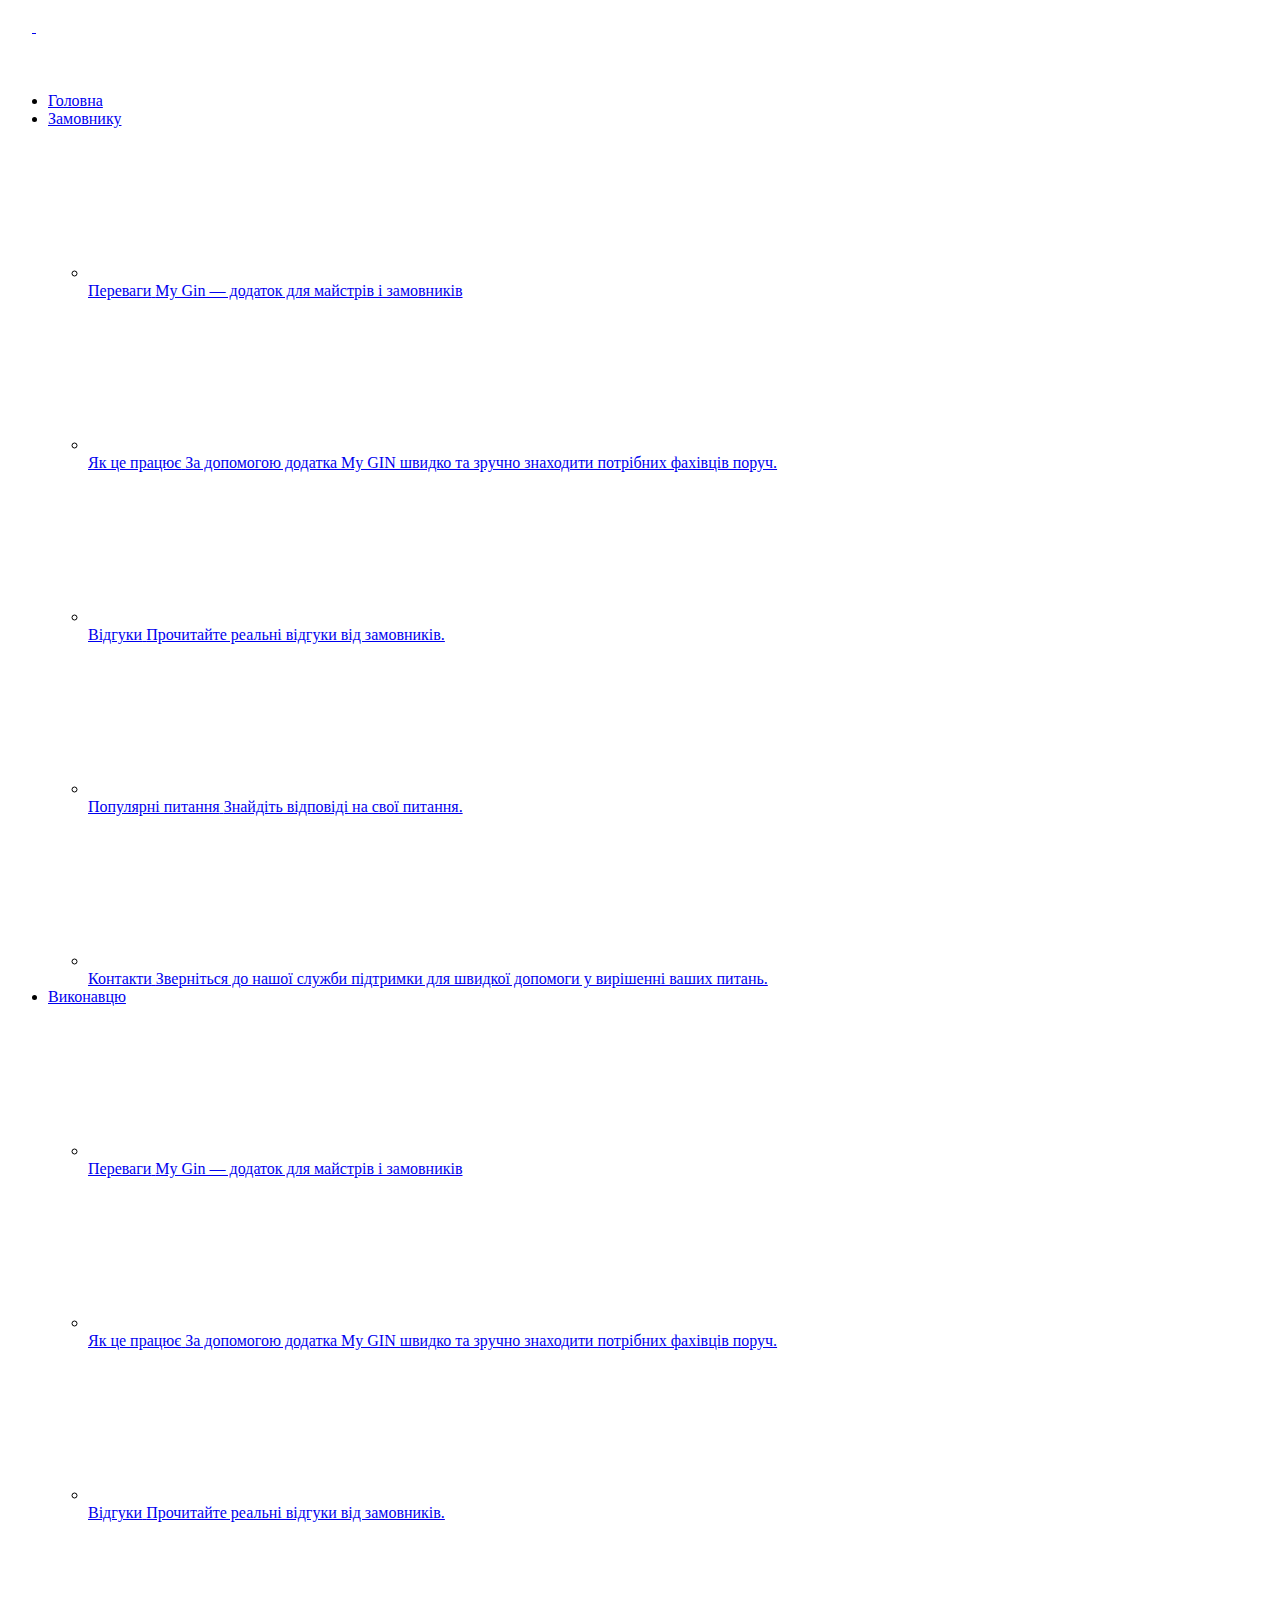
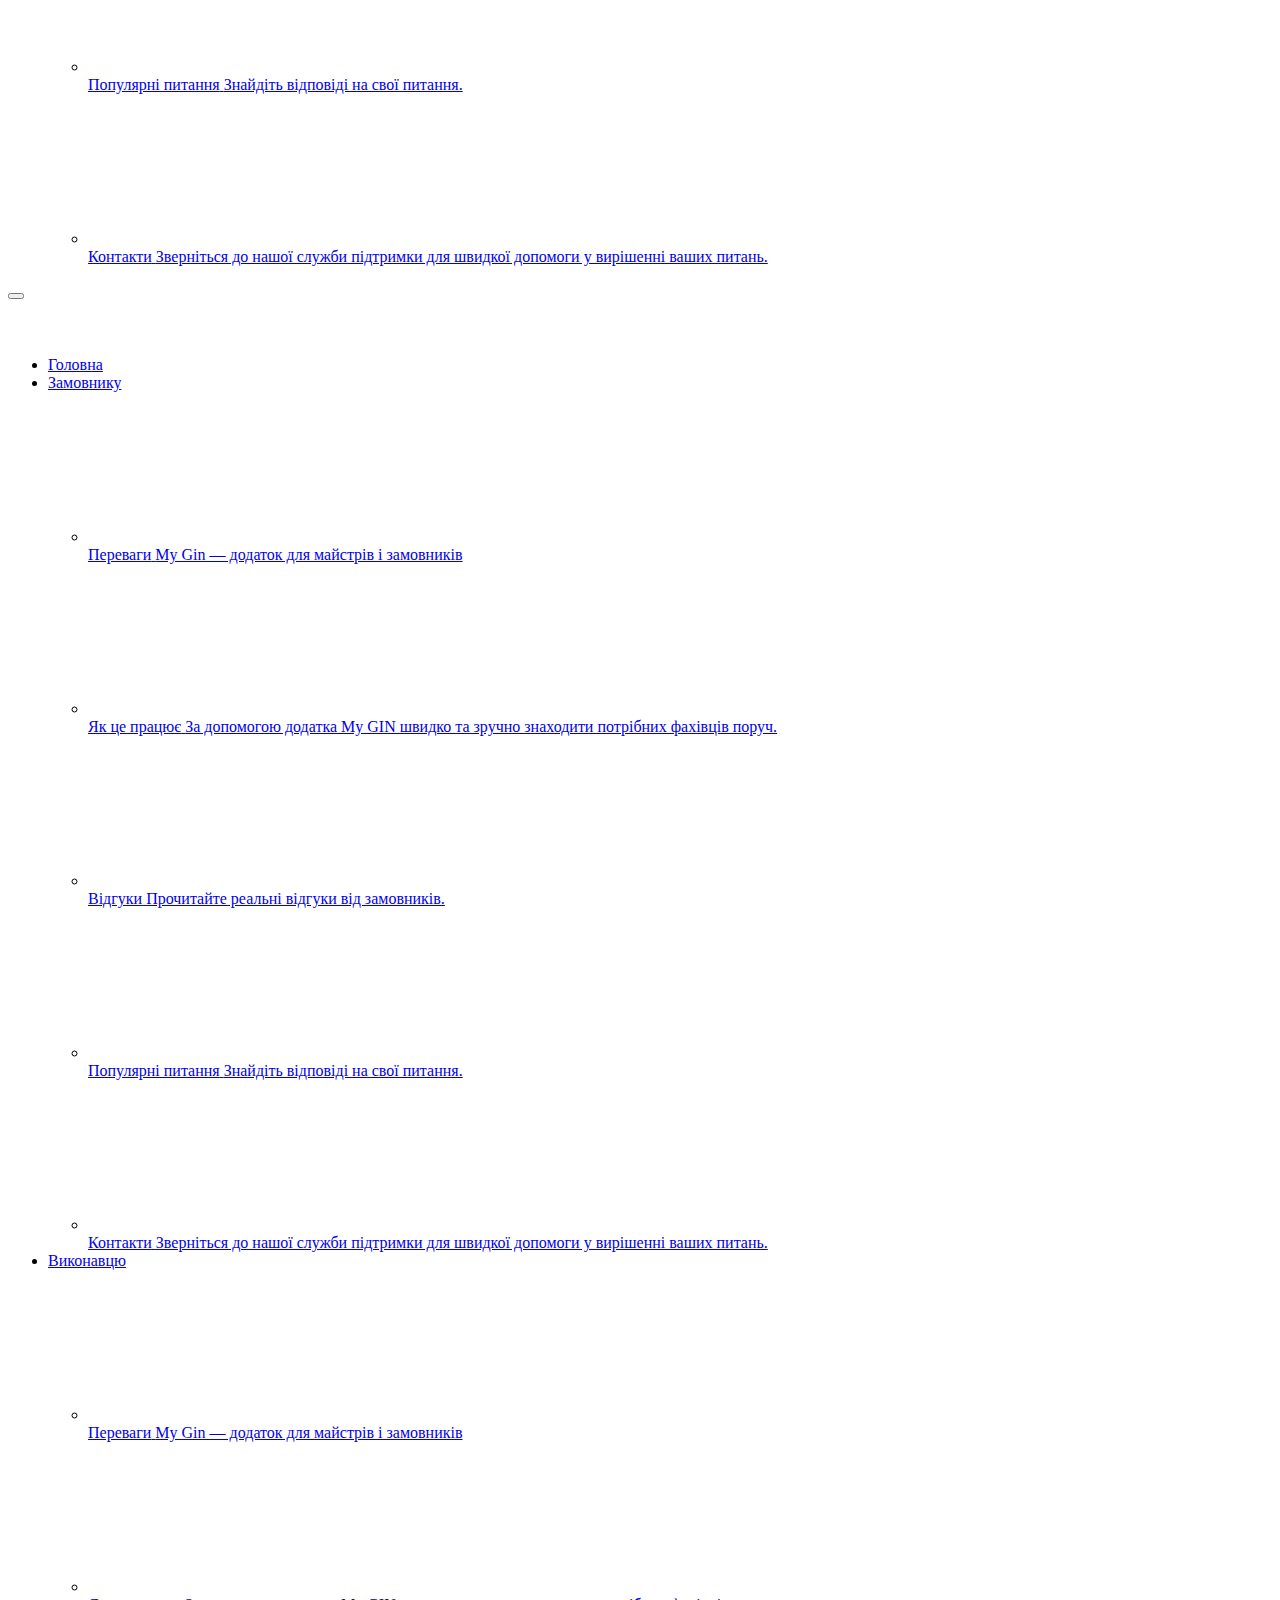
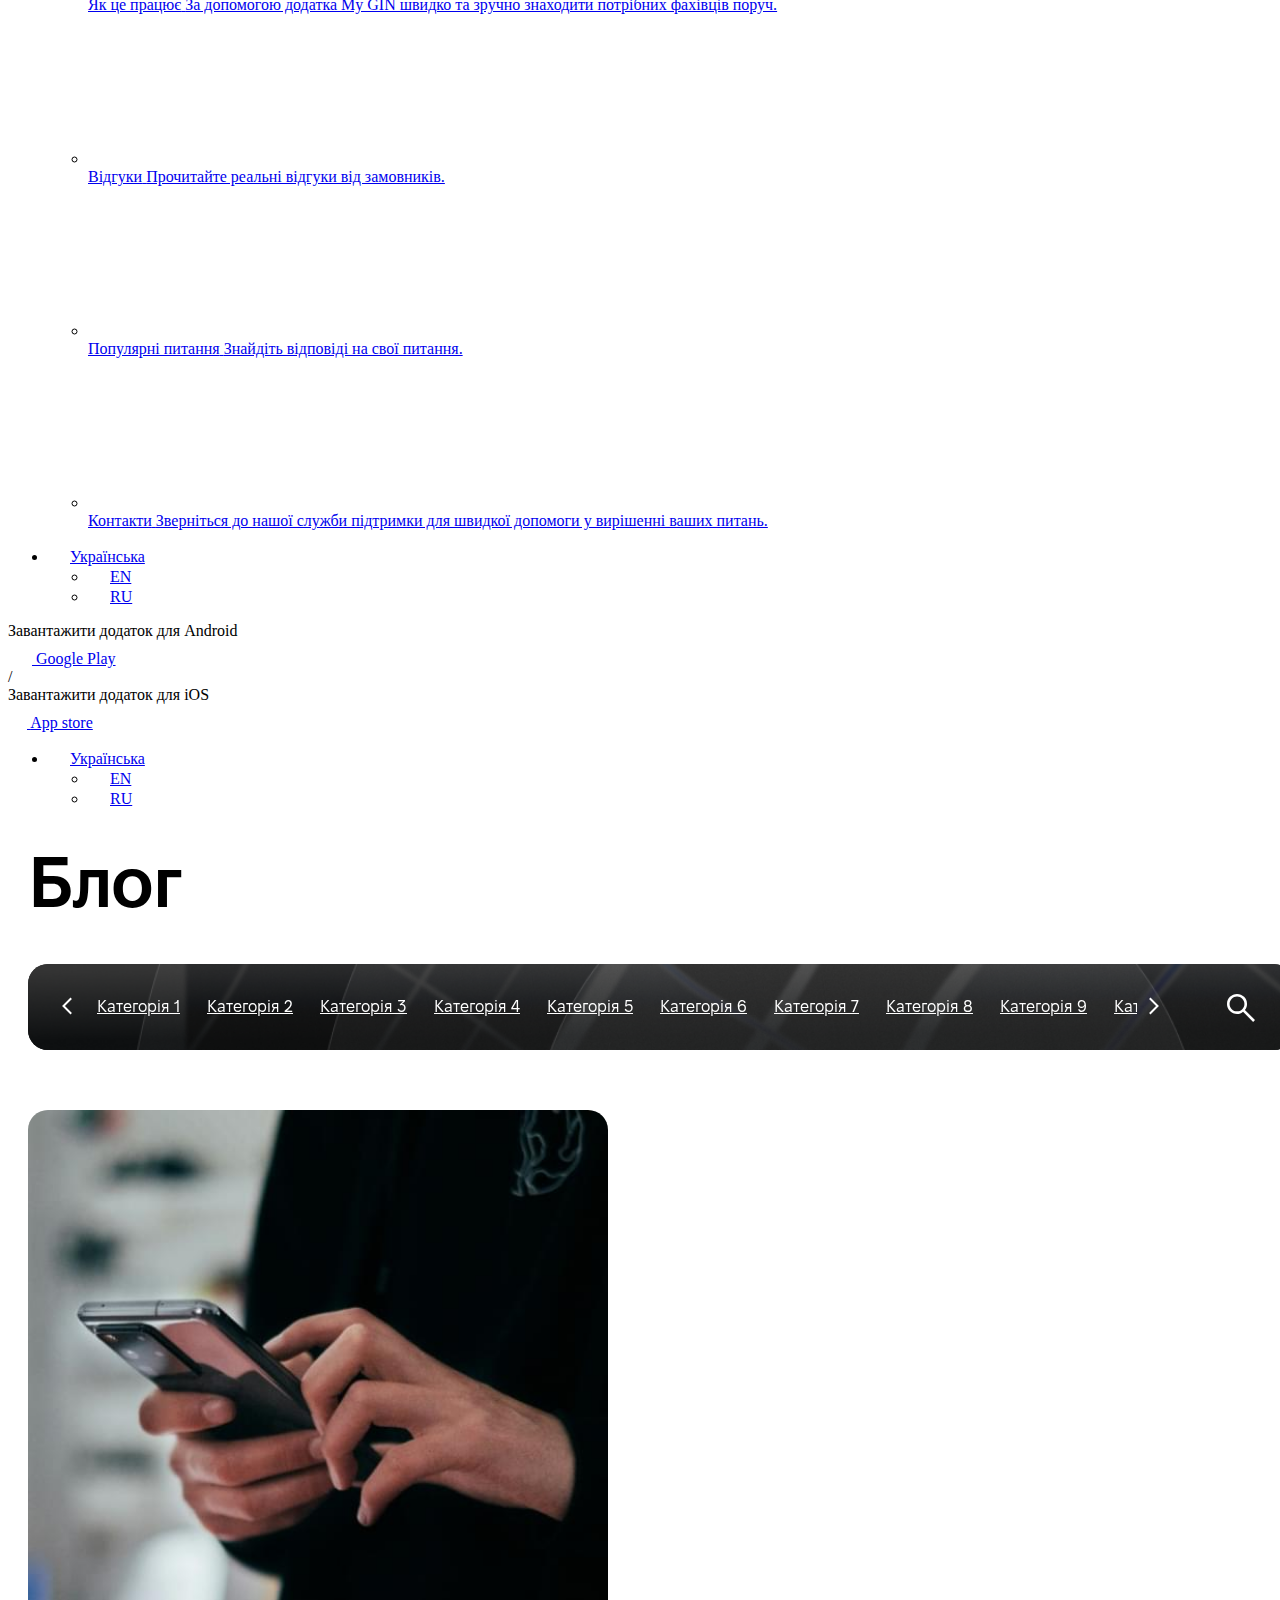
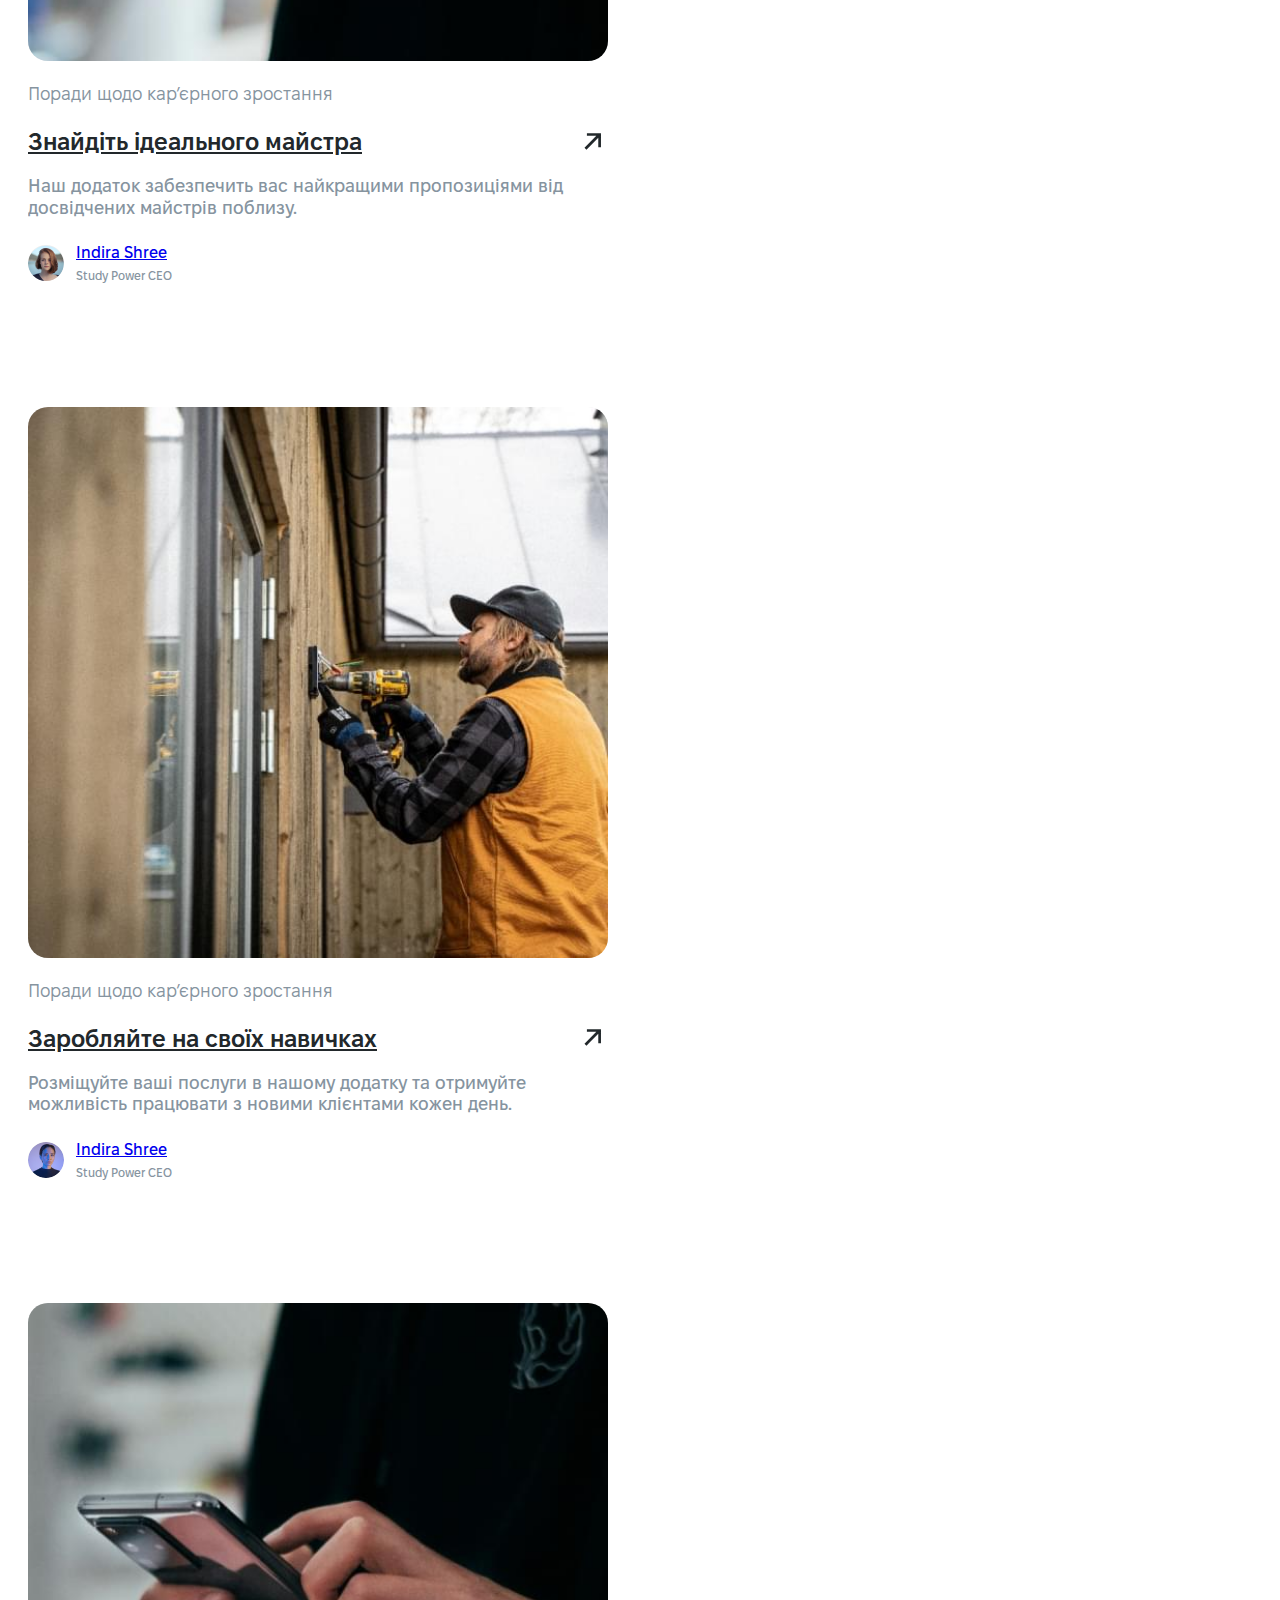
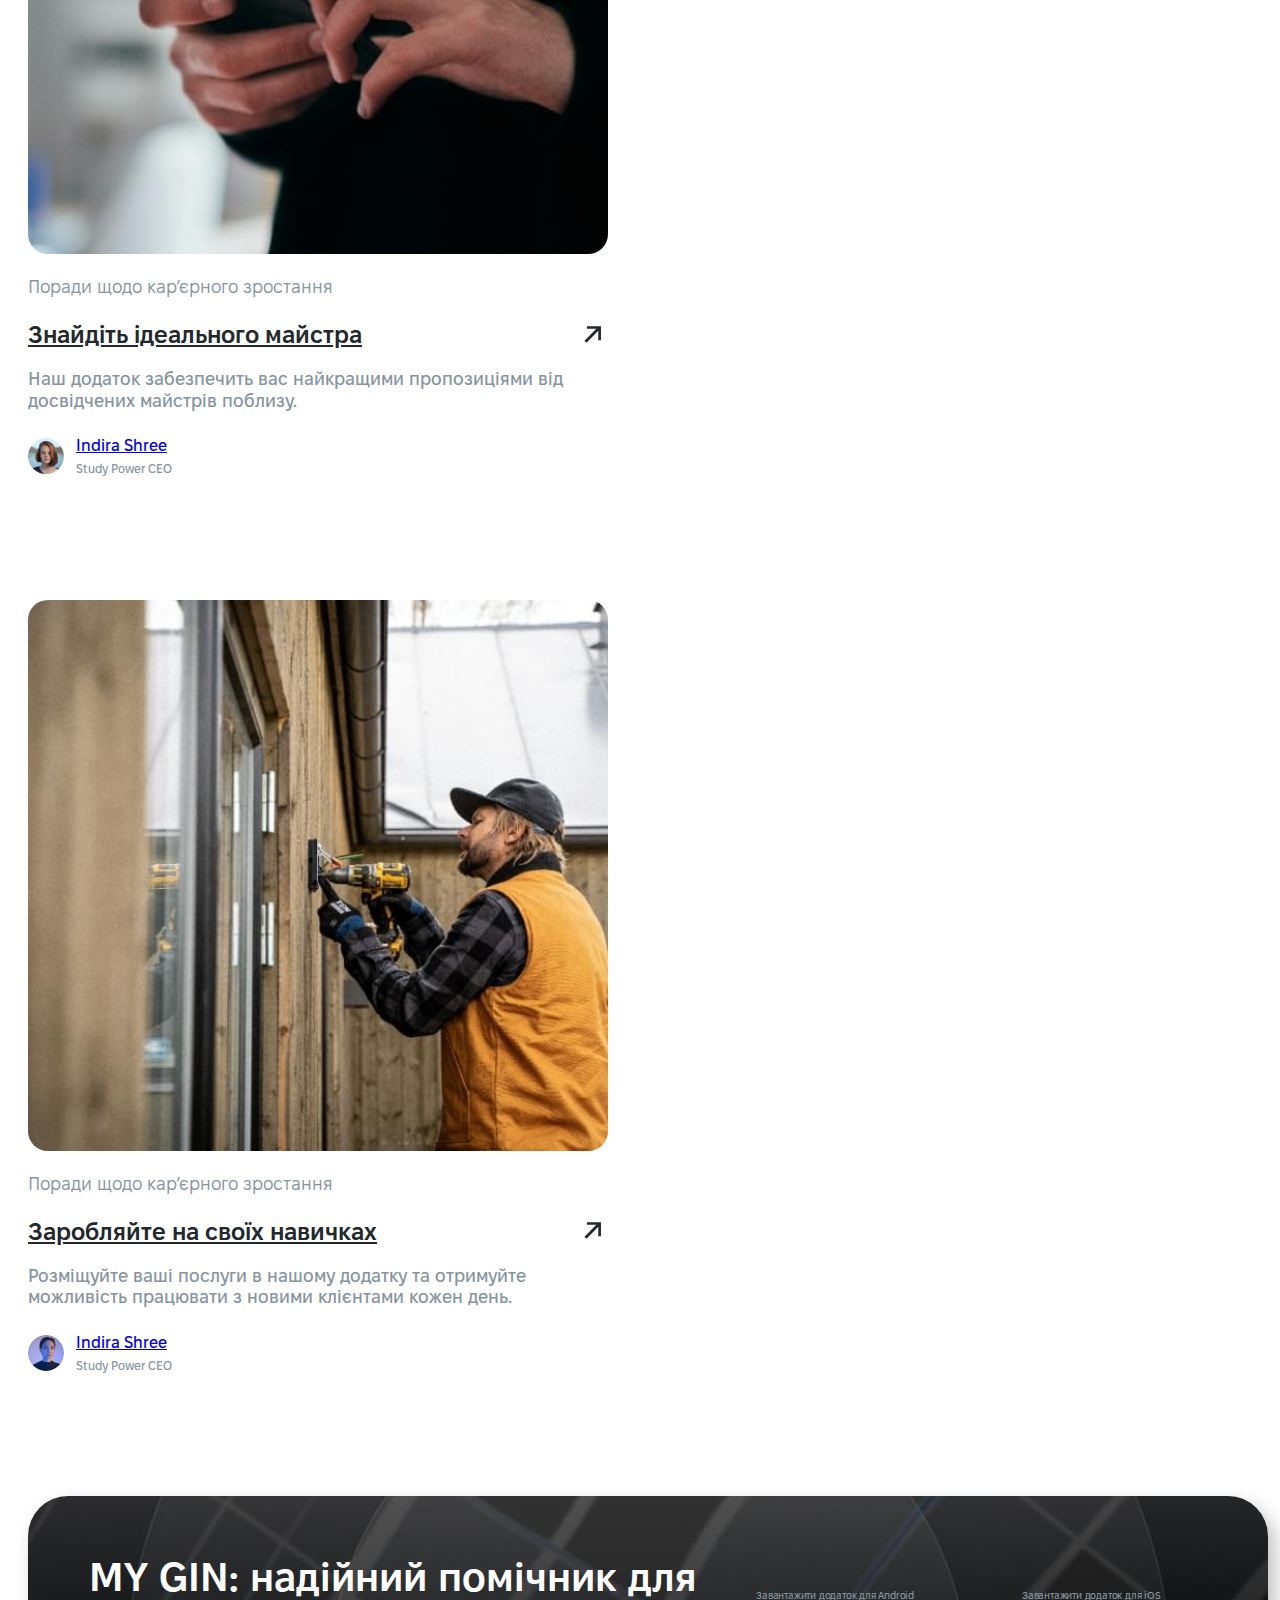
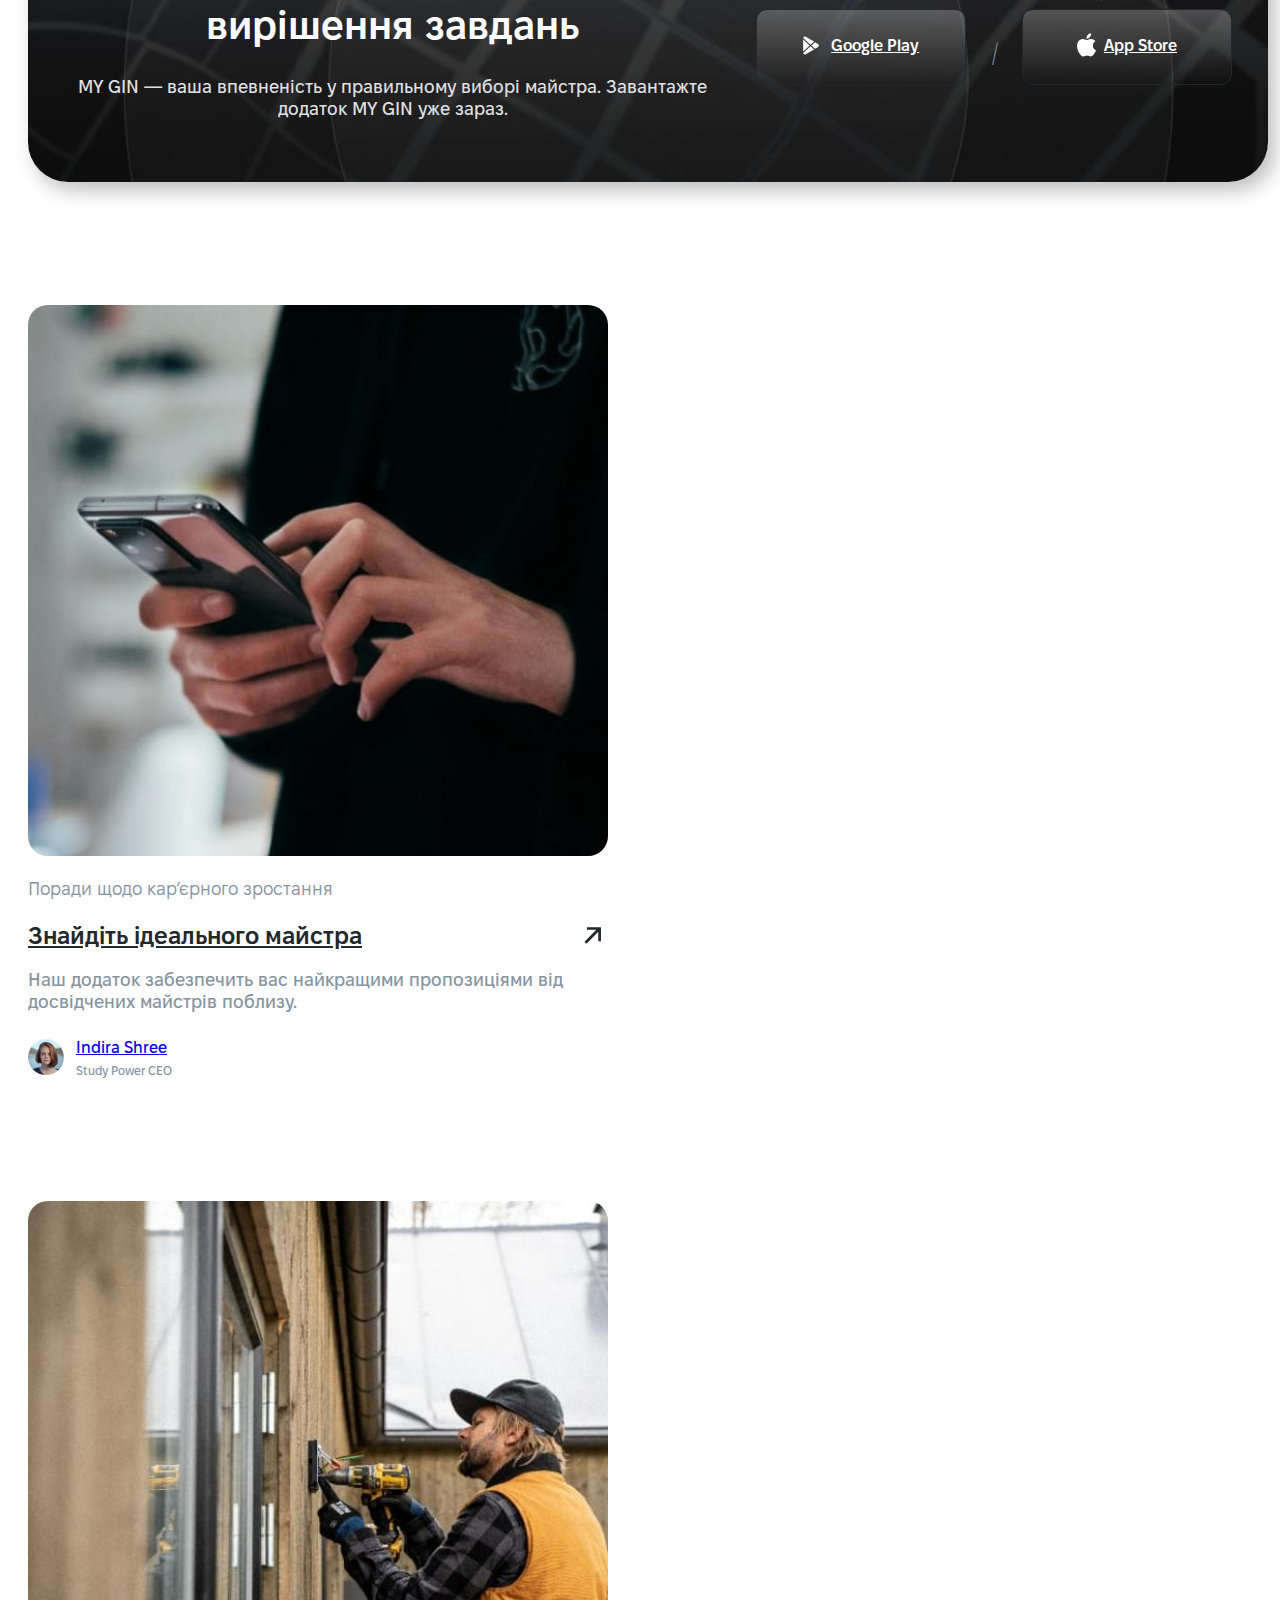
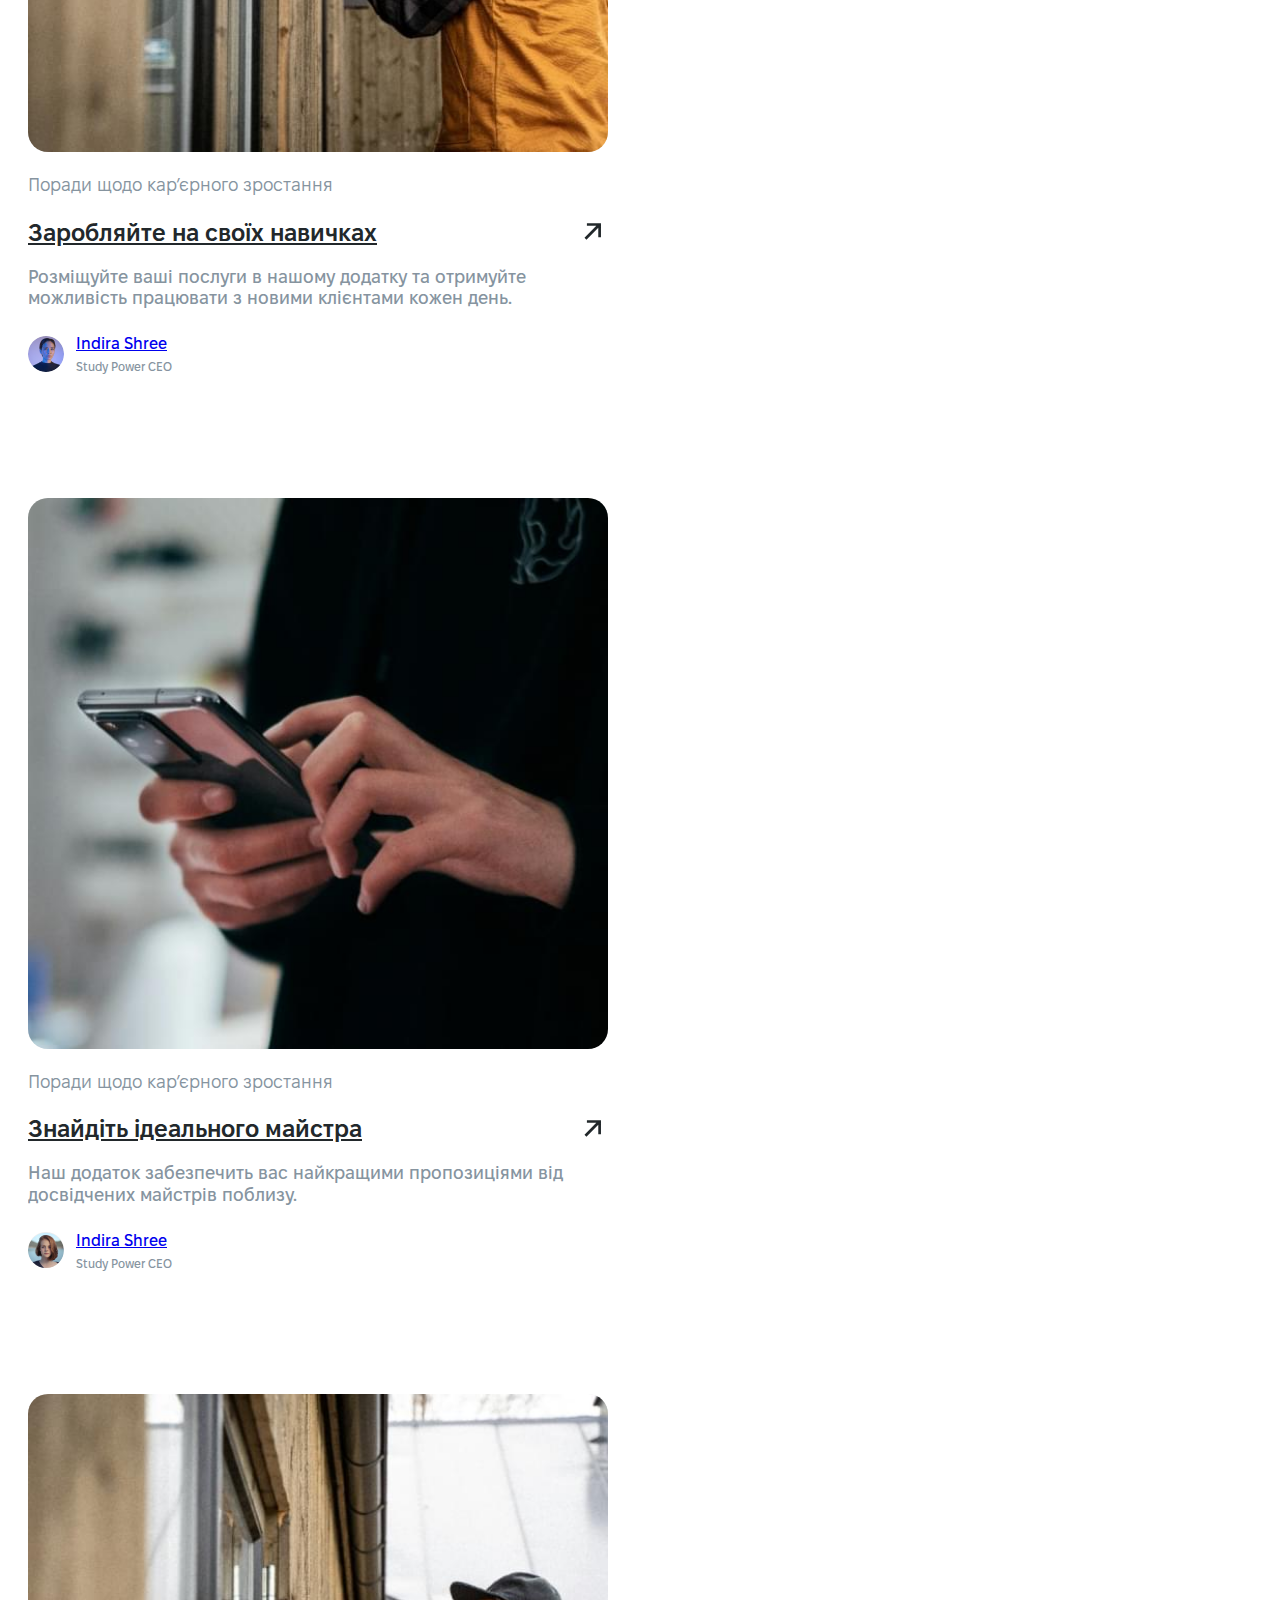
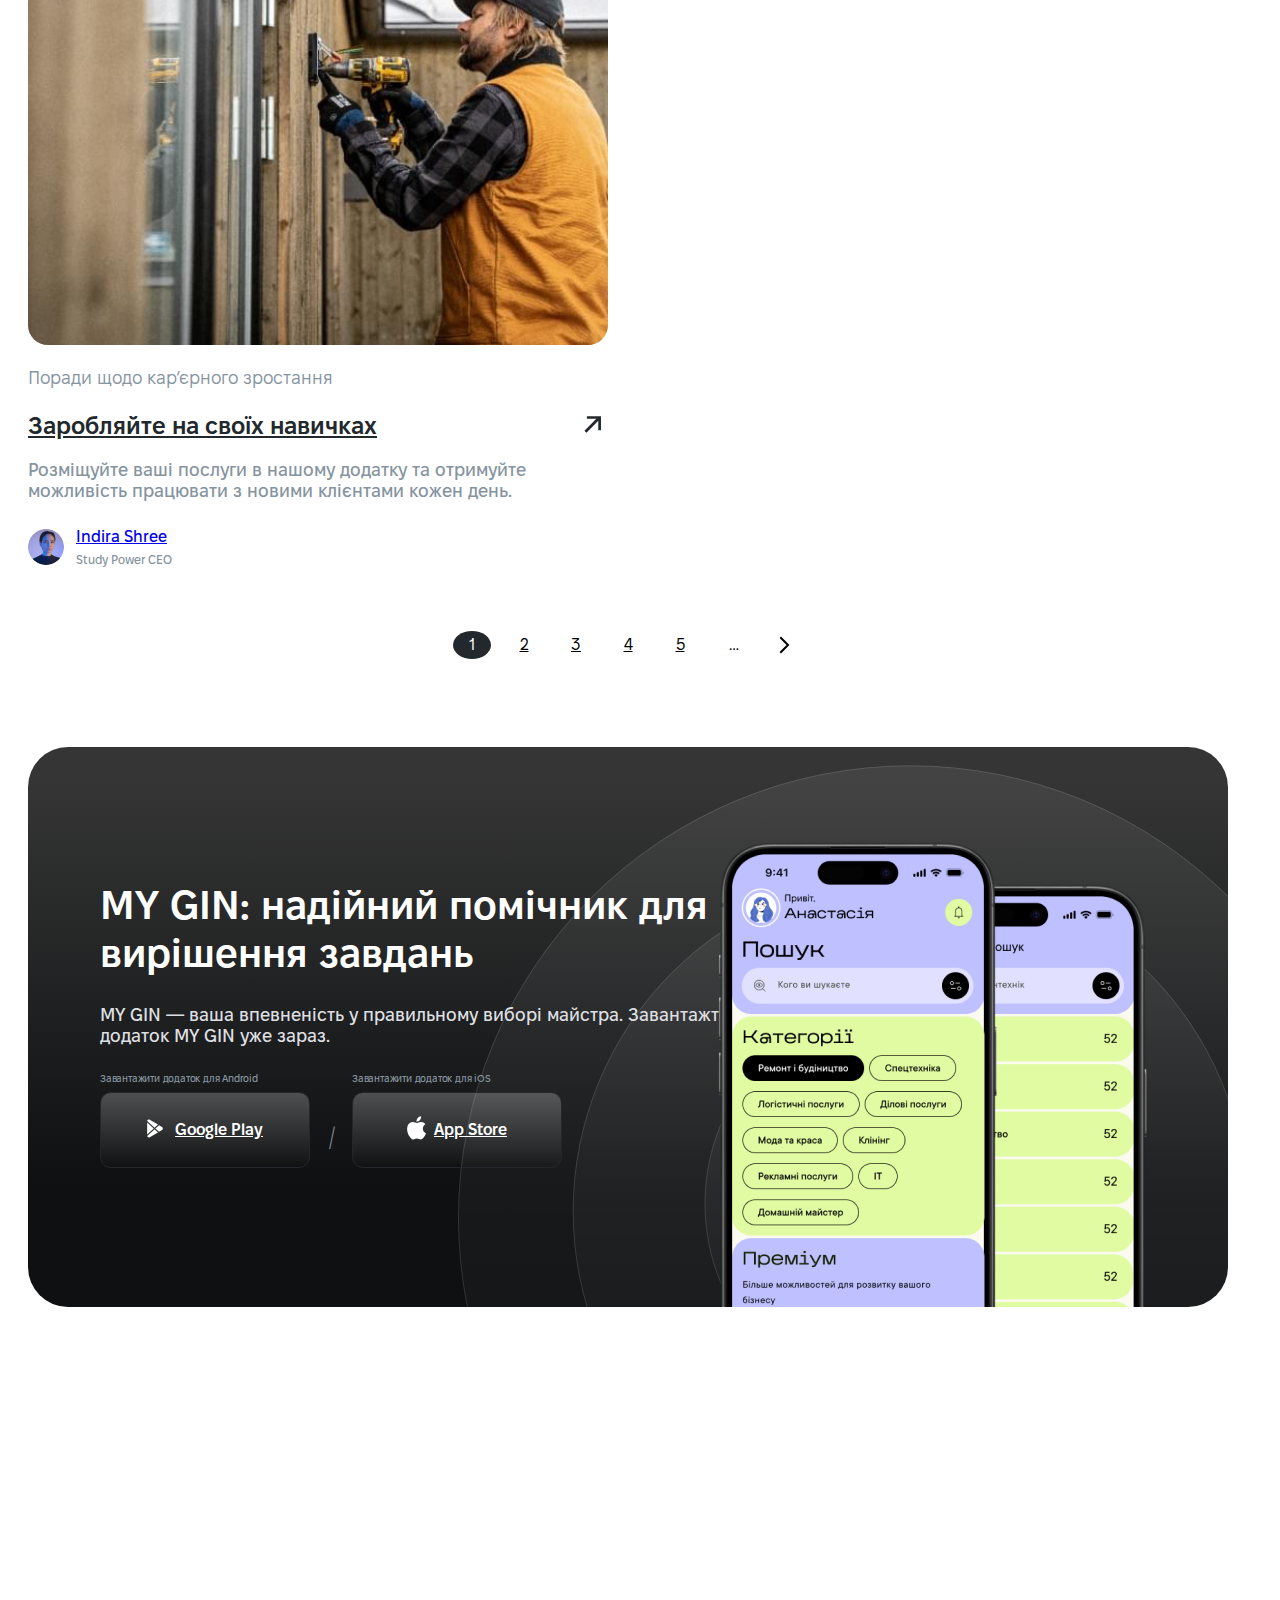
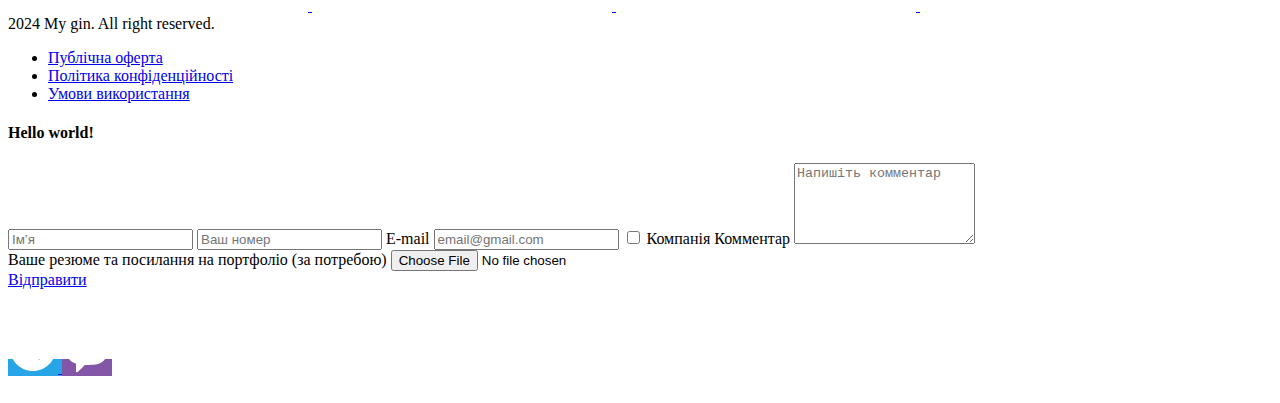
==== index.html @ 876f72d3 "Add files via upload" ====
<!doctype html>
<html lang="uk">
<head>
   <meta charset="UTF-8">
   <meta name="viewport" content="width=device-width, initial-scale=1">
   <link rel="profile" href="https://gmpg.org/xfn/11">
   <link rel="preconnect" href="https://fonts.googleapis.com">
   <link rel="preconnect" href="https://fonts.gstatic.com" crossorigin>
   <meta name='robots' content='index, follow, max-image-preview:large, max-snippet:-1, max-video-preview:-1'/>
   <link rel="alternate" hreflang="uk" href="https://my-gin.com.ua/blog/"/>
   <link rel="alternate" hreflang="en" href="https://my-gin.com.ua/en/blog/"/>
   <link rel="alternate" hreflang="ru" href="https://my-gin.com.ua/ru/blog/"/>
   <link rel="alternate" hreflang="x-default" href="https://my-gin.com.ua/blog/"/>
   <title>Блог - my Gin</title>
   <link rel="canonical" href="https://my-gin.com.ua/blog/"/>
   <meta property="og:locale" content="uk_UA"/>
   <meta property="og:type" content="article"/>
   <meta property="og:title" content="Блог - my Gin"/>
   <meta property="og:url" content="https://my-gin.com.ua/blog/"/>
   <meta property="og:site_name" content="my Gin"/>
   <meta name="twitter:card" content="summary_large_image"/>
   <script type="application/ld+json" class="yoast-schema-graph">{"@context":"https://schema.org","@graph":[{"@type":"WebPage","@id":"https://my-gin.com.ua/blog/","url":"https://my-gin.com.ua/blog/","name":"Блог - my Gin","isPartOf":{"@id":"https://my-gin.com.ua/#website"},"datePublished":"2024-09-06T08:31:53+00:00","dateModified":"2024-09-06T08:31:53+00:00","breadcrumb":{"@id":"https://my-gin.com.ua/blog/#breadcrumb"},"inLanguage":"uk","potentialAction":[{"@type":"ReadAction","target":["https://my-gin.com.ua/blog/"]}]},{"@type":"BreadcrumbList","@id":"https://my-gin.com.ua/blog/#breadcrumb","itemListElement":[{"@type":"ListItem","position":1,"name":"Головна","item":"https://my-gin.com.ua/"},{"@type":"ListItem","position":2,"name":"Блог"}]},{"@type":"WebSite","@id":"https://my-gin.com.ua/#website","url":"https://my-gin.com.ua/","name":"my Gin","description":"Пошук послуг в один клік!","publisher":{"@id":"https://my-gin.com.ua/#organization"},"potentialAction":[{"@type":"SearchAction","target":{"@type":"EntryPoint","urlTemplate":"https://my-gin.com.ua/?s={search_term_string}"},"query-input":"required name=search_term_string"}],"inLanguage":"uk"},{"@type":"Organization","@id":"https://my-gin.com.ua/#organization","name":"my Gin","url":"https://my-gin.com.ua/","logo":{"@type":"ImageObject","inLanguage":"uk","@id":"https://my-gin.com.ua/#/schema/logo/image/","url":"https://my-gin.com.ua/wp-content/uploads/2024/02/logo_white.svg","contentUrl":"https://my-gin.com.ua/wp-content/uploads/2024/02/logo_white.svg","width":94,"height":36,"caption":"my Gin"},"image":{"@id":"https://my-gin.com.ua/#/schema/logo/image/"}}]}</script>
   <link rel="stylesheet" type="text/css" href="//my-gin.com.ua/wp-content/cache/wpfc-minified/dv8j9jp3/bk25g.css?_v=20240906233759" media="all"/>
   <style id='classic-theme-styles-inline-css'>.wp-block-button__link{color:#fff;background-color:#32373c;border-radius:9999px;box-shadow:none;text-decoration:none;padding:calc(.667em + 2px) calc(1.333em + 2px);font-size:1.125em}.wp-block-file__button{background:#32373c;color:#fff;text-decoration:none}</style>
   <style id='global-styles-inline-css'>:root{--wp--preset--aspect-ratio--square:1;--wp--preset--aspect-ratio--4-3:4/3;--wp--preset--aspect-ratio--3-4:3/4;--wp--preset--aspect-ratio--3-2:3/2;--wp--preset--aspect-ratio--2-3:2/3;--wp--preset--aspect-ratio--16-9:16/9;--wp--preset--aspect-ratio--9-16:9/16;--wp--preset--color--black:#000000;--wp--preset--color--cyan-bluish-gray:#abb8c3;--wp--preset--color--white:#ffffff;--wp--preset--color--pale-pink:#f78da7;--wp--preset--color--vivid-red:#cf2e2e;--wp--preset--color--luminous-vivid-orange:#ff6900;--wp--preset--color--luminous-vivid-amber:#fcb900;--wp--preset--color--light-green-cyan:#7bdcb5;--wp--preset--color--vivid-green-cyan:#00d084;--wp--preset--color--pale-cyan-blue:#8ed1fc;--wp--preset--color--vivid-cyan-blue:#0693e3;--wp--preset--color--vivid-purple:#9b51e0;--wp--preset--gradient--vivid-cyan-blue-to-vivid-purple:linear-gradient(135deg,rgba(6,147,227,1) 0%,rgb(155,81,224) 100%);--wp--preset--gradient--light-green-cyan-to-vivid-green-cyan:linear-gradient(135deg,rgb(122,220,180) 0%,rgb(0,208,130) 100%);--wp--preset--gradient--luminous-vivid-amber-to-luminous-vivid-orange:linear-gradient(135deg,rgba(252,185,0,1) 0%,rgba(255,105,0,1) 100%);--wp--preset--gradient--luminous-vivid-orange-to-vivid-red:linear-gradient(135deg,rgba(255,105,0,1) 0%,rgb(207,46,46) 100%);--wp--preset--gradient--very-light-gray-to-cyan-bluish-gray:linear-gradient(135deg,rgb(238,238,238) 0%,rgb(169,184,195) 100%);--wp--preset--gradient--cool-to-warm-spectrum:linear-gradient(135deg,rgb(74,234,220) 0%,rgb(151,120,209) 20%,rgb(207,42,186) 40%,rgb(238,44,130) 60%,rgb(251,105,98) 80%,rgb(254,248,76) 100%);--wp--preset--gradient--blush-light-purple:linear-gradient(135deg,rgb(255,206,236) 0%,rgb(152,150,240) 100%);--wp--preset--gradient--blush-bordeaux:linear-gradient(135deg,rgb(254,205,165) 0%,rgb(254,45,45) 50%,rgb(107,0,62) 100%);--wp--preset--gradient--luminous-dusk:linear-gradient(135deg,rgb(255,203,112) 0%,rgb(199,81,192) 50%,rgb(65,88,208) 100%);--wp--preset--gradient--pale-ocean:linear-gradient(135deg,rgb(255,245,203) 0%,rgb(182,227,212) 50%,rgb(51,167,181) 100%);--wp--preset--gradient--electric-grass:linear-gradient(135deg,rgb(202,248,128) 0%,rgb(113,206,126) 100%);--wp--preset--gradient--midnight:linear-gradient(135deg,rgb(2,3,129) 0%,rgb(40,116,252) 100%);--wp--preset--font-size--small:13px;--wp--preset--font-size--medium:20px;--wp--preset--font-size--large:36px;--wp--preset--font-size--x-large:42px;--wp--preset--spacing--20:0.44rem;--wp--preset--spacing--30:0.67rem;--wp--preset--spacing--40:1rem;--wp--preset--spacing--50:1.5rem;--wp--preset--spacing--60:2.25rem;--wp--preset--spacing--70:3.38rem;--wp--preset--spacing--80:5.06rem;--wp--preset--shadow--natural:6px 6px 9px rgba(0, 0, 0, 0.2);--wp--preset--shadow--deep:12px 12px 50px rgba(0, 0, 0, 0.4);--wp--preset--shadow--sharp:6px 6px 0px rgba(0, 0, 0, 0.2);--wp--preset--shadow--outlined:6px 6px 0px -3px rgba(255, 255, 255, 1), 6px 6px rgba(0, 0, 0, 1);--wp--preset--shadow--crisp:6px 6px 0px rgba(0, 0, 0, 1);}:where(.is-layout-flex){gap:0.5em;}:where(.is-layout-grid){gap:0.5em;}body .is-layout-flex{display:flex;}.is-layout-flex{flex-wrap:wrap;align-items:center;}.is-layout-flex > :is(*, div){margin:0;}body .is-layout-grid{display:grid;}.is-layout-grid > :is(*, div){margin:0;}:where(.wp-block-columns.is-layout-flex){gap:2em;}:where(.wp-block-columns.is-layout-grid){gap:2em;}:where(.wp-block-post-template.is-layout-flex){gap:1.25em;}:where(.wp-block-post-template.is-layout-grid){gap:1.25em;}.has-black-color{color:var(--wp--preset--color--black) !important;}.has-cyan-bluish-gray-color{color:var(--wp--preset--color--cyan-bluish-gray) !important;}.has-white-color{color:var(--wp--preset--color--white) !important;}.has-pale-pink-color{color:var(--wp--preset--color--pale-pink) !important;}.has-vivid-red-color{color:var(--wp--preset--color--vivid-red) !important;}.has-luminous-vivid-orange-color{color:var(--wp--preset--color--luminous-vivid-orange) !important;}.has-luminous-vivid-amber-color{color:var(--wp--preset--color--luminous-vivid-amber) !important;}.has-light-green-cyan-color{color:var(--wp--preset--color--light-green-cyan) !important;}.has-vivid-green-cyan-color{color:var(--wp--preset--color--vivid-green-cyan) !important;}.has-pale-cyan-blue-color{color:var(--wp--preset--color--pale-cyan-blue) !important;}.has-vivid-cyan-blue-color{color:var(--wp--preset--color--vivid-cyan-blue) !important;}.has-vivid-purple-color{color:var(--wp--preset--color--vivid-purple) !important;}.has-black-background-color{background-color:var(--wp--preset--color--black) !important;}.has-cyan-bluish-gray-background-color{background-color:var(--wp--preset--color--cyan-bluish-gray) !important;}.has-white-background-color{background-color:var(--wp--preset--color--white) !important;}.has-pale-pink-background-color{background-color:var(--wp--preset--color--pale-pink) !important;}.has-vivid-red-background-color{background-color:var(--wp--preset--color--vivid-red) !important;}.has-luminous-vivid-orange-background-color{background-color:var(--wp--preset--color--luminous-vivid-orange) !important;}.has-luminous-vivid-amber-background-color{background-color:var(--wp--preset--color--luminous-vivid-amber) !important;}.has-light-green-cyan-background-color{background-color:var(--wp--preset--color--light-green-cyan) !important;}.has-vivid-green-cyan-background-color{background-color:var(--wp--preset--color--vivid-green-cyan) !important;}.has-pale-cyan-blue-background-color{background-color:var(--wp--preset--color--pale-cyan-blue) !important;}.has-vivid-cyan-blue-background-color{background-color:var(--wp--preset--color--vivid-cyan-blue) !important;}.has-vivid-purple-background-color{background-color:var(--wp--preset--color--vivid-purple) !important;}.has-black-border-color{border-color:var(--wp--preset--color--black) !important;}.has-cyan-bluish-gray-border-color{border-color:var(--wp--preset--color--cyan-bluish-gray) !important;}.has-white-border-color{border-color:var(--wp--preset--color--white) !important;}.has-pale-pink-border-color{border-color:var(--wp--preset--color--pale-pink) !important;}.has-vivid-red-border-color{border-color:var(--wp--preset--color--vivid-red) !important;}.has-luminous-vivid-orange-border-color{border-color:var(--wp--preset--color--luminous-vivid-orange) !important;}.has-luminous-vivid-amber-border-color{border-color:var(--wp--preset--color--luminous-vivid-amber) !important;}.has-light-green-cyan-border-color{border-color:var(--wp--preset--color--light-green-cyan) !important;}.has-vivid-green-cyan-border-color{border-color:var(--wp--preset--color--vivid-green-cyan) !important;}.has-pale-cyan-blue-border-color{border-color:var(--wp--preset--color--pale-cyan-blue) !important;}.has-vivid-cyan-blue-border-color{border-color:var(--wp--preset--color--vivid-cyan-blue) !important;}.has-vivid-purple-border-color{border-color:var(--wp--preset--color--vivid-purple) !important;}.has-vivid-cyan-blue-to-vivid-purple-gradient-background{background:var(--wp--preset--gradient--vivid-cyan-blue-to-vivid-purple) !important;}.has-light-green-cyan-to-vivid-green-cyan-gradient-background{background:var(--wp--preset--gradient--light-green-cyan-to-vivid-green-cyan) !important;}.has-luminous-vivid-amber-to-luminous-vivid-orange-gradient-background{background:var(--wp--preset--gradient--luminous-vivid-amber-to-luminous-vivid-orange) !important;}.has-luminous-vivid-orange-to-vivid-red-gradient-background{background:var(--wp--preset--gradient--luminous-vivid-orange-to-vivid-red) !important;}.has-very-light-gray-to-cyan-bluish-gray-gradient-background{background:var(--wp--preset--gradient--very-light-gray-to-cyan-bluish-gray) !important;}.has-cool-to-warm-spectrum-gradient-background{background:var(--wp--preset--gradient--cool-to-warm-spectrum) !important;}.has-blush-light-purple-gradient-background{background:var(--wp--preset--gradient--blush-light-purple) !important;}.has-blush-bordeaux-gradient-background{background:var(--wp--preset--gradient--blush-bordeaux) !important;}.has-luminous-dusk-gradient-background{background:var(--wp--preset--gradient--luminous-dusk) !important;}.has-pale-ocean-gradient-background{background:var(--wp--preset--gradient--pale-ocean) !important;}.has-electric-grass-gradient-background{background:var(--wp--preset--gradient--electric-grass) !important;}.has-midnight-gradient-background{background:var(--wp--preset--gradient--midnight) !important;}.has-small-font-size{font-size:var(--wp--preset--font-size--small) !important;}.has-medium-font-size{font-size:var(--wp--preset--font-size--medium) !important;}.has-large-font-size{font-size:var(--wp--preset--font-size--large) !important;}.has-x-large-font-size{font-size:var(--wp--preset--font-size--x-large) !important;}:where(.wp-block-post-template.is-layout-flex){gap:1.25em;}:where(.wp-block-post-template.is-layout-grid){gap:1.25em;}:where(.wp-block-columns.is-layout-flex){gap:2em;}:where(.wp-block-columns.is-layout-grid){gap:2em;}:root :where(.wp-block-pullquote){font-size:1.5em;line-height:1.6;}</style>
   <link rel="stylesheet" type="text/css" href="//my-gin.com.ua/wp-content/cache/wpfc-minified/dgrmhek3/bk25g.css?_v=20240906233759" media="all"/>
   <link rel="https://api.w.org/" href="https://my-gin.com.ua/wp-json/"/><link rel="alternate" title="JSON" type="application/json" href="https://my-gin.com.ua/wp-json/wp/v2/pages/779"/><link rel='shortlink' href='https://my-gin.com.ua/?p=779'/>
   <link rel="alternate" title="oEmbed (JSON)" type="application/json+oembed" href="https://my-gin.com.ua/wp-json/oembed/1.0/embed?url=https%3A%2F%2Fmy-gin.com.ua%2Fblog%2F"/>
   <link rel="alternate" title="oEmbed (XML)" type="text/xml+oembed" href="https://my-gin.com.ua/wp-json/oembed/1.0/embed?url=https%3A%2F%2Fmy-gin.com.ua%2Fblog%2F&#038;format=xml"/>
   <meta name="generator" content="WPML ver:4.6.9 stt:1,45,54;"/>
   <link rel="icon" href="https://my-gin.com.ua/wp-content/uploads/2024/02/favicon.png" sizes="32x32"/>
   <link rel="icon" href="https://my-gin.com.ua/wp-content/uploads/2024/02/favicon.png" sizes="192x192"/>
   <link rel="apple-touch-icon" href="https://my-gin.com.ua/wp-content/uploads/2024/02/favicon.png"/>
   <meta name="msapplication-TileImage" content="https://my-gin.com.ua/wp-content/uploads/2024/02/favicon.png"/>
   <noscript><style id="rocket-lazyload-nojs-css">.rll-youtube-player, [data-lazy-src]{display:none !important;}</style></noscript>

   <!-- 06.009.2022 -> -->
   <link rel="stylesheet" href="files/swiper/css/swiper-bundle.min.css?_v=20240906233759">
   <link rel="stylesheet" href="css/style.min.css?_v=20240906233759">
   <!-- <- 06.009.2022 -->

</head>
<body class="page-template-default page page-id-779 wp-custom-logo no-sidebar">
   <header id="masthead" class="site-header d-flex flex-column" home-url="https://my-gin.com.ua/">
      <div class="container-full d-flex justify-center align-center">
         <div class="mobile-app-button d-flex align-center show_mobile">
            <a href="https://play.google.com/store/apps/details?id=com.myGin&hl=en" class="app-link button d-flex align-center justify-center" target="_blank">
               <svg width="24" height="24" viewBox="0 0 24 24" fill="none" xmlns="http://www.w3.org/2000/svg">
                  <path d="M18.9998 13.5451C20.1664 12.8589 20.1664 11.141 18.9998 10.4536L15.969 8.66935L12.36 11.9994L15.9679 15.3294L18.9998 13.5451ZM14.9554 15.9256L11.5309 12.7644L4.15875 19.5706C4.38488 20.7282 5.68875 21.3819 6.74963 20.7575L14.9554 15.9256ZM4.125 18.0699V5.92772L10.7018 11.9994L4.125 18.0699ZM4.15875 4.4281L11.5309 11.2344L14.9554 8.0731L6.74963 3.24122C5.68875 2.61572 4.38488 3.26935 4.15875 4.4281Z" fill="white"/>
               </svg>
            </a>
            <a href="https://my-gin.onelink.me/2CqU/30ql1ck3" class="app-link button d-flex align-center justify-center" target="_blank">
               <svg width="19" height="24" viewBox="0 0 19 24" fill="none" xmlns="http://www.w3.org/2000/svg">
                        <path d="M15.8275 13.1377C15.839 12.2484 16.0751 11.3765 16.5141 10.6031C16.953 9.82964 17.5805 9.17984 18.3381 8.7141C17.8569 8.02671 17.222 7.46111 16.4838 7.06207C15.7457 6.66293 14.9247 6.44157 14.086 6.41527C12.2969 6.22755 10.5625 7.48586 9.65085 7.48586C8.72149 7.48586 7.31789 6.43393 5.80632 6.46506C4.82863 6.49667 3.87588 6.78096 3.04068 7.2903C2.20558 7.79954 1.51664 8.51652 1.04094 9.37134C-1.01951 12.9387 0.517394 18.1815 2.49113 21.0652C3.47868 22.4772 4.63278 24.0544 6.14291 23.9986C7.62065 23.9372 8.17262 23.0561 9.95641 23.0561C11.7237 23.0561 12.2414 23.9986 13.7822 23.963C15.3679 23.9372 16.3671 22.5447 17.3199 21.1192C18.0294 20.1131 18.5754 19.0012 18.9376 17.8246C18.0164 17.4349 17.2302 16.7827 16.6771 15.9492C16.124 15.1158 15.8285 14.138 15.8275 13.1377Z" fill="white"/> <path d="M12.9159 4.51739C13.7805 3.47948 14.2064 2.14548 14.1033 0.798523C12.7824 0.93724 11.5622 1.56857 10.6859 2.56665C10.2575 3.05424 9.92943 3.62148 9.72034 4.23599C9.51125 4.8505 9.42531 5.5002 9.46745 6.14786C10.1282 6.15463 10.7818 6.01147 11.3791 5.72901C11.9764 5.44664 12.5019 5.03233 12.9159 4.51739Z" fill="white"/> </svg> </a></div><div class="site-branding"> <a href="https://my-gin.com.ua/" class="custom-logo-link" rel="home" itemprop="url"><?xml version="1.0" encoding="UTF-8"?> <svg xmlns="http://www.w3.org/2000/svg" width="94" height="36" viewBox="0 0 94 36" fill="none"> <path d="M23.2396 12.7688C24.6622 12.7688 25.7889 13.173 26.6199 13.9815C27.4509 14.7763 27.8664 15.9753 27.8664 17.5786V23.8684H25.2256V17.9075C25.2256 16.9483 25.0072 16.2288 24.5706 15.7492C24.134 15.2559 23.5072 15.0092 22.6903 15.0092C21.803 15.0092 21.0917 15.297 20.5565 15.8726C20.0213 16.4344 19.7537 17.2429 19.7537 18.298V23.8684H17.1128V17.9075C17.1128 16.9483 16.8945 16.2288 16.4578 15.7492C16.0212 15.2559 15.3944 15.0092 14.5775 15.0092C13.6761 15.0092 12.9578 15.2902 12.4226 15.852C11.9014 16.4138 11.6409 17.2292 11.6409 18.298V23.8684H9V12.8921H11.5141V14.2898C11.9367 13.7965 12.4648 13.4197 13.0986 13.1593C13.7325 12.8989 14.4367 12.7688 15.2113 12.7688C16.0564 12.7688 16.8029 12.9263 17.4508 13.2415C18.1128 13.543 18.6339 13.9952 19.0142 14.5981C19.479 14.0226 20.0776 13.5773 20.81 13.2621C21.5424 12.9332 22.3523 12.7688 23.2396 12.7688Z" fill="white"></path> <path d="M42.1638 12.8921V22.2035C42.1638 26.0678 40.2131 28 36.3116 28C35.2834 28 34.2975 27.863 33.3538 27.5889C32.4243 27.3285 31.6566 26.9448 31.051 26.4378L32.2341 24.5057C32.713 24.903 33.2975 25.2182 33.9877 25.4512C34.6778 25.6841 35.4032 25.8006 36.1637 25.8006C37.3187 25.8006 38.1638 25.5266 38.699 24.9784C39.2483 24.444 39.5229 23.6149 39.5229 22.4913V21.9774C39.1004 22.4296 38.5863 22.779 37.9807 23.0257C37.375 23.2586 36.7201 23.3751 36.0159 23.3751C34.5088 23.3751 33.3186 22.9709 32.4454 22.1624C31.5862 21.3539 31.1566 20.1411 31.1566 18.5242V12.8921H33.7975V18.1953C33.7975 19.1682 34.0229 19.9013 34.4736 20.3947C34.9384 20.8743 35.5933 21.1141 36.4384 21.1141C37.3821 21.1141 38.1286 20.8332 38.6779 20.2713C39.2412 19.7095 39.5229 18.8941 39.5229 17.8253V12.8921H42.1638Z" fill="white"></path> <path d="M61.8126 16.5098H64.4112V23.8684H62.1506V23.0257C61.0943 23.7246 59.7703 24.074 58.1788 24.074C56.8125 24.074 55.559 23.7862 54.4181 23.2107C53.2773 22.6351 52.3618 21.7992 51.6716 20.703C50.9956 19.6067 50.6575 18.298 50.6575 16.777C50.6575 15.3381 51.0026 14.05 51.6928 12.9126C52.3829 11.7616 53.3336 10.8708 54.5449 10.2405C55.7703 9.59644 57.1435 9.27441 58.6647 9.27441C59.9041 9.27441 61.0309 9.47311 62.045 9.8705C63.0591 10.2679 63.9112 10.8503 64.6014 11.6177L62.869 13.2621C61.7422 12.1658 60.383 11.6177 58.7914 11.6177C57.7492 11.6177 56.8196 11.8369 56.0027 12.2754C55.1998 12.7002 54.566 13.3032 54.1012 14.0843C53.6505 14.8654 53.4252 15.7561 53.4252 16.7564C53.4252 17.8116 53.6505 18.7228 54.1012 19.4902C54.566 20.2439 55.1787 20.8195 55.9393 21.2169C56.6999 21.6005 57.5309 21.7924 58.4323 21.7924C59.0661 21.7924 59.6717 21.6965 60.2492 21.5046C60.8408 21.3128 61.3619 21.0319 61.8126 20.6619V16.5098Z" fill="white"></path> <path d="M67.7802 12.8921H70.421V23.8684H67.7802V12.8921ZM69.1112 11.0832C68.6323 11.0832 68.2309 10.9394 67.9069 10.6516C67.583 10.3501 67.421 9.98013 67.421 9.54162C67.421 9.10312 67.583 8.73998 67.9069 8.45221C68.2309 8.15074 68.6323 8 69.1112 8C69.59 8 69.9915 8.14388 70.3154 8.43165C70.6394 8.70572 70.8013 9.05516 70.8013 9.47996C70.8013 9.93217 70.6394 10.3159 70.3154 10.631C70.0055 10.9325 69.6041 11.0832 69.1112 11.0832Z" fill="white"></path> <path d="M80.2887 12.7688C81.7112 12.7688 82.8521 13.173 83.7113 13.9815C84.5704 14.79 85 15.989 85 17.5786V23.8684H82.3591V17.9075C82.3591 16.9483 82.1267 16.2288 81.6619 15.7492C81.1971 15.2559 80.5352 15.0092 79.676 15.0092C78.7042 15.0092 77.9365 15.297 77.3731 15.8726C76.8098 16.4344 76.5281 17.2497 76.5281 18.3186V23.8684H73.8872V12.8921H76.4013V14.3104C76.8379 13.8034 77.3872 13.4197 78.0492 13.1593C78.7112 12.8989 79.4577 12.7688 80.2887 12.7688Z" fill="white"></path> </svg> </a></div><nav id="site-navigation" class="main-navigation"">
      <ul id="primary-menu" class="menu noselect"><li id="menu-item-356" class="menu-item menu-item-type-post_type menu-item-object-page menu-item-home menu-item-356"><a href="https://my-gin.com.ua/">Головна</a></li>
      <li id="menu-item-355" class="customer menu-item menu-item-type-post_type menu-item-object-page menu-item-has-children menu-item-355"><a href="https://my-gin.com.ua/customer/">Замовнику</a><svg class="transition" width="14" height="8" viewBox="0 0 14 8" fill="none" xmlns="http://www.w3.org/2000/svg">
      <path d="M1 1L7 7L13 1" stroke="white" stroke-width="1.5" stroke-linecap="round" stroke-linejoin="round"/>
      </svg>
      <ul class="sub-menu">
      <li id="menu-item-297" class="menu-item menu-item-type-custom menu-item-object-custom menu-item-297"><a href="#advantages"><div class="menu-item-container d-flex align-start flex-wrap"> <img class="menu-item-ico d-flex" src="data:image/svg+xml,%3Csvg%20xmlns='http://www.w3.org/2000/svg'%20viewBox='0%200%200%200'%3E%3C/svg%3E" data-lazy-src="https://my-gin.com.ua/wp-content/uploads/2024/02/advantages.svg"><noscript><img class="menu-item-ico d-flex" src="https://my-gin.com.ua/wp-content/uploads/2024/02/advantages.svg"></noscript> <div class="menu-item-info d-flex flex-column"> <span class="menu-item-title">Переваги</span> <span class="menu-item-descr">My Gin — додаток для майстрів і замовників</div></div></a></li>
      <li id="menu-item-298" class="menu-item menu-item-type-custom menu-item-object-custom menu-item-298"><a href="#how-works"><div class="menu-item-container d-flex align-start flex-wrap"> <img class="menu-item-ico d-flex" src="data:image/svg+xml,%3Csvg%20xmlns='http://www.w3.org/2000/svg'%20viewBox='0%200%200%200'%3E%3C/svg%3E" data-lazy-src="https://my-gin.com.ua/wp-content/uploads/2024/02/how_works.svg"><noscript><img class="menu-item-ico d-flex" src="https://my-gin.com.ua/wp-content/uploads/2024/02/how_works.svg"></noscript> <div class="menu-item-info d-flex flex-column"> <span class="menu-item-title">Як це працює</span> <span class="menu-item-descr">За допомогою додатка My GIN швидко та зручно знаходити потрібних фахівців поруч.</div></div></a></li>
      <li id="menu-item-299" class="menu-item menu-item-type-custom menu-item-object-custom menu-item-299"><a href="#reviews"><div class="menu-item-container d-flex align-start flex-wrap"> <img class="menu-item-ico d-flex" src="data:image/svg+xml,%3Csvg%20xmlns='http://www.w3.org/2000/svg'%20viewBox='0%200%200%200'%3E%3C/svg%3E" data-lazy-src="https://my-gin.com.ua/wp-content/uploads/2024/02/reviews.svg"><noscript><img class="menu-item-ico d-flex" src="https://my-gin.com.ua/wp-content/uploads/2024/02/reviews.svg"></noscript> <div class="menu-item-info d-flex flex-column"> <span class="menu-item-title">Відгуки</span> <span class="menu-item-descr">Прочитайте реальні відгуки від замовників.</div></div></a></li>
      <li id="menu-item-300" class="menu-item menu-item-type-custom menu-item-object-custom menu-item-300"><a href="#faq"><div class="menu-item-container d-flex align-start flex-wrap"> <img class="menu-item-ico d-flex" src="data:image/svg+xml,%3Csvg%20xmlns='http://www.w3.org/2000/svg'%20viewBox='0%200%200%200'%3E%3C/svg%3E" data-lazy-src="https://my-gin.com.ua/wp-content/uploads/2024/02/faq.svg"><noscript><img class="menu-item-ico d-flex" src="https://my-gin.com.ua/wp-content/uploads/2024/02/faq.svg"></noscript> <div class="menu-item-info d-flex flex-column"> <span class="menu-item-title">Популярні питання</span> <span class="menu-item-descr">Знайдіть відповіді на свої питання.</div></div></a></li>
      <li id="menu-item-301" class="menu-item menu-item-type-custom menu-item-object-custom menu-item-301"><a href="#contacts"><div class="menu-item-container d-flex align-start flex-wrap"> <img class="menu-item-ico d-flex" src="data:image/svg+xml,%3Csvg%20xmlns='http://www.w3.org/2000/svg'%20viewBox='0%200%200%200'%3E%3C/svg%3E" data-lazy-src="https://my-gin.com.ua/wp-content/uploads/2024/02/contacts.svg"><noscript><img class="menu-item-ico d-flex" src="https://my-gin.com.ua/wp-content/uploads/2024/02/contacts.svg"></noscript> <div class="menu-item-info d-flex flex-column"> <span class="menu-item-title">Контакти</span> <span class="menu-item-descr">Зверніться до нашої служби підтримки для швидкої допомоги у вирішенні ваших питань.</div></div></a></li>
      </ul>
      </li>
      <li id="menu-item-354" class="executor menu-item menu-item-type-post_type menu-item-object-page menu-item-has-children menu-item-354"><a href="https://my-gin.com.ua/executor/">Виконавцю</a><svg class="transition" width="14" height="8" viewBox="0 0 14 8" fill="none" xmlns="http://www.w3.org/2000/svg">
      <path d="M1 1L7 7L13 1" stroke="white" stroke-width="1.5" stroke-linecap="round" stroke-linejoin="round"/>
      </svg>
      <ul class="sub-menu">
      <li id="menu-item-302" class="menu-item menu-item-type-custom menu-item-object-custom menu-item-302"><a href="#advantages"><div class="menu-item-container d-flex align-start flex-wrap"> <img class="menu-item-ico d-flex" src="data:image/svg+xml,%3Csvg%20xmlns='http://www.w3.org/2000/svg'%20viewBox='0%200%200%200'%3E%3C/svg%3E" data-lazy-src="https://my-gin.com.ua/wp-content/uploads/2024/02/advantages.svg"><noscript><img class="menu-item-ico d-flex" src="https://my-gin.com.ua/wp-content/uploads/2024/02/advantages.svg"></noscript> <div class="menu-item-info d-flex flex-column"> <span class="menu-item-title">Переваги</span> <span class="menu-item-descr">My Gin — додаток для майстрів і замовників</div></div></a></li>
      <li id="menu-item-303" class="menu-item menu-item-type-custom menu-item-object-custom menu-item-303"><a href="#how-works"><div class="menu-item-container d-flex align-start flex-wrap"> <img class="menu-item-ico d-flex" src="data:image/svg+xml,%3Csvg%20xmlns='http://www.w3.org/2000/svg'%20viewBox='0%200%200%200'%3E%3C/svg%3E" data-lazy-src="https://my-gin.com.ua/wp-content/uploads/2024/02/how_works.svg"><noscript><img class="menu-item-ico d-flex" src="https://my-gin.com.ua/wp-content/uploads/2024/02/how_works.svg"></noscript> <div class="menu-item-info d-flex flex-column"> <span class="menu-item-title">Як це працює</span> <span class="menu-item-descr">За допомогою додатка My GIN швидко та зручно знаходити потрібних фахівців поруч.</div></div></a></li>
      <li id="menu-item-304" class="menu-item menu-item-type-custom menu-item-object-custom menu-item-304"><a href="#reviews"><div class="menu-item-container d-flex align-start flex-wrap"> <img class="menu-item-ico d-flex" src="data:image/svg+xml,%3Csvg%20xmlns='http://www.w3.org/2000/svg'%20viewBox='0%200%200%200'%3E%3C/svg%3E" data-lazy-src="https://my-gin.com.ua/wp-content/uploads/2024/02/reviews.svg"><noscript><img class="menu-item-ico d-flex" src="https://my-gin.com.ua/wp-content/uploads/2024/02/reviews.svg"></noscript> <div class="menu-item-info d-flex flex-column"> <span class="menu-item-title">Відгуки</span> <span class="menu-item-descr">Прочитайте реальні відгуки від замовників.</div></div></a></li>
      <li id="menu-item-305" class="menu-item menu-item-type-custom menu-item-object-custom menu-item-305"><a href="#faq"><div class="menu-item-container d-flex align-start flex-wrap"> <img class="menu-item-ico d-flex" src="data:image/svg+xml,%3Csvg%20xmlns='http://www.w3.org/2000/svg'%20viewBox='0%200%200%200'%3E%3C/svg%3E" data-lazy-src="https://my-gin.com.ua/wp-content/uploads/2024/02/faq.svg"><noscript><img class="menu-item-ico d-flex" src="https://my-gin.com.ua/wp-content/uploads/2024/02/faq.svg"></noscript> <div class="menu-item-info d-flex flex-column"> <span class="menu-item-title">Популярні питання</span> <span class="menu-item-descr">Знайдіть відповіді на свої питання.</div></div></a></li>
      <li id="menu-item-306" class="menu-item menu-item-type-custom menu-item-object-custom menu-item-306"><a href="#contacts"><div class="menu-item-container d-flex align-start flex-wrap"> <img class="menu-item-ico d-flex" src="data:image/svg+xml,%3Csvg%20xmlns='http://www.w3.org/2000/svg'%20viewBox='0%200%200%200'%3E%3C/svg%3E" data-lazy-src="https://my-gin.com.ua/wp-content/uploads/2024/02/contacts.svg"><noscript><img class="menu-item-ico d-flex" src="https://my-gin.com.ua/wp-content/uploads/2024/02/contacts.svg"></noscript> <div class="menu-item-info d-flex flex-column"> <span class="menu-item-title">Контакти</span> <span class="menu-item-descr">Зверніться до нашої служби підтримки для швидкої допомоги у вирішенні ваших питань.</div></div></a></li>
      </ul>
      </li>
      </ul>				</nav>
      <button class="toggle_mnu d-flex align-center justify-center"  aria-label="menu">
      <span class="sandwich">
      <span class="sw-topper"></span>
      <span class="sw-bottom"></span>
      <span class="sw-footer"></span>
      </span>
      </button>
      <div class="top_mnu">
      <div id="mobile_wrap" class="d-flex flex-column align-center justify-start">
      <div class="mobile-logo"> <a href="https://my-gin.com.ua/" class="custom-logo-link" rel="home" itemprop="url"><?xml version="1.0" encoding="UTF-8"?> <svg xmlns="http://www.w3.org/2000/svg" width="94" height="36" viewBox="0 0 94 36" fill="none"> <path d="M23.2396 12.7688C24.6622 12.7688 25.7889 13.173 26.6199 13.9815C27.4509 14.7763 27.8664 15.9753 27.8664 17.5786V23.8684H25.2256V17.9075C25.2256 16.9483 25.0072 16.2288 24.5706 15.7492C24.134 15.2559 23.5072 15.0092 22.6903 15.0092C21.803 15.0092 21.0917 15.297 20.5565 15.8726C20.0213 16.4344 19.7537 17.2429 19.7537 18.298V23.8684H17.1128V17.9075C17.1128 16.9483 16.8945 16.2288 16.4578 15.7492C16.0212 15.2559 15.3944 15.0092 14.5775 15.0092C13.6761 15.0092 12.9578 15.2902 12.4226 15.852C11.9014 16.4138 11.6409 17.2292 11.6409 18.298V23.8684H9V12.8921H11.5141V14.2898C11.9367 13.7965 12.4648 13.4197 13.0986 13.1593C13.7325 12.8989 14.4367 12.7688 15.2113 12.7688C16.0564 12.7688 16.8029 12.9263 17.4508 13.2415C18.1128 13.543 18.6339 13.9952 19.0142 14.5981C19.479 14.0226 20.0776 13.5773 20.81 13.2621C21.5424 12.9332 22.3523 12.7688 23.2396 12.7688Z" fill="white"></path> <path d="M42.1638 12.8921V22.2035C42.1638 26.0678 40.2131 28 36.3116 28C35.2834 28 34.2975 27.863 33.3538 27.5889C32.4243 27.3285 31.6566 26.9448 31.051 26.4378L32.2341 24.5057C32.713 24.903 33.2975 25.2182 33.9877 25.4512C34.6778 25.6841 35.4032 25.8006 36.1637 25.8006C37.3187 25.8006 38.1638 25.5266 38.699 24.9784C39.2483 24.444 39.5229 23.6149 39.5229 22.4913V21.9774C39.1004 22.4296 38.5863 22.779 37.9807 23.0257C37.375 23.2586 36.7201 23.3751 36.0159 23.3751C34.5088 23.3751 33.3186 22.9709 32.4454 22.1624C31.5862 21.3539 31.1566 20.1411 31.1566 18.5242V12.8921H33.7975V18.1953C33.7975 19.1682 34.0229 19.9013 34.4736 20.3947C34.9384 20.8743 35.5933 21.1141 36.4384 21.1141C37.3821 21.1141 38.1286 20.8332 38.6779 20.2713C39.2412 19.7095 39.5229 18.8941 39.5229 17.8253V12.8921H42.1638Z" fill="white"></path> <path d="M61.8126 16.5098H64.4112V23.8684H62.1506V23.0257C61.0943 23.7246 59.7703 24.074 58.1788 24.074C56.8125 24.074 55.559 23.7862 54.4181 23.2107C53.2773 22.6351 52.3618 21.7992 51.6716 20.703C50.9956 19.6067 50.6575 18.298 50.6575 16.777C50.6575 15.3381 51.0026 14.05 51.6928 12.9126C52.3829 11.7616 53.3336 10.8708 54.5449 10.2405C55.7703 9.59644 57.1435 9.27441 58.6647 9.27441C59.9041 9.27441 61.0309 9.47311 62.045 9.8705C63.0591 10.2679 63.9112 10.8503 64.6014 11.6177L62.869 13.2621C61.7422 12.1658 60.383 11.6177 58.7914 11.6177C57.7492 11.6177 56.8196 11.8369 56.0027 12.2754C55.1998 12.7002 54.566 13.3032 54.1012 14.0843C53.6505 14.8654 53.4252 15.7561 53.4252 16.7564C53.4252 17.8116 53.6505 18.7228 54.1012 19.4902C54.566 20.2439 55.1787 20.8195 55.9393 21.2169C56.6999 21.6005 57.5309 21.7924 58.4323 21.7924C59.0661 21.7924 59.6717 21.6965 60.2492 21.5046C60.8408 21.3128 61.3619 21.0319 61.8126 20.6619V16.5098Z" fill="white"></path> <path d="M67.7802 12.8921H70.421V23.8684H67.7802V12.8921ZM69.1112 11.0832C68.6323 11.0832 68.2309 10.9394 67.9069 10.6516C67.583 10.3501 67.421 9.98013 67.421 9.54162C67.421 9.10312 67.583 8.73998 67.9069 8.45221C68.2309 8.15074 68.6323 8 69.1112 8C69.59 8 69.9915 8.14388 70.3154 8.43165C70.6394 8.70572 70.8013 9.05516 70.8013 9.47996C70.8013 9.93217 70.6394 10.3159 70.3154 10.631C70.0055 10.9325 69.6041 11.0832 69.1112 11.0832Z" fill="white"></path> <path d="M80.2887 12.7688C81.7112 12.7688 82.8521 13.173 83.7113 13.9815C84.5704 14.79 85 15.989 85 17.5786V23.8684H82.3591V17.9075C82.3591 16.9483 82.1267 16.2288 81.6619 15.7492C81.1971 15.2559 80.5352 15.0092 79.676 15.0092C78.7042 15.0092 77.9365 15.297 77.3731 15.8726C76.8098 16.4344 76.5281 17.2497 76.5281 18.3186V23.8684H73.8872V12.8921H76.4013V14.3104C76.8379 13.8034 77.3872 13.4197 78.0492 13.1593C78.7112 12.8989 79.4577 12.7688 80.2887 12.7688Z" fill="white"></path> </svg> </a></div><nav id="site-navigation" class="main-navigation">
      <ul id="primary-menu" class="menu noselect"><li class="menu-item menu-item-type-post_type menu-item-object-page menu-item-home menu-item-356"><a href="https://my-gin.com.ua/">Головна</a></li>
      <li class="customer menu-item menu-item-type-post_type menu-item-object-page menu-item-has-children menu-item-355"><a href="https://my-gin.com.ua/customer/">Замовнику</a><svg class="transition" width="14" height="8" viewBox="0 0 14 8" fill="none" xmlns="http://www.w3.org/2000/svg">
      <path d="M1 1L7 7L13 1" stroke="white" stroke-width="1.5" stroke-linecap="round" stroke-linejoin="round"/>
      </svg>
      <ul class="sub-menu">
      <li class="menu-item menu-item-type-custom menu-item-object-custom menu-item-297"><a href="#advantages"><div class="menu-item-container d-flex align-start flex-wrap"> <img class="menu-item-ico d-flex" src="data:image/svg+xml,%3Csvg%20xmlns='http://www.w3.org/2000/svg'%20viewBox='0%200%200%200'%3E%3C/svg%3E" data-lazy-src="https://my-gin.com.ua/wp-content/uploads/2024/02/advantages.svg"><noscript><img class="menu-item-ico d-flex" src="https://my-gin.com.ua/wp-content/uploads/2024/02/advantages.svg"></noscript> <div class="menu-item-info d-flex flex-column"> <span class="menu-item-title">Переваги</span> <span class="menu-item-descr">My Gin — додаток для майстрів і замовників</div></div></a></li>
      <li class="menu-item menu-item-type-custom menu-item-object-custom menu-item-298"><a href="#how-works"><div class="menu-item-container d-flex align-start flex-wrap"> <img class="menu-item-ico d-flex" src="data:image/svg+xml,%3Csvg%20xmlns='http://www.w3.org/2000/svg'%20viewBox='0%200%200%200'%3E%3C/svg%3E" data-lazy-src="https://my-gin.com.ua/wp-content/uploads/2024/02/how_works.svg"><noscript><img class="menu-item-ico d-flex" src="https://my-gin.com.ua/wp-content/uploads/2024/02/how_works.svg"></noscript> <div class="menu-item-info d-flex flex-column"> <span class="menu-item-title">Як це працює</span> <span class="menu-item-descr">За допомогою додатка My GIN швидко та зручно знаходити потрібних фахівців поруч.</div></div></a></li>
      <li class="menu-item menu-item-type-custom menu-item-object-custom menu-item-299"><a href="#reviews"><div class="menu-item-container d-flex align-start flex-wrap"> <img class="menu-item-ico d-flex" src="data:image/svg+xml,%3Csvg%20xmlns='http://www.w3.org/2000/svg'%20viewBox='0%200%200%200'%3E%3C/svg%3E" data-lazy-src="https://my-gin.com.ua/wp-content/uploads/2024/02/reviews.svg"><noscript><img class="menu-item-ico d-flex" src="https://my-gin.com.ua/wp-content/uploads/2024/02/reviews.svg"></noscript> <div class="menu-item-info d-flex flex-column"> <span class="menu-item-title">Відгуки</span> <span class="menu-item-descr">Прочитайте реальні відгуки від замовників.</div></div></a></li>
      <li class="menu-item menu-item-type-custom menu-item-object-custom menu-item-300"><a href="#faq"><div class="menu-item-container d-flex align-start flex-wrap"> <img class="menu-item-ico d-flex" src="data:image/svg+xml,%3Csvg%20xmlns='http://www.w3.org/2000/svg'%20viewBox='0%200%200%200'%3E%3C/svg%3E" data-lazy-src="https://my-gin.com.ua/wp-content/uploads/2024/02/faq.svg"><noscript><img class="menu-item-ico d-flex" src="https://my-gin.com.ua/wp-content/uploads/2024/02/faq.svg"></noscript> <div class="menu-item-info d-flex flex-column"> <span class="menu-item-title">Популярні питання</span> <span class="menu-item-descr">Знайдіть відповіді на свої питання.</div></div></a></li>
      <li class="menu-item menu-item-type-custom menu-item-object-custom menu-item-301"><a href="#contacts"><div class="menu-item-container d-flex align-start flex-wrap"> <img class="menu-item-ico d-flex" src="data:image/svg+xml,%3Csvg%20xmlns='http://www.w3.org/2000/svg'%20viewBox='0%200%200%200'%3E%3C/svg%3E" data-lazy-src="https://my-gin.com.ua/wp-content/uploads/2024/02/contacts.svg"><noscript><img class="menu-item-ico d-flex" src="https://my-gin.com.ua/wp-content/uploads/2024/02/contacts.svg"></noscript> <div class="menu-item-info d-flex flex-column"> <span class="menu-item-title">Контакти</span> <span class="menu-item-descr">Зверніться до нашої служби підтримки для швидкої допомоги у вирішенні ваших питань.</div></div></a></li>
      </ul>
      </li>
      <li class="executor menu-item menu-item-type-post_type menu-item-object-page menu-item-has-children menu-item-354"><a href="https://my-gin.com.ua/executor/">Виконавцю</a><svg class="transition" width="14" height="8" viewBox="0 0 14 8" fill="none" xmlns="http://www.w3.org/2000/svg">
      <path d="M1 1L7 7L13 1" stroke="white" stroke-width="1.5" stroke-linecap="round" stroke-linejoin="round"/>
      </svg>
      <ul class="sub-menu">
      <li class="menu-item menu-item-type-custom menu-item-object-custom menu-item-302"><a href="#advantages"><div class="menu-item-container d-flex align-start flex-wrap"> <img class="menu-item-ico d-flex" src="data:image/svg+xml,%3Csvg%20xmlns='http://www.w3.org/2000/svg'%20viewBox='0%200%200%200'%3E%3C/svg%3E" data-lazy-src="https://my-gin.com.ua/wp-content/uploads/2024/02/advantages.svg"><noscript><img class="menu-item-ico d-flex" src="https://my-gin.com.ua/wp-content/uploads/2024/02/advantages.svg"></noscript> <div class="menu-item-info d-flex flex-column"> <span class="menu-item-title">Переваги</span> <span class="menu-item-descr">My Gin — додаток для майстрів і замовників</div></div></a></li>
      <li class="menu-item menu-item-type-custom menu-item-object-custom menu-item-303"><a href="#how-works"><div class="menu-item-container d-flex align-start flex-wrap"> <img class="menu-item-ico d-flex" src="data:image/svg+xml,%3Csvg%20xmlns='http://www.w3.org/2000/svg'%20viewBox='0%200%200%200'%3E%3C/svg%3E" data-lazy-src="https://my-gin.com.ua/wp-content/uploads/2024/02/how_works.svg"><noscript><img class="menu-item-ico d-flex" src="https://my-gin.com.ua/wp-content/uploads/2024/02/how_works.svg"></noscript> <div class="menu-item-info d-flex flex-column"> <span class="menu-item-title">Як це працює</span> <span class="menu-item-descr">За допомогою додатка My GIN швидко та зручно знаходити потрібних фахівців поруч.</div></div></a></li>
      <li class="menu-item menu-item-type-custom menu-item-object-custom menu-item-304"><a href="#reviews"><div class="menu-item-container d-flex align-start flex-wrap"> <img class="menu-item-ico d-flex" src="data:image/svg+xml,%3Csvg%20xmlns='http://www.w3.org/2000/svg'%20viewBox='0%200%200%200'%3E%3C/svg%3E" data-lazy-src="https://my-gin.com.ua/wp-content/uploads/2024/02/reviews.svg"><noscript><img class="menu-item-ico d-flex" src="https://my-gin.com.ua/wp-content/uploads/2024/02/reviews.svg"></noscript> <div class="menu-item-info d-flex flex-column"> <span class="menu-item-title">Відгуки</span> <span class="menu-item-descr">Прочитайте реальні відгуки від замовників.</div></div></a></li>
      <li class="menu-item menu-item-type-custom menu-item-object-custom menu-item-305"><a href="#faq"><div class="menu-item-container d-flex align-start flex-wrap"> <img class="menu-item-ico d-flex" src="data:image/svg+xml,%3Csvg%20xmlns='http://www.w3.org/2000/svg'%20viewBox='0%200%200%200'%3E%3C/svg%3E" data-lazy-src="https://my-gin.com.ua/wp-content/uploads/2024/02/faq.svg"><noscript><img class="menu-item-ico d-flex" src="https://my-gin.com.ua/wp-content/uploads/2024/02/faq.svg"></noscript> <div class="menu-item-info d-flex flex-column"> <span class="menu-item-title">Популярні питання</span> <span class="menu-item-descr">Знайдіть відповіді на свої питання.</div></div></a></li>
      <li class="menu-item menu-item-type-custom menu-item-object-custom menu-item-306"><a href="#contacts"><div class="menu-item-container d-flex align-start flex-wrap"> <img class="menu-item-ico d-flex" src="data:image/svg+xml,%3Csvg%20xmlns='http://www.w3.org/2000/svg'%20viewBox='0%200%200%200'%3E%3C/svg%3E" data-lazy-src="https://my-gin.com.ua/wp-content/uploads/2024/02/contacts.svg"><noscript><img class="menu-item-ico d-flex" src="https://my-gin.com.ua/wp-content/uploads/2024/02/contacts.svg"></noscript> <div class="menu-item-info d-flex flex-column"> <span class="menu-item-title">Контакти</span> <span class="menu-item-descr">Зверніться до нашої служби підтримки для швидкої допомоги у вирішенні ваших питань.</div></div></a></li>
      </ul>
      </li>
      </ul>        </nav>
      <div class="language-wrap d-flex align-center">
      <div class="wpml-ls-statics-shortcode_actions wpml-ls wpml-ls-legacy-dropdown js-wpml-ls-legacy-dropdown"> <ul> <li tabindex="0" class="wpml-ls-slot-shortcode_actions wpml-ls-item wpml-ls-item-uk wpml-ls-current-language wpml-ls-first-item wpml-ls-item-legacy-dropdown"> <a href="#" class="js-wpml-ls-item-toggle wpml-ls-item-toggle"> <img class="wpml-ls-flag" src="data:image/svg+xml,%3Csvg%20xmlns='http://www.w3.org/2000/svg'%20viewBox='0%200%200%200'%3E%3C/svg%3E" alt="" width=22 height=16 data-lazy-src="https://my-gin.com.ua/wp-content/plugins/sitepress-multilingual-cms/res/flags/uk.svg"/><noscript><img class="wpml-ls-flag" src="https://my-gin.com.ua/wp-content/plugins/sitepress-multilingual-cms/res/flags/uk.svg" alt="" width=22 height=16 /></noscript><span class="wpml-ls-native">Українська</span></a> <ul class="wpml-ls-sub-menu"> <li class="wpml-ls-slot-shortcode_actions wpml-ls-item wpml-ls-item-en"> <a href="https://my-gin.com.ua/en/blog/" class="wpml-ls-link"> <img class="wpml-ls-flag" src="data:image/svg+xml,%3Csvg%20xmlns='http://www.w3.org/2000/svg'%20viewBox='0%200%200%200'%3E%3C/svg%3E" alt="" width=22 height=16 data-lazy-src="https://my-gin.com.ua/wp-content/plugins/sitepress-multilingual-cms/res/flags/en.svg"/><noscript><img class="wpml-ls-flag" src="https://my-gin.com.ua/wp-content/plugins/sitepress-multilingual-cms/res/flags/en.svg" alt="" width=22 height=16 /></noscript><span class="wpml-ls-display">EN</span></a> </li> <li class="wpml-ls-slot-shortcode_actions wpml-ls-item wpml-ls-item-ru wpml-ls-last-item"> <a href="https://my-gin.com.ua/ru/blog/" class="wpml-ls-link"> <img class="wpml-ls-flag" src="data:image/svg+xml,%3Csvg%20xmlns='http://www.w3.org/2000/svg'%20viewBox='0%200%200%200'%3E%3C/svg%3E" alt="" width=22 height=16 data-lazy-src="https://my-gin.com.ua/wp-content/plugins/sitepress-multilingual-cms/res/flags/ru.svg"/><noscript><img class="wpml-ls-flag" src="https://my-gin.com.ua/wp-content/plugins/sitepress-multilingual-cms/res/flags/ru.svg" alt="" width=22 height=16 /></noscript><span class="wpml-ls-display">RU</span></a> </li> </ul> </li> </ul></div></div><div class="mobile-menu-app-buttons d-flex align-end justify-center">  
      <div class="app-link-wrap d-flex flex-column align-start">
      <div class="app-link-descr"> Завантажити додаток для Android</div><a href="https://play.google.com/store/apps/details?id=com.myGin&hl=en" class="app-link button d-flex align-center"target="_blank">
      <svg width="24" height="24" viewBox="0 0 24 24" fill="none" xmlns="http://www.w3.org/2000/svg">
      <path d="M18.9998 13.5451C20.1664 12.8589 20.1664 11.141 18.9998 10.4536L15.969 8.66935L12.36 11.9994L15.9679 15.3294L18.9998 13.5451ZM14.9554 15.9256L11.5309 12.7644L4.15875 19.5706C4.38488 20.7282 5.68875 21.3819 6.74963 20.7575L14.9554 15.9256ZM4.125 18.0699V5.92772L10.7018 11.9994L4.125 18.0699ZM4.15875 4.4281L11.5309 11.2344L14.9554 8.0731L6.74963 3.24122C5.68875 2.61572 4.38488 3.26935 4.15875 4.4281Z" fill="white"/>
      </svg>
      <span class="app-link-name">
      Google Play            </span>
      <span class="hover-glow"></span>
      </a></div><div class="app-link-divider"> /</div><div class="app-link-wrap d-flex flex-column align-start">
      <div class="app-link-descr"> Завантажити додаток для iOS</div><a href="https://my-gin.onelink.me/2CqU/30ql1ck3" class="app-link button d-flex align-center"target="_blank">
      <svg width="19" height="24" viewBox="0 0 19 24" fill="none" xmlns="http://www.w3.org/2000/svg">
      <path d="M15.8275 13.1377C15.839 12.2484 16.0751 11.3765 16.5141 10.6031C16.953 9.82964 17.5805 9.17984 18.3381 8.7141C17.8569 8.02671 17.222 7.46111 16.4838 7.06207C15.7457 6.66293 14.9247 6.44157 14.086 6.41527C12.2969 6.22755 10.5625 7.48586 9.65085 7.48586C8.72149 7.48586 7.31789 6.43393 5.80632 6.46506C4.82863 6.49667 3.87588 6.78096 3.04068 7.2903C2.20558 7.79954 1.51664 8.51652 1.04094 9.37134C-1.01951 12.9387 0.517394 18.1815 2.49113 21.0652C3.47868 22.4772 4.63278 24.0544 6.14291 23.9986C7.62065 23.9372 8.17262 23.0561 9.95641 23.0561C11.7237 23.0561 12.2414 23.9986 13.7822 23.963C15.3679 23.9372 16.3671 22.5447 17.3199 21.1192C18.0294 20.1131 18.5754 19.0012 18.9376 17.8246C18.0164 17.4349 17.2302 16.7827 16.6771 15.9492C16.124 15.1158 15.8285 14.138 15.8275 13.1377Z" fill="white"/>
      <path d="M12.9159 4.51739C13.7805 3.47948 14.2064 2.14548 14.1033 0.798523C12.7824 0.93724 11.5622 1.56857 10.6859 2.56665C10.2575 3.05424 9.92943 3.62148 9.72034 4.23599C9.51125 4.8505 9.42531 5.5002 9.46745 6.14786C10.1282 6.15463 10.7818 6.01147 11.3791 5.72901C11.9764 5.44664 12.5019 5.03233 12.9159 4.51739Z" fill="white"/>
      </svg>
      <span class="app-link-name">
      App store            </span>
      <span class="hover-glow"></span>
      </a></div></div></div></div><div class="language-wrap d-flex align-center">
      <div class="wpml-ls-statics-shortcode_actions wpml-ls wpml-ls-legacy-dropdown js-wpml-ls-legacy-dropdown"> <ul> <li tabindex="0" class="wpml-ls-slot-shortcode_actions wpml-ls-item wpml-ls-item-uk wpml-ls-current-language wpml-ls-first-item wpml-ls-item-legacy-dropdown"> <a href="#" class="js-wpml-ls-item-toggle wpml-ls-item-toggle"> <img class="wpml-ls-flag" src="data:image/svg+xml,%3Csvg%20xmlns='http://www.w3.org/2000/svg'%20viewBox='0%200%200%200'%3E%3C/svg%3E" alt="" width=22 height=16 data-lazy-src="https://my-gin.com.ua/wp-content/plugins/sitepress-multilingual-cms/res/flags/uk.svg"/><noscript><img class="wpml-ls-flag" src="https://my-gin.com.ua/wp-content/plugins/sitepress-multilingual-cms/res/flags/uk.svg" alt="" width=22 height=16 /></noscript><span class="wpml-ls-native">Українська</span></a> <ul class="wpml-ls-sub-menu"> <li class="wpml-ls-slot-shortcode_actions wpml-ls-item wpml-ls-item-en"> <a href="https://my-gin.com.ua/en/blog/" class="wpml-ls-link"> <img class="wpml-ls-flag" src="data:image/svg+xml,%3Csvg%20xmlns='http://www.w3.org/2000/svg'%20viewBox='0%200%200%200'%3E%3C/svg%3E" alt="" width=22 height=16 data-lazy-src="https://my-gin.com.ua/wp-content/plugins/sitepress-multilingual-cms/res/flags/en.svg"/><noscript><img class="wpml-ls-flag" src="https://my-gin.com.ua/wp-content/plugins/sitepress-multilingual-cms/res/flags/en.svg" alt="" width=22 height=16 /></noscript><span class="wpml-ls-display">EN</span></a> </li> <li class="wpml-ls-slot-shortcode_actions wpml-ls-item wpml-ls-item-ru wpml-ls-last-item"> <a href="https://my-gin.com.ua/ru/blog/" class="wpml-ls-link"> <img class="wpml-ls-flag" src="data:image/svg+xml,%3Csvg%20xmlns='http://www.w3.org/2000/svg'%20viewBox='0%200%200%200'%3E%3C/svg%3E" alt="" width=22 height=16 data-lazy-src="https://my-gin.com.ua/wp-content/plugins/sitepress-multilingual-cms/res/flags/ru.svg"/><noscript><img class="wpml-ls-flag" src="https://my-gin.com.ua/wp-content/plugins/sitepress-multilingual-cms/res/flags/ru.svg" alt="" width=22 height=16 /></noscript><span class="wpml-ls-display">RU</span></a> </li> </ul> </li> </ul></div></div></div>
   </header>
   <main id="primary" class="site-main">
      
      <!-- 06.009.2022 -> new-container -->
      <div class="container new-container">
      <!-- <- 06.009.2022 new-container -->

         <!-- 06.009.2022 -> -->
         <h1 class="page__title">Блог</h1>
         <div class="categories">
            <div class="categories__wrapSlider">
               <div id="categories-slider" class="categories__slider swiper-conteiner">
                  <div class="swiper-wrapper">
                     <div class="swiper-slide">
                        <a href="#">Категорія 1</a>
                     </div>
                     <div class="swiper-slide">
                        <a href="#">Категорія 2</a>
                     </div>
                     <div class="swiper-slide">
                        <a href="#">Категорія 3</a>
                     </div>
                     <div class="swiper-slide">
                        <a href="#">Категорія 4</a>
                     </div>
                     <div class="swiper-slide">
                        <a href="#">Категорія 5</a>
                     </div>
                     <div class="swiper-slide">
                        <a href="#">Категорія 6</a>
                     </div>
                     <div class="swiper-slide">
                        <a href="#">Категорія 7</a>
                     </div>
                     <div class="swiper-slide">
                        <a href="#">Категорія 8</a>
                     </div>
                     <div class="swiper-slide">
                        <a href="#">Категорія 9</a>
                     </div>
                     <div class="swiper-slide">
                        <a href="#">Категорія 10</a>
                     </div>
                  </div>
               </div>
               <div id="categories__slider-button-prev" class="swiper-button-prev">
                  <svg width="11" height="18" viewBox="0 0 11 18" fill="none" xmlns="http://www.w3.org/2000/svg">
                     <path d="M9 16L2 9L9 2" stroke="white" stroke-width="2" stroke-linecap="square"/>
                  </svg>
               </div>
               <div id="categories__slider-button-next" class="swiper-button-next">
                  <svg width="11" height="18" viewBox="0 0 11 18" fill="none" xmlns="http://www.w3.org/2000/svg">
                     <path d="M2 2L9 9L2 16" stroke="white" stroke-width="2" stroke-linecap="square"/>
                  </svg>
               </div>
            </div>
            <div class="categories__blockForm">
               <form>
                  <input type="text" placeholder="Що бажаєте знайти?">
                  <!--<input type="submit">-->
                  <button type="submit">
                     <svg width="30" height="31" viewBox="0 0 30 31" fill="none" xmlns="http://www.w3.org/2000/svg">
                        <path d="M28 30.9722L17.1946 20.1668C16.3612 20.8704 15.394 21.4213 14.2929 21.8197C13.1918 22.2177 12.0201 22.4168 10.7779 22.4168C7.7657 22.4168 5.21625 21.3727 3.12958 19.2847C1.04319 17.1969 0 14.6669 0 11.6947C0 8.72244 1.04403 6.19231 3.13208 4.10425C5.21986 2.0162 7.75458 0.972168 10.7363 0.972168C13.7176 0.972168 16.2476 2.0162 18.3263 4.10425C20.4051 6.19231 21.4446 8.72383 21.4446 11.6988C21.4446 12.8997 21.2501 14.0511 20.8612 15.153C20.4724 16.2547 19.9075 17.2686 19.1667 18.1947L30 28.9722L28 30.9722ZM10.75 19.6388C12.9492 19.6388 14.8183 18.8634 16.3575 17.3126C17.8969 15.7618 18.6667 13.8891 18.6667 11.6947C18.6667 9.50022 17.8969 7.62745 16.3575 6.07633C14.8183 4.5255 12.9492 3.75008 10.75 3.75008C8.53555 3.75008 6.65319 4.5255 5.10292 6.07633C3.55292 7.62745 2.77792 9.50022 2.77792 11.6947C2.77792 13.8891 3.55292 15.7618 5.10292 17.3126C6.65319 18.8634 8.53555 19.6388 10.75 19.6388Z" fill="white"/>
                     </svg>
                  </button>
               </form>
            </div>
            <button id="show-block-form" type="button" class="categories__button">
               <svg width="30" height="31" viewBox="0 0 30 31" fill="none" xmlns="http://www.w3.org/2000/svg">
                  <path d="M28 30.9722L17.1946 20.1668C16.3612 20.8704 15.394 21.4213 14.2929 21.8197C13.1918 22.2177 12.0201 22.4168 10.7779 22.4168C7.7657 22.4168 5.21625 21.3727 3.12958 19.2847C1.04319 17.1969 0 14.6669 0 11.6947C0 8.72244 1.04403 6.19231 3.13208 4.10425C5.21986 2.0162 7.75458 0.972168 10.7363 0.972168C13.7176 0.972168 16.2476 2.0162 18.3263 4.10425C20.4051 6.19231 21.4446 8.72383 21.4446 11.6988C21.4446 12.8997 21.2501 14.0511 20.8612 15.153C20.4724 16.2547 19.9075 17.2686 19.1667 18.1947L30 28.9722L28 30.9722ZM10.75 19.6388C12.9492 19.6388 14.8183 18.8634 16.3575 17.3126C17.8969 15.7618 18.6667 13.8891 18.6667 11.6947C18.6667 9.50022 17.8969 7.62745 16.3575 6.07633C14.8183 4.5255 12.9492 3.75008 10.75 3.75008C8.53555 3.75008 6.65319 4.5255 5.10292 6.07633C3.55292 7.62745 2.77792 9.50022 2.77792 11.6947C2.77792 13.8891 3.55292 15.7618 5.10292 17.3126C6.65319 18.8634 8.53555 19.6388 10.75 19.6388Z" fill="white"/>
               </svg>
            </button>
            <img class="categories__bg" src="images/categories-bg.png" alt="">
         </div>
         <section class="preview-posts">
            <div class="preview-posts__block">
               <a href="#" class="preview-posts__blockImage">
                  <img src="images/post-1.jpg" alt="">
               </a>
               <p>Поради щодо кар’єрного зростання</p>
               <h2>
                  <a href="single.html">Знайдіть ідеального майстра</a>
               </h2>
               <div class="preview-posts__blockText">
                  <p>Наш додаток забезпечить вас найкращими пропозиціями від досвідчених майстрів поблизу.</p>
               </div>
               <div class="preview-posts__blockBottom">
                  <div class="block-photo">
                     <img src="images/photo-1.png" alt="">
                  </div>
                  <div class="block-info">
                     <h3>
                        <a href="author.html">Indira Shree</a>
                     </h3>
                     <p>Study Power CEO</p>
                  </div>
               </div>
            </div>
            <div class="preview-posts__block">
               <a href="#" class="preview-posts__blockImage">
                  <img src="images/post-2.jpg" alt="">
               </a>
               <p>Поради щодо кар’єрного зростання</p>
               <h2>
                  <a href="single.html">Заробляйте на своїх навичках</a>
               </h2>
               <div class="preview-posts__blockText">
                  <p>Розміщуйте ваші послуги в нашому додатку та отримуйте можливість працювати з новими клієнтами кожен день.</p>
               </div>
               <div class="preview-posts__blockBottom">
                  <div class="block-photo">
                     <img src="images/photo-2.png" alt="">
                  </div>
                  <div class="block-info">
                     <h3>
                        <a href="author.html">Indira Shree</a>
                     </h3>
                     <p>Study Power CEO</p>
                  </div>
               </div>
            </div>
            <div class="preview-posts__block">
               <a href="#" class="preview-posts__blockImage">
                  <img src="images/post-1.jpg" alt="">
               </a>
               <p>Поради щодо кар’єрного зростання</p>
               <h2>
                  <a href="single.html">Знайдіть ідеального майстра</a>
               </h2>
               <div class="preview-posts__blockText">
                  <p>Наш додаток забезпечить вас найкращими пропозиціями від досвідчених майстрів поблизу.</p>
               </div>
               <div class="preview-posts__blockBottom">
                  <div class="block-photo">
                     <img src="images/photo-1.png" alt="">
                  </div>
                  <div class="block-info">
                     <h3>
                        <a href="author.html">Indira Shree</a>
                     </h3>
                     <p>Study Power CEO</p>
                  </div>
               </div>
            </div>
            <div class="preview-posts__block">
               <a href="#" class="preview-posts__blockImage">
                  <img src="images/post-2.jpg" alt="">
               </a>
               <p>Поради щодо кар’єрного зростання</p>
               <h2>
                  <a href="single.html">Заробляйте на своїх навичках</a>
               </h2>
               <div class="preview-posts__blockText">
                  <p>Розміщуйте ваші послуги в нашому додатку та отримуйте можливість працювати з новими клієнтами кожен день.</p>
               </div>
               <div class="preview-posts__blockBottom">
                  <div class="block-photo">
                     <img src="images/photo-2.png" alt="">
                  </div>
                  <div class="block-info">
                     <h3>
                        <a href="author.html">Indira Shree</a>
                     </h3>
                     <p>Study Power CEO</p>
                  </div>
               </div>
            </div>
            <div class="preview-posts__block no-block-post">
               <div class="my-gin">
                  <div class="my-gin__items">
                     <div class="my-gin__item">
                        <h2>MY GIN: надійний помічник для вирішення завдань</h2>
                        <p>MY GIN — ваша впевненість у правильному виборі майстра. Завантажте додаток MY GIN уже зараз.</p>
                     </div>
                     <div class="my-gin__item">
                        <ul>
                           <li>
                              <div class="bock-text js-same-height">
                                 <p>Завантажити додаток для Android</p>
                              </div>
                              <a href="#" class="my-gin__button google">
                                 <svg width="16" height="19" viewBox="0 0 16 19" fill="none" xmlns="http://www.w3.org/2000/svg">
                                    <path d="M15.0349 11.0451C16.2015 10.3589 16.2015 8.64098 15.0349 7.9536L12.0042 6.16935L8.39516 9.49935L12.003 12.8294L15.0349 11.0451ZM10.9905 13.4256L7.56604 10.2644L0.193906 17.0706C0.420031 18.2282 1.72391 18.8819 2.78478 18.2575L10.9905 13.4256ZM0.160156 15.5699V3.42772L6.73691 9.49935L0.160156 15.5699ZM0.193906 1.9281L7.56604 8.73435L10.9905 5.5731L2.78478 0.741223C1.72391 0.115722 0.420031 0.769348 0.193906 1.9281Z" fill="white"/>
                                 </svg>
                                 Google Play
                              </a>
                           </li>
                           <li class="slash">/</li>
                           <li>
                              <div class="bock-text js-same-height">
                                 <p>Завантажити додаток для iOS</p>
                              </div>
                              <a href="#" class="my-gin__button ios">
                                 <svg width="19" height="24" viewBox="0 0 19 24" fill="none" xmlns="http://www.w3.org/2000/svg">
                                    <path d="M15.8626 12.6377C15.8741 11.7485 16.1103 10.8766 16.5492 10.1031C16.9882 9.3297 17.6157 8.6799 18.3732 8.21416C17.892 7.52677 17.2571 6.96117 16.519 6.56213C15.7808 6.16299 14.9598 5.94163 14.1212 5.91533C12.3321 5.72761 10.5977 6.98592 9.686 6.98592C8.75665 6.98592 7.35305 5.93399 5.84147 5.96512C4.86379 5.99673 3.91104 6.28103 3.07584 6.79036C2.24074 7.2996 1.55179 8.01658 1.0761 8.8714C-0.984352 12.4388 0.55255 17.6816 2.52629 20.5653C3.51384 21.9773 4.66794 23.5545 6.17807 23.4986C7.65581 23.4372 8.20778 22.5562 9.99157 22.5562C11.7588 22.5562 12.2766 23.4986 13.8173 23.463C15.4031 23.4372 16.4022 22.0447 17.3551 20.6193C18.0646 19.6132 18.6106 18.5012 18.9728 17.3246C18.0515 16.9349 17.2653 16.2827 16.7122 15.4493C16.1592 14.6158 15.8637 13.638 15.8626 12.6377Z" fill="white"/>
                                    <path d="M12.9511 4.01745C13.8157 2.97954 14.2416 1.64554 14.1385 0.298584C12.8176 0.437301 11.5974 1.06863 10.7211 2.06671C10.2927 2.5543 9.96458 3.12154 9.75549 3.73605C9.5464 4.35056 9.46046 5.00026 9.50261 5.64792C10.1633 5.65469 10.817 5.51153 11.4143 5.22907C12.0116 4.9467 12.5371 4.53239 12.9511 4.01745Z" fill="white"/>
                                 </svg>
                                 App Store
                              </a>
                           </li>
                        </ul>
                     </div>
                  </div>
                  <div class="my-gin__bg">
                     <img src="images/my-gin-bg.jpg" alt="">
                  </div>
               </div>
            </div>
            <div class="preview-posts__block">
               <a href="#" class="preview-posts__blockImage">
                  <img src="images/post-1.jpg" alt="">
               </a>
               <p>Поради щодо кар’єрного зростання</p>
               <h2>
                  <a href="single.html">Знайдіть ідеального майстра</a>
               </h2>
               <div class="preview-posts__blockText">
                  <p>Наш додаток забезпечить вас найкращими пропозиціями від досвідчених майстрів поблизу.</p>
               </div>
               <div class="preview-posts__blockBottom">
                  <div class="block-photo">
                     <img src="images/photo-1.png" alt="">
                  </div>
                  <div class="block-info">
                     <h3>
                        <a href="author.html">Indira Shree</a>
                     </h3>
                     <p>Study Power CEO</p>
                  </div>
               </div>
            </div>
            <div class="preview-posts__block">
               <a href="#" class="preview-posts__blockImage">
                  <img src="images/post-2.jpg" alt="">
               </a>
               <p>Поради щодо кар’єрного зростання</p>
               <h2>
                  <a href="single.html">Заробляйте на своїх навичках</a>
               </h2>
               <div class="preview-posts__blockText">
                  <p>Розміщуйте ваші послуги в нашому додатку та отримуйте можливість працювати з новими клієнтами кожен день.</p>
               </div>
               <div class="preview-posts__blockBottom">
                  <div class="block-photo">
                     <img src="images/photo-2.png" alt="">
                  </div>
                  <div class="block-info">
                     <h3>
                        <a href="author.html">Indira Shree</a>
                     </h3>
                     <p>Study Power CEO</p>
                  </div>
               </div>
            </div>
            <div class="preview-posts__block">
               <a href="#" class="preview-posts__blockImage">
                  <img src="images/post-1.jpg" alt="">
               </a>
               <p>Поради щодо кар’єрного зростання</p>
               <h2>
                  <a href="single.html">Знайдіть ідеального майстра</a>
               </h2>
               <div class="preview-posts__blockText">
                  <p>Наш додаток забезпечить вас найкращими пропозиціями від досвідчених майстрів поблизу.</p>
               </div>
               <div class="preview-posts__blockBottom">
                  <div class="block-photo">
                     <img src="images/photo-1.png" alt="">
                  </div>
                  <div class="block-info">
                     <h3>
                        <a href="author.html">Indira Shree</a>
                     </h3>
                     <p>Study Power CEO</p>
                  </div>
               </div>
            </div>
            <div class="preview-posts__block">
               <a href="#" class="preview-posts__blockImage">
                  <img src="images/post-2.jpg" alt="">
               </a>
               <p>Поради щодо кар’єрного зростання</p>
               <h2>
                  <a href="single.html">Заробляйте на своїх навичках</a>
               </h2>
               <div class="preview-posts__blockText">
                  <p>Розміщуйте ваші послуги в нашому додатку та отримуйте можливість працювати з новими клієнтами кожен день.</p>
               </div>
               <div class="preview-posts__blockBottom">
                  <div class="block-photo">
                     <img src="images/photo-2.png" alt="">
                  </div>
                  <div class="block-info">
                     <h3>
                        <a href="author.html">Indira Shree</a>
                     </h3>
                     <p>Study Power CEO</p>
                  </div>
               </div>
            </div>
         </section>
         <nav class="navigation pagination" aria-label="Записи">
            <h2 class="screen-reader-text">Навигация по записям</h2>
            <div class="nav-links">
               <!--<a class="prev page-numbers" href="https://site.example/news/page/1/">
                  <svg width="11" height="18" viewBox="0 0 11 18" fill="none" xmlns="http://www.w3.org/2000/svg">
                     <path d="M2 2L9 9L2 16" stroke="black" stroke-width="2" stroke-linecap="square"/>
                  </svg>
               </a>-->
               <span aria-current="page" class="page-numbers current">1</span>
               <a class="page-numbers" href="https://site.example/news/page/2/">2</a>
               <a class="page-numbers" href="https://site.example/news/page/3/">3</a>
               <a class="page-numbers" href="https://site.example/news/page/4/">4</a>
               <a class="page-numbers" href="https://site.example/news/page/5/">5</a>
               <span class="page-numbers dots">…</span>
               <!--<a class="page-numbers" href="https://site.example/news/page/15/">15</a>-->
               <a class="next page-numbers" href="https://site.example/news/page/2/">
                  <svg width="11" height="18" viewBox="0 0 11 18" fill="none" xmlns="http://www.w3.org/2000/svg">
                     <path d="M2 2L9 9L2 16" stroke="black" stroke-width="2" stroke-linecap="square"/>
                  </svg>
               </a>
            </div>
         </nav>
                  <div class="my-gin two">
            <div class="my-gin__items">
               <div class="my-gin__item">
                  <h2>MY GIN: надійний помічник для вирішення завдань</h2>
                  <p>MY GIN — ваша впевненість у правильному виборі майстра. Завантажте додаток MY GIN уже зараз.</p>
                  <ul>
                     <li>
                        <div class="bock-text js-same-height">
                           <p>Завантажити додатoк для Android</p>
                        </div>
                        <a href="#" class="my-gin__button google">
                           <svg width="16" height="19" viewBox="0 0 16 19" fill="none" xmlns="http://www.w3.org/2000/svg">
                              <path d="M15.0349 11.0451C16.2015 10.3589 16.2015 8.64098 15.0349 7.9536L12.0042 6.16935L8.39516 9.49935L12.003 12.8294L15.0349 11.0451ZM10.9905 13.4256L7.56604 10.2644L0.193906 17.0706C0.420031 18.2282 1.72391 18.8819 2.78478 18.2575L10.9905 13.4256ZM0.160156 15.5699V3.42772L6.73691 9.49935L0.160156 15.5699ZM0.193906 1.9281L7.56604 8.73435L10.9905 5.5731L2.78478 0.741223C1.72391 0.115722 0.420031 0.769348 0.193906 1.9281Z" fill="white"/>
                           </svg>
                           Google Play
                        </a>
                     </li>
                     <li class="slash">/</li>
                     <li>
                        <div class="bock-text js-same-height">
                           <p>Завантажити додаток для iOS</p>
                        </div>
                        <a href="#" class="my-gin__button ios">
                           <svg width="19" height="24" viewBox="0 0 19 24" fill="none" xmlns="http://www.w3.org/2000/svg">
                              <path d="M15.8626 12.6377C15.8741 11.7485 16.1103 10.8766 16.5492 10.1031C16.9882 9.3297 17.6157 8.6799 18.3732 8.21416C17.892 7.52677 17.2571 6.96117 16.519 6.56213C15.7808 6.16299 14.9598 5.94163 14.1212 5.91533C12.3321 5.72761 10.5977 6.98592 9.686 6.98592C8.75665 6.98592 7.35305 5.93399 5.84147 5.96512C4.86379 5.99673 3.91104 6.28103 3.07584 6.79036C2.24074 7.2996 1.55179 8.01658 1.0761 8.8714C-0.984352 12.4388 0.55255 17.6816 2.52629 20.5653C3.51384 21.9773 4.66794 23.5545 6.17807 23.4986C7.65581 23.4372 8.20778 22.5562 9.99157 22.5562C11.7588 22.5562 12.2766 23.4986 13.8173 23.463C15.4031 23.4372 16.4022 22.0447 17.3551 20.6193C18.0646 19.6132 18.6106 18.5012 18.9728 17.3246C18.0515 16.9349 17.2653 16.2827 16.7122 15.4493C16.1592 14.6158 15.8637 13.638 15.8626 12.6377Z" fill="white"/>
                              <path d="M12.9511 4.01745C13.8157 2.97954 14.2416 1.64554 14.1385 0.298584C12.8176 0.437301 11.5974 1.06863 10.7211 2.06671C10.2927 2.5543 9.96458 3.12154 9.75549 3.73605C9.5464 4.35056 9.46046 5.00026 9.50261 5.64792C10.1633 5.65469 10.817 5.51153 11.4143 5.22907C12.0116 4.9467 12.5371 4.53239 12.9511 4.01745Z" fill="white"/>
                           </svg>
                           App Store
                        </a>
                     </li>
                  </ul>
               </div>
               <div class="my-gin__item">
                  <img class="device one" src="images/device-one.png" alt="">
                  <img class="device two" src="images/device-two.png" alt="">
               </div>
            </div>
            <img class="my-gin-two-elipses" src="images/svg/my-gin-two-elipses.svg" alt="">
         </div>
         <!-- <- 06.009.2022 -->

      </div>
   </main>
   <footer id="colophon" class="site-footer">
      <div class="container d-flex flex-column">
      <div class="site-info d-flex flex-column">
      <div class="footer-top d-flex align-center justify-between">
      <div class="footer-logo"> <a class="d-flex" href="https://my-gin.com.ua">
         <img src="data:image/svg+xml,%3Csvg%20xmlns='http://www.w3.org/2000/svg'%20viewBox='0%200%200%200'%3E%3C/svg%3E" alt="myGin" title="myGin" aria-label="myGin" data-lazy-src="https://my-gin.com.ua/wp-content/uploads/2024/02/footer-logo.svg"/><noscript><img src="https://my-gin.com.ua/wp-content/uploads/2024/02/footer-logo.svg" alt="myGin" title="myGin" aria-label="myGin"/></noscript></a></div><div class="footer-socials d-flex align-center"> <a href="https://www.facebook.com/profile.php?id=100087415840385" class="social-item" aria-label="myGin social"> <img src="data:image/svg+xml,%3Csvg%20xmlns='http://www.w3.org/2000/svg'%20viewBox='0%200%200%200'%3E%3C/svg%3E" alt="social" title="social" data-lazy-src="https://my-gin.com.ua/wp-content/uploads/2024/02/fb.svg"/><noscript><img src="https://my-gin.com.ua/wp-content/uploads/2024/02/fb.svg" alt="social" title="social"/></noscript> </a> <a href="https://instagram.com/my_gin_ukraine?igshid=YmMyMTA2M2Y=" class="social-item" aria-label="myGin social"> <img src="data:image/svg+xml,%3Csvg%20xmlns='http://www.w3.org/2000/svg'%20viewBox='0%200%200%200'%3E%3C/svg%3E" alt="social" title="social" data-lazy-src="https://my-gin.com.ua/wp-content/uploads/2024/02/instagram.svg"/><noscript><img src="https://my-gin.com.ua/wp-content/uploads/2024/02/instagram.svg" alt="social" title="social"/></noscript> </a> <a href="https://t.me/my_Gin" class="social-item" aria-label="myGin social"> <img src="data:image/svg+xml,%3Csvg%20xmlns='http://www.w3.org/2000/svg'%20viewBox='0%200%200%200'%3E%3C/svg%3E" alt="social" title="social" data-lazy-src="https://my-gin.com.ua/wp-content/uploads/2024/02/tg.svg"/><noscript><img src="https://my-gin.com.ua/wp-content/uploads/2024/02/tg.svg" alt="social" title="social"/></noscript> </a> <a href="https://www.tiktok.com/@mygin_ua?_t=8kiqCiLspL4&_r=1" class="social-item" aria-label="myGin social"> <img src="data:image/svg+xml,%3Csvg%20xmlns='http://www.w3.org/2000/svg'%20viewBox='0%200%200%200'%3E%3C/svg%3E" alt="social" title="social" data-lazy-src="https://my-gin.com.ua/wp-content/uploads/2024/02/tiktok.svg"/><noscript><img src="https://my-gin.com.ua/wp-content/uploads/2024/02/tiktok.svg" alt="social" title="social"/></noscript> </a></div></div><div class="footer-bottom d-flex justify-center align-center">
      <div class="copyrights"> 2024 My gin. All right reserved.</div><div class="single_widget d-flex align-center"><section id="nav_menu-2" class="widget widget_nav_menu"><div class="menu-futer-menyu-container"><ul id="menu-futer-menyu" class="menu"><li id="menu-item-708" class="menu-item menu-item-type-post_type menu-item-object-page menu-item-708"><a href="https://my-gin.com.ua/publichna-oferta/">Публічна оферта</a></li> <li id="menu-item-204" class="menu-item menu-item-type-post_type menu-item-object-page menu-item-privacy-policy menu-item-204"><a rel="privacy-policy" href="https://my-gin.com.ua/privacy-policy/">Політика конфіденційності</a></li> <li id="menu-item-205" class="menu-item menu-item-type-post_type menu-item-object-page menu-item-205"><a href="https://my-gin.com.ua/terms/">Умови використання</a></li> </ul></div></section></div></div></div></div>
   </footer>
   <div id="default_form_wrap" class="popup zoom-anim-dialog mfp-hide">
   <form action="" class="default_form callback-form" enctype="multipart/form-data">
   <h4 class="form-info-text">Hello world!</h4>
   <div class="fields-wrap">
   <label><input name="Ім’я" data-validation="length" data-validation-length="min2" data-validation-error-msg="Занадто коротке" value="" placeholder="Ім’я"></label>
   <label><input name="Ваш номер" type="phone" value="" data-validation="length" data-validation-length="min10" data-validation-error-msg="Занадто коротке" placeholder="Ваш номер" required></label>
   <label>
   E-mail                    <input name="E-mail" placeholder="email@gmail.com" data-validation="email" data-validation-error-msg="Введіть правилиный e-mail" value="">
   </label>
   <label class="checkbox_label d-flex flex-row align-center justify-start">
   <input type="checkbox" name="Компанія" value="Так">
   <span>Компанія</span>
   </label>
   <label class="textarea_label">
   Комментар                    <textarea name="Комментар" rows="5" placeholder="Напишіть комментар"></textarea>
   </label></div><label class="file-add d-flex flex-column align-center">
   <span>Ваше резюме та посилання на портфоліо (за потребою)</span>
   <input type="file" name="file" data-text="Завантажити" accept=".xlsx,.xls,image,.doc, .docx,.ppt, .pptx,.txt,.pdf"></label>
   <div class="result"></div><input class="vacancy_input_title" type="hidden" name="" value="">
   <input type="hidden" name="Language" value="">
   <a href="#" class="button form-submit">Відправити <i class="fa fa-angle-right"></i></a>
   </form>
   </div>
   <div class="callme">
   <div class="callme-btn">
   <svg height="30px" enable-background="new 0 0 24 24" viewBox="0 0 512 512.0002" width="30px" fill="#fff" xmlns="http://www.w3.org/2000/svg">
   <path d="m256 0c-141.484375 0-256 114.496094-256 256 0 44.902344 11.710938 88.757812 33.949219 127.4375l-32.984375 102.429688c-2.300782 7.140624-.410156 14.96875 4.894531 20.273437 5.253906 5.253906 13.0625 7.214844 20.273437 4.894531l102.429688-32.984375c38.679688 22.238281 82.535156 33.949219 127.4375 33.949219 141.484375 0 256-114.496094 256-256 0-141.484375-114.496094-256-256-256zm0 472c-40.558594 0-80.09375-11.316406-114.332031-32.726562-4.925781-3.078126-11.042969-3.910157-16.734375-2.078126l-73.941406 23.8125 23.8125-73.941406c1.804687-5.609375 1.042968-11.734375-2.082032-16.734375-21.40625-34.238281-32.722656-73.773437-32.722656-114.332031 0-119.101562 96.898438-216 216-216s216 96.898438 216 216-96.898438 216-216 216zm25-216c0 13.804688-11.191406 25-25 25s-25-11.195312-25-25c0-13.808594 11.191406-25 25-25s25 11.191406 25 25zm100 0c0 13.804688-11.191406 25-25 25s-25-11.195312-25-25c0-13.808594 11.191406-25 25-25s25 11.191406 25 25zm-200 0c0 13.804688-11.191406 25-25 25-13.804688 0-25-11.195312-25-25 0-13.808594 11.195312-25 25-25 13.808594 0 25 11.191406 25 25zm0 0"></path>
   </svg>
   <div class="close-ico"> <i class="fa fa-times-circle"></i></div></div><div class="callme-list"> <a href="https://t.me/MyGin_bot" target="_blank" style="background:#27a5e7"> <svg xmlns="http://www.w3.org/2000/svg" xmlns:xlink="http://www.w3.org/1999/xlink" viewBox="0,0,256,256" width="50px" height="50px"><g fill-opacity="0" fill="#dddddd" fill-rule="nonzero" stroke="none" stroke-width="1" stroke-linecap="butt" stroke-linejoin="miter" stroke-miterlimit="10" stroke-dasharray="" stroke-dashoffset="0" font-family="none" font-weight="none" font-size="none" text-anchor="none" style="mix-blend-mode: normal"><path d="M0,256v-256h256v256z" id="bgRectangle"></path></g><g fill="#ffffff" fill-rule="nonzero" stroke="none" stroke-width="1" stroke-linecap="butt" stroke-linejoin="miter" stroke-miterlimit="10" stroke-dasharray="" stroke-dashoffset="0" font-family="none" font-weight="none" font-size="none" text-anchor="none" style="mix-blend-mode: normal"><g transform="scale(5.12,5.12)"><path d="M25,2c12.703,0 23,10.297 23,23c0,12.703 -10.297,23 -23,23c-12.703,0 -23,-10.297 -23,-23c0,-12.703 10.297,-23 23,-23zM32.934,34.375c0.423,-1.298 2.405,-14.234 2.65,-16.783c0.074,-0.772 -0.17,-1.285 -0.648,-1.514c-0.578,-0.278 -1.434,-0.139 -2.427,0.219c-1.362,0.491 -18.774,7.884 -19.78,8.312c-0.954,0.405 -1.856,0.847 -1.856,1.487c0,0.45 0.267,0.703 1.003,0.966c0.766,0.273 2.695,0.858 3.834,1.172c1.097,0.303 2.346,0.04 3.046,-0.395c0.742,-0.461 9.305,-6.191 9.92,-6.693c0.614,-0.502 1.104,0.141 0.602,0.644c-0.502,0.502 -6.38,6.207 -7.155,6.997c-0.941,0.959 -0.273,1.953 0.358,2.351c0.721,0.454 5.906,3.932 6.687,4.49c0.781,0.558 1.573,0.811 2.298,0.811c0.725,0 1.107,-0.955 1.468,-2.064z"></path></g></g></svg> </a> <a href="viber://pa?chatURI=myginbot" target="_blank" style="background:#8456a7"> <svg xmlns="http://www.w3.org/2000/svg" xmlns:xlink="http://www.w3.org/1999/xlink" viewBox="0,0,256,256" width="50px" height="50px"><g fill-opacity="0" fill="#dddddd" fill-rule="nonzero" stroke="none" stroke-width="1" stroke-linecap="butt" stroke-linejoin="miter" stroke-miterlimit="10" stroke-dasharray="" stroke-dashoffset="0" font-family="none" font-weight="none" font-size="none" text-anchor="none" style="mix-blend-mode: normal"><path d="M0,256v-256h256v256z" id="bgRectangle"></path></g><g fill="#ffffff" fill-rule="nonzero" stroke="none" stroke-width="1" stroke-linecap="butt" stroke-linejoin="miter" stroke-miterlimit="10" stroke-dasharray="" stroke-dashoffset="0" font-family="none" font-weight="none" font-size="none" text-anchor="none" style="mix-blend-mode: normal"><g transform="scale(5.12,5.12)"><path d="M44.78125,13.15625c-0.78125,-2.78906 -2.32812,-4.99219 -4.59375,-6.55078c-2.85937,-1.97266 -6.14844,-2.66797 -8.98828,-3.09375c-3.92969,-0.58594 -7.48828,-0.66797 -10.88281,-0.25391c-3.17969,0.39063 -5.57422,1.01172 -7.75781,2.01562c-4.28125,1.96875 -6.85156,5.15234 -7.63672,9.46094c-0.38281,2.09375 -0.64062,3.98438 -0.78906,5.78906c-0.34375,4.17188 -0.03125,7.86328 0.95313,11.28516c0.96094,3.33594 2.63672,5.71875 5.125,7.28516c0.63281,0.39844 1.44531,0.6875 2.23047,0.96484c0.44531,0.15625 0.87891,0.30859 1.23438,0.47656c0.32813,0.15234 0.32813,0.17969 0.32422,0.45313c-0.02734,2.37109 0,7.01953 0,7.01953l0.00781,0.99219h1.78125l0.28906,-0.28125c0.19141,-0.17969 4.60547,-4.44531 6.17969,-6.16406l0.21484,-0.23828c0.26953,-0.3125 0.26953,-0.3125 0.54688,-0.31641c2.125,-0.04297 4.29688,-0.125 6.45313,-0.24219c2.61328,-0.14062 5.64063,-0.39453 8.49219,-1.58203c2.60938,-1.08984 4.51563,-2.82031 5.66016,-5.14062c1.19531,-2.42187 1.90234,-5.04297 2.16797,-8.01562c0.46875,-5.22656 0.13672,-9.76172 -1.01172,-13.86328zM35.38281,33.48047c-0.65625,1.06641 -1.63281,1.80859 -2.78516,2.28906c-0.84375,0.35156 -1.70312,0.27734 -2.53516,-0.07422c-6.96484,-2.94922 -12.42969,-7.59375 -16.03906,-14.27344c-0.74609,-1.375 -1.26172,-2.875 -1.85547,-4.32812c-0.12109,-0.29687 -0.11328,-0.64844 -0.16797,-0.97656c0.05078,-2.34766 1.85156,-3.67187 3.67188,-4.07031c0.69531,-0.15625 1.3125,0.08984 1.82813,0.58594c1.42969,1.35938 2.55859,2.94141 3.41016,4.71484c0.37109,0.77734 0.20313,1.46484 -0.42969,2.04297c-0.13281,0.12109 -0.26953,0.23047 -0.41406,0.33984c-1.44531,1.08594 -1.65625,1.91016 -0.88672,3.54688c1.3125,2.78516 3.49219,4.65625 6.30859,5.81641c0.74219,0.30469 1.44141,0.15234 2.00781,-0.44922c0.07813,-0.07812 0.16406,-0.15625 0.21875,-0.25c1.10938,-1.85156 2.72266,-1.66797 4.21094,-0.61328c0.97656,0.69531 1.92578,1.42969 2.89063,2.13672c1.47266,1.08203 1.46094,2.09766 0.56641,3.5625zM26.14453,15c-0.32812,0 -0.65625,0.02734 -0.98047,0.08203c-0.54687,0.08984 -1.05859,-0.27734 -1.15234,-0.82422c-0.08984,-0.54297 0.27734,-1.05859 0.82422,-1.14844c0.42969,-0.07422 0.87109,-0.10937 1.30859,-0.10937c4.33203,0 7.85547,3.52344 7.85547,7.85547c0,0.44141 -0.03516,0.88281 -0.10937,1.30859c-0.08203,0.48828 -0.50391,0.83594 -0.98437,0.83594c-0.05469,0 -0.10937,-0.00391 -0.16797,-0.01562c-0.54297,-0.08984 -0.91016,-0.60547 -0.82031,-1.14844c0.05469,-0.32031 0.08203,-0.64844 0.08203,-0.98047c0,-3.22656 -2.62891,-5.85547 -5.85547,-5.85547zM31,21c0,0.55078 -0.44922,1 -1,1c-0.55078,0 -1,-0.44922 -1,-1c0,-1.65234 -1.34766,-3 -3,-3c-0.55078,0 -1,-0.44922 -1,-1c0,-0.55078 0.44922,-1 1,-1c2.75781,0 5,2.24219 5,5zM36.71094,23.22266c-0.10547,0.46484 -0.51953,0.77734 -0.97656,0.77734c-0.07422,0 -0.14844,-0.00781 -0.22266,-0.02344c-0.53906,-0.125 -0.875,-0.66016 -0.75391,-1.19922c0.14453,-0.63672 0.21875,-1.29687 0.21875,-1.96094c0,-4.85937 -3.95703,-8.81641 -8.81641,-8.81641c-0.66406,0 -1.32422,0.07422 -1.96094,0.21875c-0.53906,0.125 -1.07422,-0.21484 -1.19531,-0.75391c-0.125,-0.53906 0.21484,-1.07422 0.75391,-1.19531c0.78125,-0.17969 1.58984,-0.26953 2.40234,-0.26953c5.96484,0 10.81641,4.85156 10.81641,10.81641c0,0.8125 -0.08984,1.62109 -0.26562,2.40625z"></path></g></g></svg> </a></div></div><div class="top d-flex align-center justify-center"> <svg class="transition" width="14" height="8" viewBox="0 0 14 8" fill="none" xmlns="http://www.w3.org/2000/svg"> <path d="M1 1L7 7L13 1" stroke="white" stroke-width="1.5" stroke-linecap="round" stroke-linejoin="round"></path> </svg></div><noscript id="wpfc-google-fonts"><link href="https://fonts.googleapis.com/css2?family=Mulish:ital,wght@0,200;0,300;0,400;0,500;0,600;0,700;1,200&display=swap&_v=20240906233759" rel="stylesheet">
   </noscript>
   <script id="wpml-cookie-js-extra">var wpml_cookies={"wp-wpml_current_language":{"value":"uk","expires":1,"path":"\/"}};var wpml_cookies={"wp-wpml_current_language":{"value":"uk","expires":1,"path":"\/"}};</script>
   <script src='//my-gin.com.ua/wp-content/cache/wpfc-minified/2yo3sysf/bk25h.js?_v=20240906233759'></script>
   <script src="//my-gin.com.ua/wp-content/cache/wpfc-minified/dvfxm0wu/bk25h.js?_v=20240906233759" id="wpml-legacy-dropdown-0-js"></script>
   <script src='//my-gin.com.ua/wp-content/cache/wpfc-minified/dq6sf8a8/bk25h.js?_v=20240906233759'></script>
   <script>window.lazyLoadOptions={
   elements_selector: "img[data-lazy-src],.rocket-lazyload,iframe[data-lazy-src]",
   data_src: "lazy-src",
   data_srcset: "lazy-srcset",
   data_sizes: "lazy-sizes",
   class_loading: "lazyloading",
   class_loaded: "lazyloaded",
   threshold: 300,
   callback_loaded: function(element){
   if(element.tagName==="IFRAME"&&element.dataset.rocketLazyload=="fitvidscompatible"){
   if(element.classList.contains("lazyloaded")){
   if(typeof window.jQuery!="undefined"){
   if(jQuery.fn.fitVids){
   jQuery(element).parent().fitVids();
   }}
   }}
   }};
   window.addEventListener('LazyLoad::Initialized', function (e){
   var lazyLoadInstance=e.detail.instance;
   if(window.MutationObserver){
   var observer=new MutationObserver(function(mutations){
   var image_count=0;
   var iframe_count=0;
   var rocketlazy_count=0;
   mutations.forEach(function(mutation){
   for (i=0; i < mutation.addedNodes.length; i++){
   if(typeof mutation.addedNodes[i].getElementsByTagName!=='function'){
   return;
   }
   if(typeof mutation.addedNodes[i].getElementsByClassName!=='function'){
   return;
   }
   images=mutation.addedNodes[i].getElementsByTagName('img');
   is_image=mutation.addedNodes[i].tagName=="IMG";
   iframes=mutation.addedNodes[i].getElementsByTagName('iframe');
   is_iframe=mutation.addedNodes[i].tagName=="IFRAME";
   rocket_lazy=mutation.addedNodes[i].getElementsByClassName('rocket-lazyload');
   image_count +=images.length;
   iframe_count +=iframes.length;
   rocketlazy_count +=rocket_lazy.length;
   if(is_image){
   image_count +=1;
   }
   if(is_iframe){
   iframe_count +=1;
   }}
   });
   if(image_count > 0||iframe_count > 0||rocketlazy_count > 0){
   lazyLoadInstance.update();
   }});
   var b=document.getElementsByTagName("body")[0];
   var config={ childList: true, subtree: true };
   observer.observe(b, config);
   }}, false);
   </script>
   <script defer src='//my-gin.com.ua/wp-content/cache/wpfc-minified/9a3f054u/bk25h.js?_v=20240906233759'></script>
   <script>document.addEventListener('DOMContentLoaded',function(){function wpfcgl(){var wgh=document.querySelector('noscript#wpfc-google-fonts').innerText, wgha=wgh.match(/<link[^\>]+>/gi);for(i=0;i<wgha.length;i++){var wrpr=document.createElement('div');wrpr.innerHTML=wgha[i];document.body.appendChild(wrpr.firstChild);}}wpfcgl();});</script>

   <!-- 06.009.2022 -> -->
    <script src="files/swiper/js/swiper-bundle.min.js?_v=20240906233759"></script>
    <script src="files/swiper/js/init.js?_v=20240906233759"></script>
   <script src="files/js/script.js?_v=20240906233759"></script>
   <!-- <- 06.009.2022 -->
</body>
</html>
---- css/style.min.css ----
@charset "UTF-8";@font-face{font-family:Roboto;font-style:normal;font-weight:400;font-display:swap;src:url(../files/fonts/Roboto/400/cyrillic-ext.woff2) format("woff2");unicode-range:U+0460-052F,U+1C80-1C88,U+20B4,U+2DE0-2DFF,U+A640-A69F,U+FE2E-FE2F}@font-face{font-family:Roboto;font-style:normal;font-weight:400;font-display:swap;src:url(../files/fonts/Roboto/400/cyrillic.woff2) format("woff2");unicode-range:U+0301,U+0400-045F,U+0490-0491,U+04B0-04B1,U+2116}@font-face{font-family:Roboto;font-style:normal;font-weight:400;font-display:swap;src:url(../files/fonts/Roboto/400/greek-ext.woff2) format("woff2");unicode-range:U+1F00-1FFF}@font-face{font-family:Roboto;font-style:normal;font-weight:400;font-display:swap;src:url(../files/fonts/Roboto/400/greek.woff2) format("woff2");unicode-range:U+0370-0377,U+037A-037F,U+0384-038A,U+038C,U+038E-03A1,U+03A3-03FF}@font-face{font-family:Roboto;font-style:normal;font-weight:400;font-display:swap;src:url(../files/fonts/Roboto/400/vietnamese.woff2) format("woff2");unicode-range:U+0102-0103,U+0110-0111,U+0128-0129,U+0168-0169,U+01A0-01A1,U+01AF-01B0,U+0300-0301,U+0303-0304,U+0308-0309,U+0323,U+0329,U+1EA0-1EF9,U+20AB}@font-face{font-family:Roboto;font-style:normal;font-weight:400;font-display:swap;src:url(../files/fonts/Roboto/400/latin-ext.woff2) format("woff2");unicode-range:U+0100-02AF,U+0304,U+0308,U+0329,U+1E00-1E9F,U+1EF2-1EFF,U+2020,U+20A0-20AB,U+20AD-20C0,U+2113,U+2C60-2C7F,U+A720-A7FF}@font-face{font-family:Roboto;font-style:normal;font-weight:400;font-display:swap;src:url(../files/fonts/Roboto/400/latin.woff2) format("woff2");unicode-range:U+0000-00FF,U+0131,U+0152-0153,U+02BB-02BC,U+02C6,U+02DA,U+02DC,U+0304,U+0308,U+0329,U+2000-206F,U+2074,U+20AC,U+2122,U+2191,U+2193,U+2212,U+2215,U+FEFF,U+FFFD}@font-face{font-family:Nunito;font-style:normal;font-weight:400;font-display:swap;src:url(../files/fonts/Nunito/400/cyrillic-ext.woff2) format("woff2");unicode-range:U+0460-052F,U+1C80-1C88,U+20B4,U+2DE0-2DFF,U+A640-A69F,U+FE2E-FE2F}@font-face{font-family:Nunito;font-style:normal;font-weight:400;font-display:swap;src:url(../files/fonts/Nunito/400/cyrillic.woff2) format("woff2");unicode-range:U+0301,U+0400-045F,U+0490-0491,U+04B0-04B1,U+2116}@font-face{font-family:Nunito;font-style:normal;font-weight:400;font-display:swap;src:url(../files/fonts/Nunito/400/vietnamese.woff2) format("woff2");unicode-range:U+0102-0103,U+0110-0111,U+0128-0129,U+0168-0169,U+01A0-01A1,U+01AF-01B0,U+0300-0301,U+0303-0304,U+0308-0309,U+0323,U+0329,U+1EA0-1EF9,U+20AB}@font-face{font-family:Nunito;font-style:normal;font-weight:400;font-display:swap;src:url(../files/fonts/Nunito/400/latin-ext.woff2) format("woff2");unicode-range:U+0100-02AF,U+0304,U+0308,U+0329,U+1E00-1E9F,U+1EF2-1EFF,U+2020,U+20A0-20AB,U+20AD-20C0,U+2113,U+2C60-2C7F,U+A720-A7FF}@font-face{font-family:Nunito;font-style:normal;font-weight:400;font-display:swap;src:url(../files/fonts/Nunito/400/latin.woff2) format("woff2");unicode-range:U+0000-00FF,U+0131,U+0152-0153,U+02BB-02BC,U+02C6,U+02DA,U+02DC,U+0304,U+0308,U+0329,U+2000-206F,U+2074,U+20AC,U+2122,U+2191,U+2193,U+2212,U+2215,U+FEFF,U+FFFD}@font-face{font-family:Poppins;font-style:normal;font-weight:400;font-display:swap;src:url(../files/fonts/Poppins/400/latin-ext.woff2) format("woff2");unicode-range:U+0100-02AF,U+0304,U+0308,U+0329,U+1E00-1E9F,U+1EF2-1EFF,U+2020,U+20A0-20AB,U+20AD-20C0,U+2113,U+2C60-2C7F,U+A720-A7FF}@font-face{font-family:Poppins;font-style:normal;font-weight:400;font-display:swap;src:url(../files/fonts/Poppins/400/latin.woff2) format("woff2");unicode-range:U+0000-00FF,U+0131,U+0152-0153,U+02BB-02BC,U+02C6,U+02DA,U+02DC,U+0304,U+0308,U+0329,U+2000-206F,U+2074,U+20AC,U+2122,U+2191,U+2193,U+2212,U+2215,U+FEFF,U+FFFD}@font-face{font-family:Montserrat;font-style:normal;font-weight:400;font-display:swap;src:url(../files/fonts/Montserrat/400/cyrillic-ext.woff2) format("woff2");unicode-range:U+0460-052F,U+1C80-1C88,U+20B4,U+2DE0-2DFF,U+A640-A69F,U+FE2E-FE2F}@font-face{font-family:Montserrat;font-style:normal;font-weight:400;font-display:swap;src:url(../files/fonts/Montserrat/400/cyrillic.woff2) format("woff2");unicode-range:U+0301,U+0400-045F,U+0490-0491,U+04B0-04B1,U+2116}@font-face{font-family:Montserrat;font-style:normal;font-weight:400;font-display:swap;src:url(../files/fonts/Montserrat/400/vietnamese.woff2) format("woff2");unicode-range:U+0102-0103,U+0110-0111,U+0128-0129,U+0168-0169,U+01A0-01A1,U+01AF-01B0,U+0300-0301,U+0303-0304,U+0308-0309,U+0323,U+0329,U+1EA0-1EF9,U+20AB}@font-face{font-family:Montserrat;font-style:normal;font-weight:400;font-display:swap;src:url(../files/fonts/Montserrat/400/latin-ext.woff2) format("woff2");unicode-range:U+0100-02AF,U+0304,U+0308,U+0329,U+1E00-1E9F,U+1EF2-1EFF,U+2020,U+20A0-20AB,U+20AD-20C0,U+2113,U+2C60-2C7F,U+A720-A7FF}@font-face{font-family:Montserrat;font-style:normal;font-weight:400;font-display:swap;src:url(../files/fonts/Montserrat/400/latin.woff2) format("woff2");unicode-range:U+0000-00FF,U+0131,U+0152-0153,U+02BB-02BC,U+02C6,U+02DA,U+02DC,U+0304,U+0308,U+0329,U+2000-206F,U+2074,U+20AC,U+2122,U+2191,U+2193,U+2212,U+2215,U+FEFF,U+FFFD}@font-face{font-family:Raleway;font-style:normal;font-weight:700;font-display:swap;src:url(../files/fonts/Raleway/700/cyrillic-ext.woff2) format("woff2");unicode-range:U+0460-052F,U+1C80-1C88,U+20B4,U+2DE0-2DFF,U+A640-A69F,U+FE2E-FE2F}@font-face{font-family:Raleway;font-style:normal;font-weight:700;font-display:swap;src:url(../files/fonts/Raleway/700/cyrillic.woff2) format("woff2");unicode-range:U+0301,U+0400-045F,U+0490-0491,U+04B0-04B1,U+2116}@font-face{font-family:Raleway;font-style:normal;font-weight:700;font-display:swap;src:url(../files/fonts/Raleway/700/vietnamese.woff2) format("woff2");unicode-range:U+0102-0103,U+0110-0111,U+0128-0129,U+0168-0169,U+01A0-01A1,U+01AF-01B0,U+0300-0301,U+0303-0304,U+0308-0309,U+0323,U+0329,U+1EA0-1EF9,U+20AB}@font-face{font-family:Raleway;font-style:normal;font-weight:700;font-display:swap;src:url(../files/fonts/Raleway/700/latin-ext.woff2) format("woff2");unicode-range:U+0100-02AF,U+0304,U+0308,U+0329,U+1E00-1E9F,U+1EF2-1EFF,U+2020,U+20A0-20AB,U+20AD-20C0,U+2113,U+2C60-2C7F,U+A720-A7FF}@font-face{font-family:Raleway;font-style:normal;font-weight:700;font-display:swap;src:url(../files/fonts/Raleway/700/latin.woff2) format("woff2");unicode-range:U+0000-00FF,U+0131,U+0152-0153,U+02BB-02BC,U+02C6,U+02DA,U+02DC,U+0304,U+0308,U+0329,U+2000-206F,U+2074,U+20AC,U+2122,U+2191,U+2193,U+2212,U+2215,U+FEFF,U+FFFD}@font-face{font-family:"Fixel Text";font-style:normal;font-weight:200;font-display:swap;src:url(../files/fonts/Fixel-Text/FixelText-ExtraLight.woff2) format("woff2")}@font-face{font-family:"Fixel Text";font-style:normal;font-weight:400;font-display:swap;src:url(../files/fonts/Fixel-Text/FixelText-Regular.woff2) format("woff2")}@font-face{font-family:"Fixel Text";font-style:normal;font-weight:500;font-display:swap;src:url(../files/fonts/Fixel-Text/FixelText-Medium.woff2) format("woff2")}@font-face{font-family:"Fixel Text";font-style:normal;font-weight:600;font-display:swap;src:url(../files/fonts/Fixel-Text/FixelText-SemiBold.woff2) format("woff2")}@font-face{font-family:"Fixel Text";font-style:normal;font-weight:700;font-display:swap;src:url(../files/fonts/Fixel-Text/FixelText-Bold.woff2) format("woff2")}.page__title{font-family:"Fixel Text",sans-serif;font-size:72px;font-weight:600;line-height:86.4px;letter-spacing:-.02em;margin:0;padding-top:15px}.categories{align-items:center;background:linear-gradient(180deg,#353535 6.07%,#0e1011 78.46%);border-radius:20px;display:flex;justify-content:space-between;height:76px;margin-top:39px;margin-bottom:60px;padding:5px 33px;position:relative;width:100%;z-index:1}.categories__wrapSlider{overflow:hidden;max-width:calc(87% - 4px);padding-left:36px;padding-right:23px;position:relative}.categories__wrapSlider .swiper-button-next,.categories__wrapSlider .swiper-button-prev{height:18px;margin-top:-1px;transform:translateY(-50%);width:12px;z-index:1}.categories__wrapSlider .swiper-button-next.swiper-button-disabled,.categories__wrapSlider .swiper-button-prev.swiper-button-disabled{opacity:1}.categories__wrapSlider .swiper-button-next img,.categories__wrapSlider .swiper-button-next svg,.categories__wrapSlider .swiper-button-prev img,.categories__wrapSlider .swiper-button-prev svg{max-height:100%;max-width:100%}.categories__wrapSlider .swiper-button-next::after,.categories__wrapSlider .swiper-button-prev::after{display:none}.categories__wrapSlider .swiper-button-prev{left:0}.categories__wrapSlider .swiper-button-next{right:0}.categories__slider{align-items:center;overflow:hidden}.categories__slider .swiper-slide{width:auto}.categories__slider .swiper-slide a{color:#fff;font-family:"Fixel Text",sans-serif;font-size:16px;font-weight:400;line-height:20.8px;-webkit-user-select:none;-moz-user-select:none;user-select:none;white-space:nowrap}.categories__blockForm{background:linear-gradient(180deg,#353535 6.07%,#0e1011 78.46%);border-radius:inherit;bottom:0;left:0;height:100%;padding-left:8px;padding-right:12px;position:absolute;right:0;transition:opacity .3s;top:0;width:100%;z-index:2}.categories__blockForm:not(.show){opacity:0;pointer-events:none}.categories__blockForm form{align-items:center;border-radius:inherit;display:flex;min-height:100%;width:100%}.categories__blockForm input:not([type=submit])::-moz-placeholder{font-family:"Fixel Text",sans-serif;font-size:18px}.categories__blockForm input:not([type=submit]),.categories__blockForm input:not([type=submit])::placeholder{font-family:"Fixel Text",sans-serif;font-size:18px}.categories__blockForm input:not([type=submit]){border-radius:15px;height:60px;padding:0 20px;width:calc(100% - 60px)}.categories__blockForm button[type=submit],.categories__blockForm input[type=submit]{align-items:center;background:0 0;border:none;cursor:pointer;display:flex;justify-content:center;height:72%;margin-left:auto;width:40px}.categories__blockForm input[type=submit]{background:url("data:image/svg+xml;charset=UTF-8,%3csvg width='30' height='31' viewBox='0 0 30 31' fill='none' xmlns='http://www.w3.org/2000/svg'%3e%3cpath d='M28 30.9722L17.1946 20.1668C16.3612 20.8704 15.394 21.4213 14.2929 21.8197C13.1918 22.2177 12.0201 22.4168 10.7779 22.4168C7.7657 22.4168 5.21625 21.3727 3.12958 19.2847C1.04319 17.1969 0 14.6669 0 11.6947C0 8.72244 1.04403 6.19231 3.13208 4.10425C5.21986 2.0162 7.75458 0.972168 10.7363 0.972168C13.7176 0.972168 16.2476 2.0162 18.3263 4.10425C20.4051 6.19231 21.4446 8.72383 21.4446 11.6988C21.4446 12.8997 21.2501 14.0511 20.8612 15.153C20.4724 16.2547 19.9075 17.2686 19.1667 18.1947L30 28.9722L28 30.9722ZM10.75 19.6388C12.9492 19.6388 14.8183 18.8634 16.3575 17.3126C17.8969 15.7618 18.6667 13.8891 18.6667 11.6947C18.6667 9.50022 17.8969 7.62745 16.3575 6.07633C14.8183 4.5255 12.9492 3.75008 10.75 3.75008C8.53555 3.75008 6.65319 4.5255 5.10292 6.07633C3.55292 7.62745 2.77792 9.50022 2.77792 11.6947C2.77792 13.8891 3.55292 15.7618 5.10292 17.3126C6.65319 18.8634 8.53555 19.6388 10.75 19.6388Z' fill='white'/%3e%3c/svg%3e");background-position:center;background-repeat:no-repeat;font-size:0}.categories__button{align-items:center;background:0 0;border:none;cursor:pointer;display:flex;justify-content:center;height:40px;margin-left:auto;position:relative;width:40px;z-index:1}.categories__bg{border-radius:inherit;height:100%;-o-object-fit:cover;object-fit:cover;position:absolute;right:0;width:100%;z-index:0}.preview-posts{flex-wrap:wrap;padding:0!important}.preview-posts__block{margin-bottom:123px;width:100%}.preview-posts__block.no-block-post{width:100%}.preview-posts__blockImage{background-color:#eee;border-radius:20px;display:block;margin-bottom:22px;padding-bottom:95%;position:relative}.preview-posts__blockImage img{border-radius:inherit;left:0;height:100%;-o-object-fit:cover;object-fit:cover;position:absolute;top:0;width:100%}.preview-posts__block p{color:#86949f;font-family:"Fixel Text",sans-serif;font-size:18px;font-weight:400;line-height:21.6px;margin:0}.preview-posts__block h2{font-family:"Fixel Text",sans-serif;font-size:24px;font-weight:600;line-height:31.2px;margin:21px 0 0;padding-right:32px;position:relative;text-align:left;overflow:hidden;text-overflow:ellipsis;display:-moz-box;display:-webkit-box;-webkit-line-clamp:2;-webkit-box-orient:vertical}.preview-posts__block h2 a{color:#22282b}.preview-posts__block h2 a::after{content:url("data:image/svg+xml;charset=UTF-8,%3csvg width='17' height='18' viewBox='0 0 17 18' fill='none' xmlns='http://www.w3.org/2000/svg'%3e%3cpath d='M16.9719 14.8052L14.2751 14.8202V5.40386L2.44811 17.2308L0.489508 15.2722L12.3165 3.44526L2.90763 3.45279L2.91517 0.748409L16.9719 0.74841V14.8052Z' fill='%2322282B'/%3e%3c/svg%3e");position:absolute;pointer-events:none;right:7px;transform:translateY(-50%);transition:.2s;top:50%}.preview-posts__blockText{padding-bottom:18px;padding-top:18px}.preview-posts__blockText p{font-family:"Fixel Text",sans-serif;font-weight:500;overflow:hidden;text-overflow:ellipsis;display:-moz-box;display:-webkit-box;-webkit-line-clamp:5;-webkit-box-orient:vertical}.preview-posts__blockBottom{align-items:center;display:flex;margin-top:6px}.preview-posts .block-photo{background-color:#eee;border-radius:50%;display:block;height:36px;flex:0 0 36px;-webkit-user-select:none;-moz-user-select:none;user-select:none;position:relative;width:36px}.preview-posts .block-photo img{border-radius:inherit;left:0;height:100%;-o-object-fit:cover;object-fit:cover;pointer-events:none;position:absolute;-webkit-user-select:none;-moz-user-select:none;user-select:none;top:0;width:100%}.preview-posts .block-info{padding-left:12px}.preview-posts .block-info h3{color:#0f1121;font-family:"Fixel Text",sans-serif;font-size:16px;font-weight:500;margin:0}.preview-posts .block-info p{font-family:"Fixel Text",sans-serif;font-size:12px;font-weight:500;line-height:14.52px;margin:5px 0 0}.my-gin{border-radius:40px;box-shadow:7px 9px 18.8px 0 rgba(0,0,0,.25);overflow:hidden;margin-top:27px;padding:57px 36px 62px;position:relative}.my-gin.two{background:linear-gradient(180deg,#353535 6.07%,#0e1011 78.46%);box-shadow:none;margin-top:81px;padding:0}.my-gin.two .my-gin__item:nth-child(1){padding-bottom:139px;padding-left:72px;padding-top:134px}.my-gin.two .my-gin__item:nth-child(2){position:static}.my-gin.two .my-gin__item:nth-child(2) img.device{bottom:0;max-width:27%;position:absolute}.my-gin.two .my-gin__item:nth-child(2) img.device.one{right:calc(18% + 2px);z-index:1}.my-gin.two .my-gin__item:nth-child(2) img.device.two{right:calc(6% - 4px);z-index:0}.my-gin.two h2,.my-gin.two p{text-align:left}.my-gin.two ul{max-width:462px;margin-top:25px}.my-gin.two ul li p{text-align:left}.my-gin.two .my-gin-two-elipses{bottom:0;max-width:67%;position:absolute;right:0}.my-gin__items{position:relative;z-index:1}.my-gin__item h2{color:#fff;font-family:"Fixel Text",sans-serif;font-size:40px;font-weight:600;line-height:48px;margin:0;padding-right:0;text-align:center;-webkit-line-clamp:100}.my-gin__item p{color:#dedfe1;font-family:"Fixel Text",sans-serif;font-size:18px;font-weight:500;line-height:21.6px;margin:27px 0 0;text-align:center}.my-gin ul{align-items:center;display:flex;justify-content:space-between;margin:0;padding:0;position:relative;width:100%}.my-gin ul li{list-style:none}.my-gin ul li.slash{bottom:10px;color:#86949f;font-family:"Fixel Text",sans-serif;font-size:27px;font-weight:200;line-height:43.2px;letter-spacing:-.01em;left:50%;transform:translateX(-50%);position:absolute;width:6px}.my-gin ul li p{color:#86949f;font-family:"Fixel Text",sans-serif;font-size:10px;font-weight:500;line-height:13px;letter-spacing:-.02em;margin:0 0 auto;padding-bottom:7px;text-align:left}.my-gin__button{align-items:center;background:linear-gradient(180deg,rgba(255,255,255,.24) 0,rgba(255,255,255,0) 100%);border-radius:11px;border:.5px solid #22282b;color:#fff;display:flex;justify-content:center;height:58px;font-family:"Fixel Text",sans-serif;font-size:16px;font-weight:600;line-height:22.4px;margin-top:auto;padding:8px 12px;text-align:center;width:184px;max-width:100%}.my-gin__button.google img,.my-gin__button.google svg{bottom:1px;margin-right:12px;min-width:16px;position:relative}.my-gin__button.ios img,.my-gin__button.ios svg{bottom:2px;margin-right:8px;min-width:19px;position:relative}.my-gin__bg{bottom:0;left:0;min-height:100%;position:absolute;right:0;top:0;width:100%;z-index:0}.my-gin__bg img{left:0;height:100%;-o-object-fit:cover;object-fit:cover;position:absolute;top:0;width:100%}.pagination{margin:-67px 0 50px;position:relative;text-align:center;z-index:1}.pagination .screen-reader-text{display:none}.pagination .nav-links{align-items:center;display:flex;flex-wrap:wrap;justify-content:center}.pagination .page-numbers{align-items:center;border-radius:50%;color:#000;display:flex;justify-content:center;font-family:"Fixel Text",sans-serif;font-size:16px;font-weight:400;line-height:25px;height:28px;margin:7px;min-width:28px;padding-left:5px;padding-right:5px;text-align:center;transition:.3s}.pagination .page-numbers.next,.pagination .page-numbers.prev{background-color:transparent!important;height:14px;flex:0 0 7px;top:-1px;width:7px}.pagination .page-numbers.prev{margin-right:15px}.pagination .page-numbers.prev img,.pagination .page-numbers.prev svg{transform:scale(-1,1)}.pagination .page-numbers.next{margin-left:3px}.pagination .page-numbers.current{background-color:#22282b;color:#fff}.pagination .page-numbers.dots{margin-left:9px;margin-right:9px;pointer-events:none}@media screen and (min-width:576px){.preview-posts{margin-left:-10px;margin-right:-10px;width:calc(100% + 20px)}.preview-posts__block{margin-left:10px;margin-right:10px;width:calc(50% - 20px)}}@media screen and (min-width:992px){.preview-posts{margin-left:-20px;margin-right:-20px;width:calc(100% + 40px)}.preview-posts__block{margin-left:20px;margin-right:20px;width:calc(50% - 40px)}}@media screen and (min-width:993px){.my-gin__items{align-items:center;display:flex}.my-gin__item:nth-child(1){padding-right:35px;width:58%}.my-gin__item:nth-child(2){width:42%}}@media screen and (min-width:1025px){.container.new-container{padding-left:20px;padding-right:20px;width:100%;max-width:1200px}}@media screen and (max-width:1200.98px){.my-gin.two .my-gin__item:nth-child(2) img.device{max-width:24%}}@media screen and (max-width:1099.98px){.my-gin.two .my-gin__item:nth-child(1){padding-bottom:80px;padding-left:50px;padding-top:80px}.my-gin.two ul{max-width:400px}.my-gin__button{width:174px}}@media screen and (max-width:1024.98px){.page__title{font-size:56px;line-height:60px}}@media screen and (max-width:992.98px){.categories{border-radius:10px;height:55px;padding-left:12px;padding-right:12px}.categories__wrapSlider{max-width:calc(100% - 55px);padding-left:20px;width:100%}.categories__slider .swiper-slide a{font-size:15px}.categories__blockForm input:not([type=submit])::-moz-placeholder{font-size:16px;line-height:48px}.categories__blockForm input:not([type=submit]),.categories__blockForm input:not([type=submit])::placeholder{font-size:16px;line-height:48px}.categories__blockForm input:not([type=submit]){border-radius:8px;height:43px;padding-left:15px;padding-right:15px;width:calc(100% - 50px)}.categories__blockForm button[type=submit],.categories__blockForm input[type=submit]{height:42px;width:34px}.categories__blockForm button[type=submit] svg,.categories__blockForm input[type=submit] svg{max-height:100%;max-width:100%}.categories__button{height:34px;width:34px}.my-gin{margin-top:0;padding:50px 25px}.my-gin.two .my-gin__item:nth-child(1){padding-bottom:420px;padding-left:15px;padding-right:15px}.my-gin.two .my-gin__item:nth-child(2) img.device{max-width:100%;width:280px}.my-gin.two .my-gin__item:nth-child(2) img.device.one{left:20%;right:auto}.my-gin.two .my-gin__item:nth-child(2) img.device.two{right:16%}.my-gin.two h2,.my-gin.two p{text-align:center}.my-gin.two .my-gin-two-elipses{max-width:100%}.my-gin__items{width:100%}.my-gin__item:nth-child(2){padding-top:35px}.my-gin__item h2{margin-left:auto;margin-right:auto;max-width:540px}.my-gin__item p{margin-left:auto;margin-right:auto;max-width:530px}.my-gin ul{margin-left:auto;margin-right:auto;max-width:420px}.my-gin__bg{background:linear-gradient(180deg,#353535 6.07%,#0e1011 78.46%)}.my-gin__bg img{display:none}}@media screen and (max-width:768.98px){.my-gin.two{margin-bottom:50px}}@media screen and (max-width:640.98px){.my-gin.two .my-gin__item:nth-child(2) img.device.one{left:11%}.my-gin.two .my-gin__item:nth-child(2) img.device.two{right:11%}}@media screen and (max-width:575.98px){.page__title{font-size:46px;line-height:60px;padding-top:0}.categories{margin-top:15px;margin-bottom:30px}.categories__slider .swiper-slide a{font-size:12px}.categories__button{height:31px;width:31px}.preview-posts__block{margin-bottom:50px}.preview-posts__blockImage{border-radius:16px;margin-bottom:15px}.preview-posts__block p{font-size:16px}.preview-posts__block h2{font-size:21px;line-height:24px;margin-top:15px}.preview-posts__blockText{padding-bottom:12px;padding-top:12px}.preview-posts__blockText p{font-weight:400}.my-gin{border-radius:20px;padding:8px 15px 15px}.my-gin.two{margin-top:100px}.my-gin.two .my-gin__item:nth-child(1){padding-bottom:320px;padding-top:23px}.my-gin.two .my-gin__item:nth-child(2) img.device{width:200px}.my-gin.two .my-gin__item:nth-child(2) img.device.one{left:5%}.my-gin.two .my-gin__item:nth-child(2) img.device.two{right:5%}.my-gin__item h2{font-size:24px;line-height:31px}.my-gin__item p{font-size:16px;font-weight:400;margin-top:15px}.my-gin ul{max-width:100%}.my-gin ul li.slash{bottom:4px;left:calc(50% - 1px)}.my-gin__button{font-size:14px;font-weight:500;line-height:17px;height:50px;width:140px}.my-gin__button.google img,.my-gin__button.google svg{bottom:0;height:16px;margin-left:-6px;margin-right:6px;min-width:12px}.my-gin__button.ios img,.my-gin__button.ios svg{height:20px;margin-left:-6px;margin-right:6px;min-width:15px}.pagination{margin-top:5px}}@media screen and (max-width:480.98px){.my-gin__item:nth-child(2){padding-top:25px}}@media screen and (max-width:460.98px){.categories{border-radius:0;height:45px;margin-left:-24px;padding-left:8px;padding-right:5px;width:calc(100% + 48px)}.categories__wrapSlider{max-width:calc(100% - 40px);padding-left:22px}.categories__blockForm{padding-left:5px;padding-right:5px}.categories__blockForm input:not([type=submit])::-moz-placeholder{font-size:15px;line-height:42px}.categories__blockForm input:not([type=submit]),.categories__blockForm input:not([type=submit])::placeholder{font-size:15px;line-height:42px}.categories__blockForm input:not([type=submit]){border-radius:0;height:35px;padding-left:12px;padding-right:12px;width:calc(100% - 40px)}.categories__blockForm button[type=submit],.categories__blockForm input[type=submit]{height:31px;width:31px}.categories__blockForm button[type=submit] svg,.categories__blockForm input[type=submit] svg{max-height:100%;max-width:100%}.my-gin ul li:nth-child(1),.my-gin ul li:nth-child(3){width:calc(50% - 12px)}.my-gin__button{width:100%}}@media screen and (max-width:360.98px){.my-gin ul li.slash{display:none}.my-gin ul li:nth-child(1),.my-gin ul li:nth-child(3){width:calc(50% - 6px)}.my-gin__button{font-size:12px;line-height:15px}}@media (any-hover:hover){.preview-posts__block h2 a:hover::after{transform:translateY(-50%) rotate(45deg)}.pagination .page-numbers:hover{background-color:#22282b;color:#fff}}
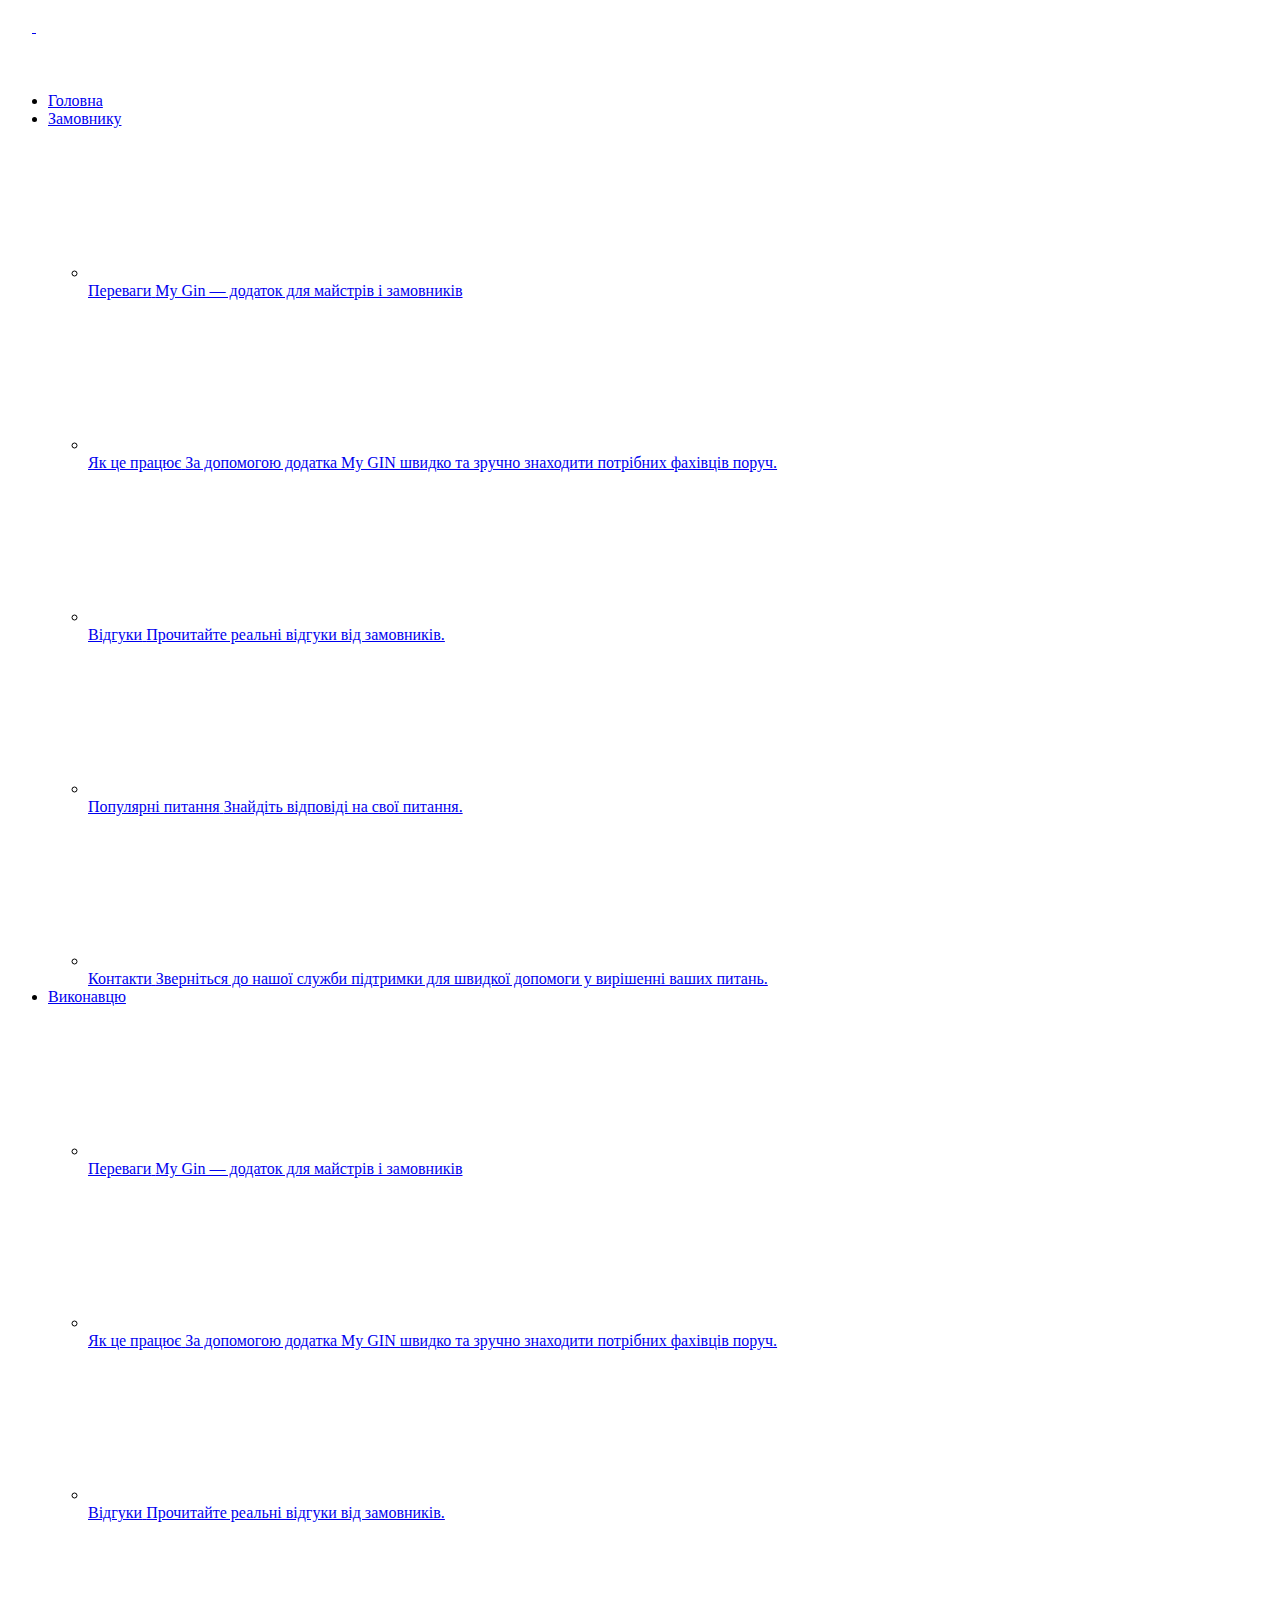
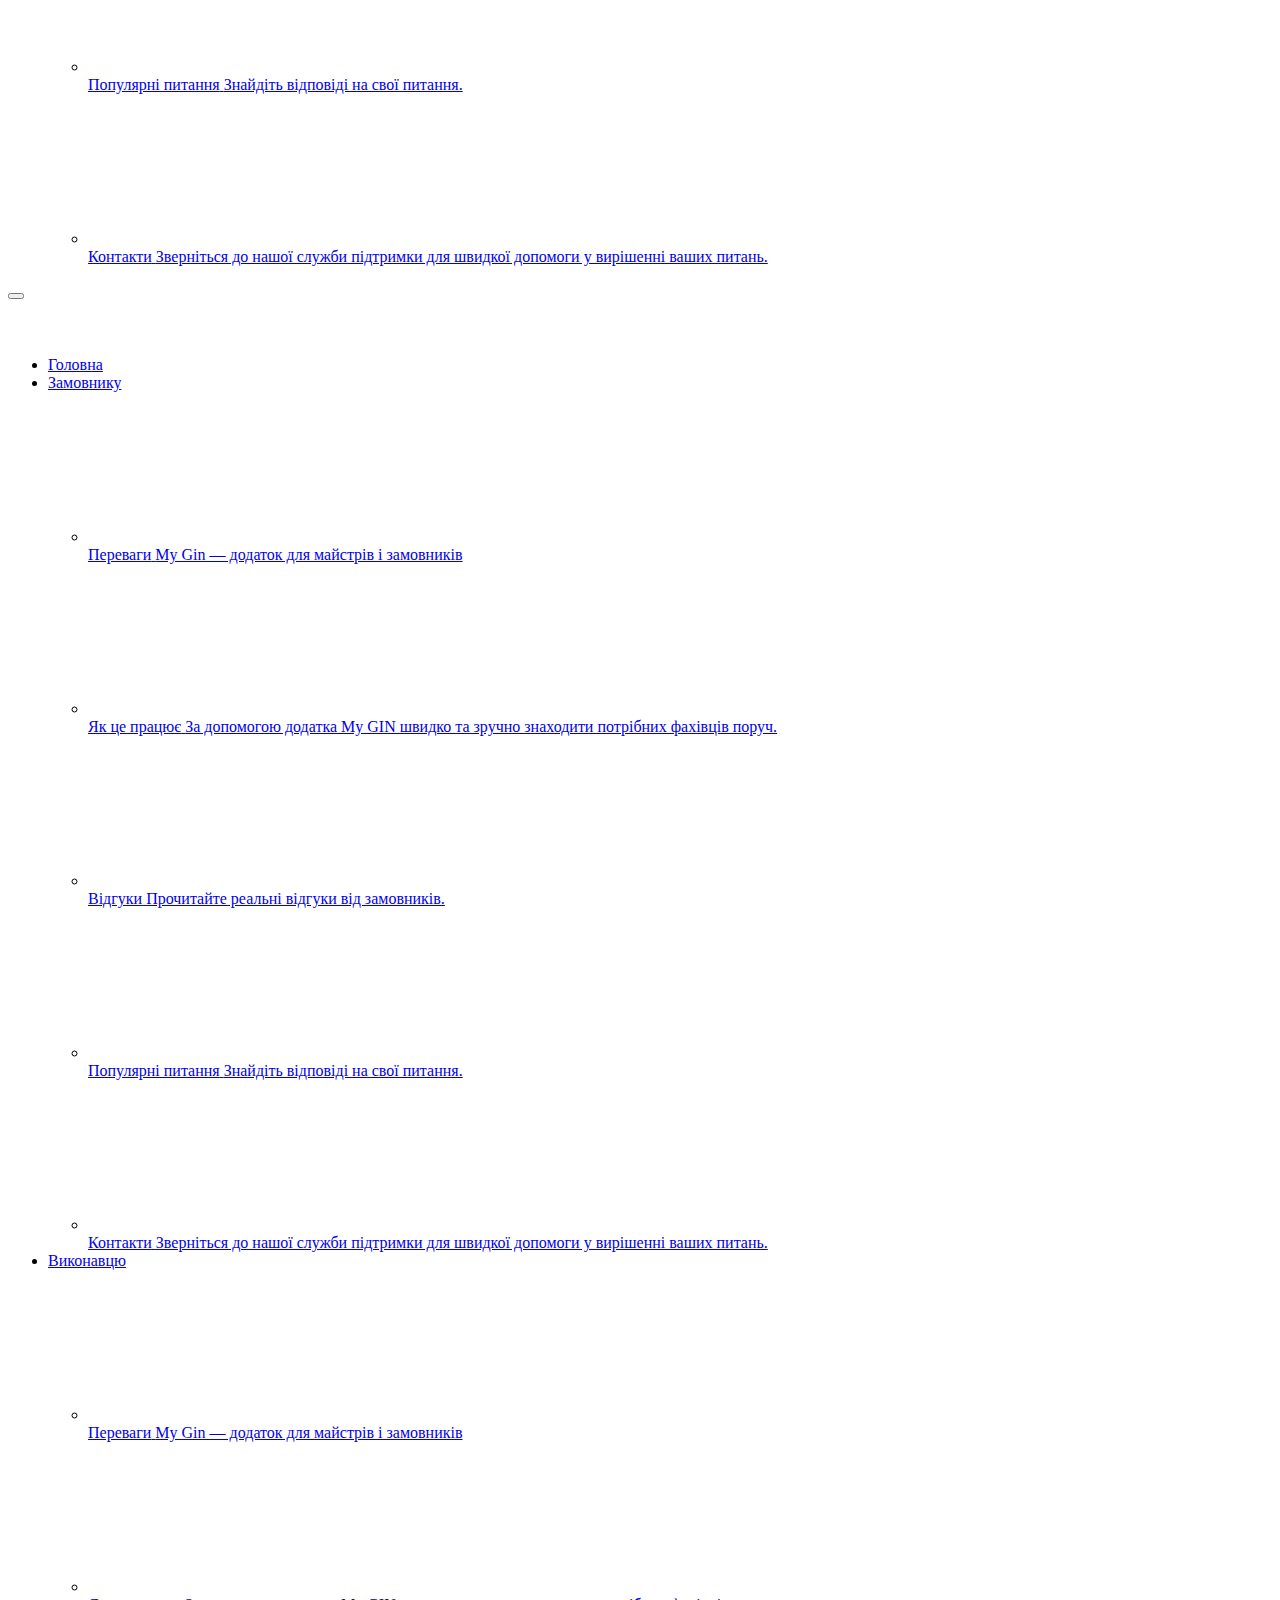
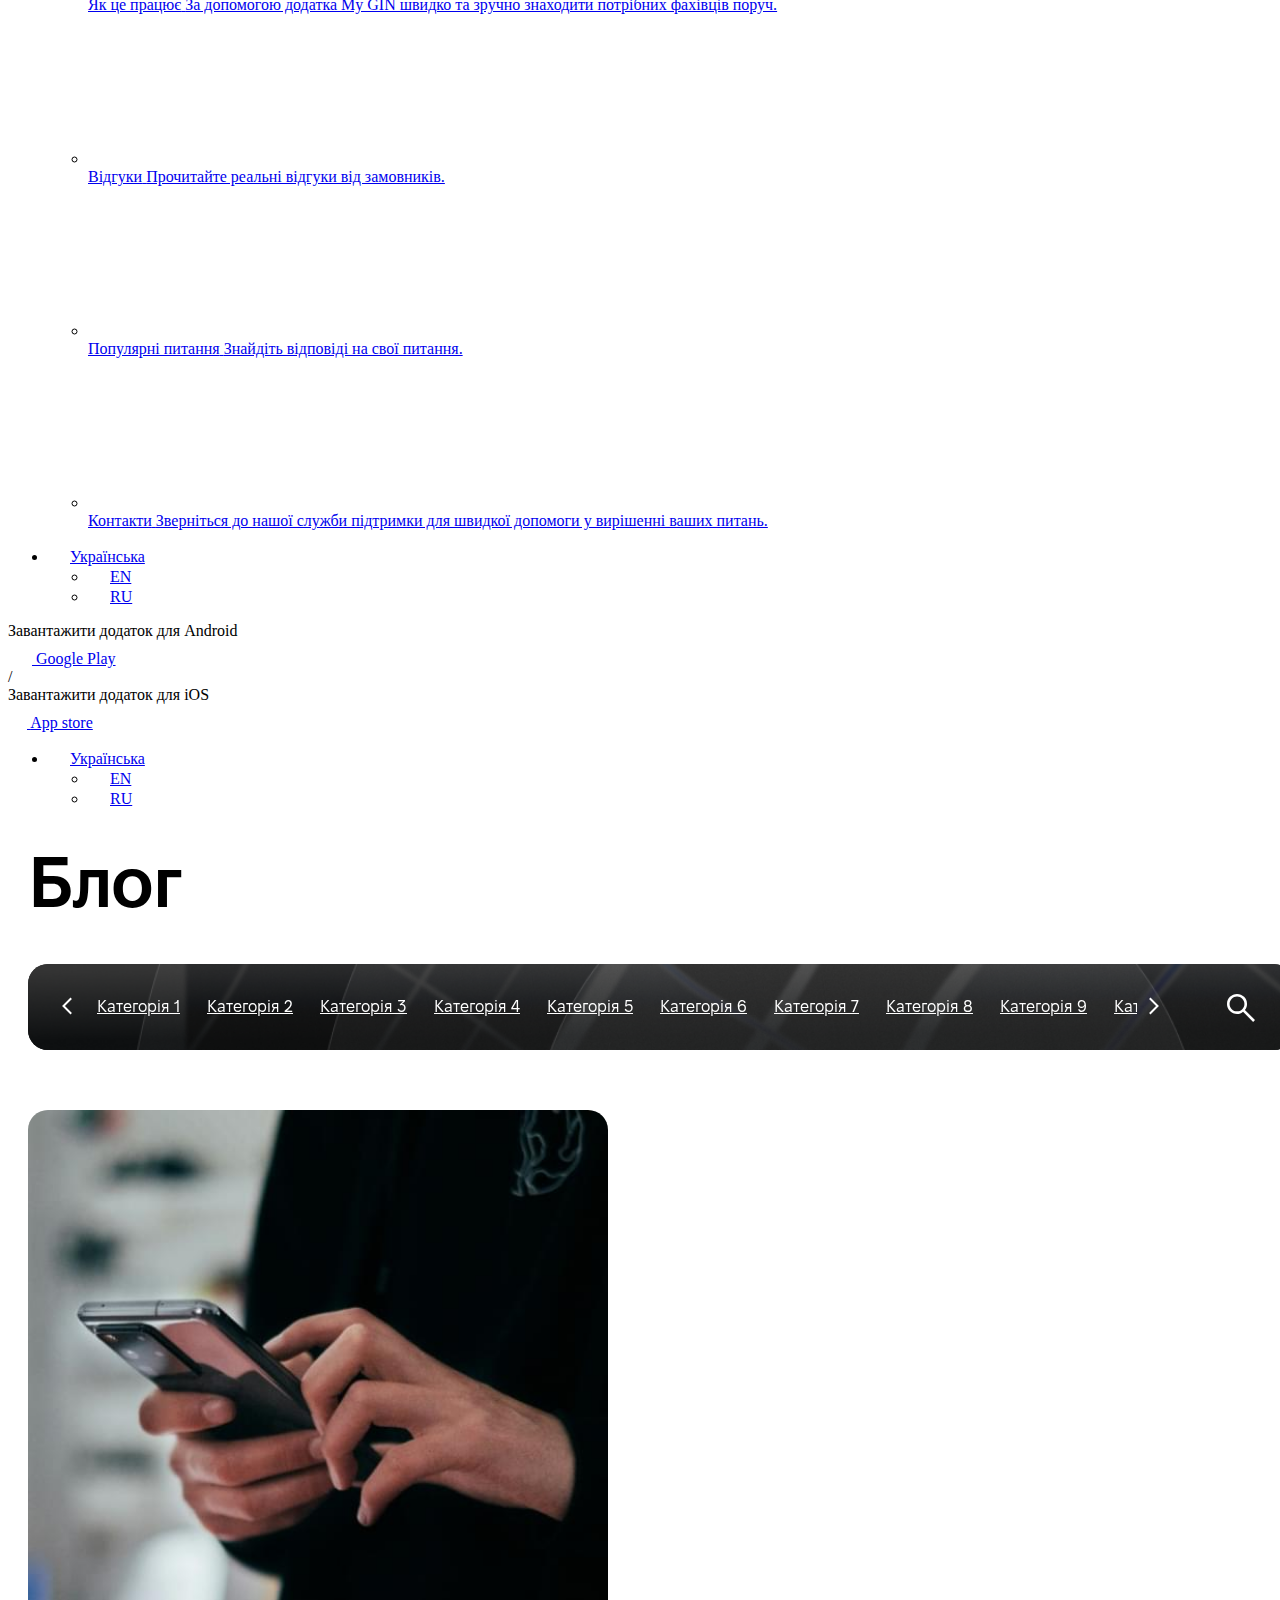
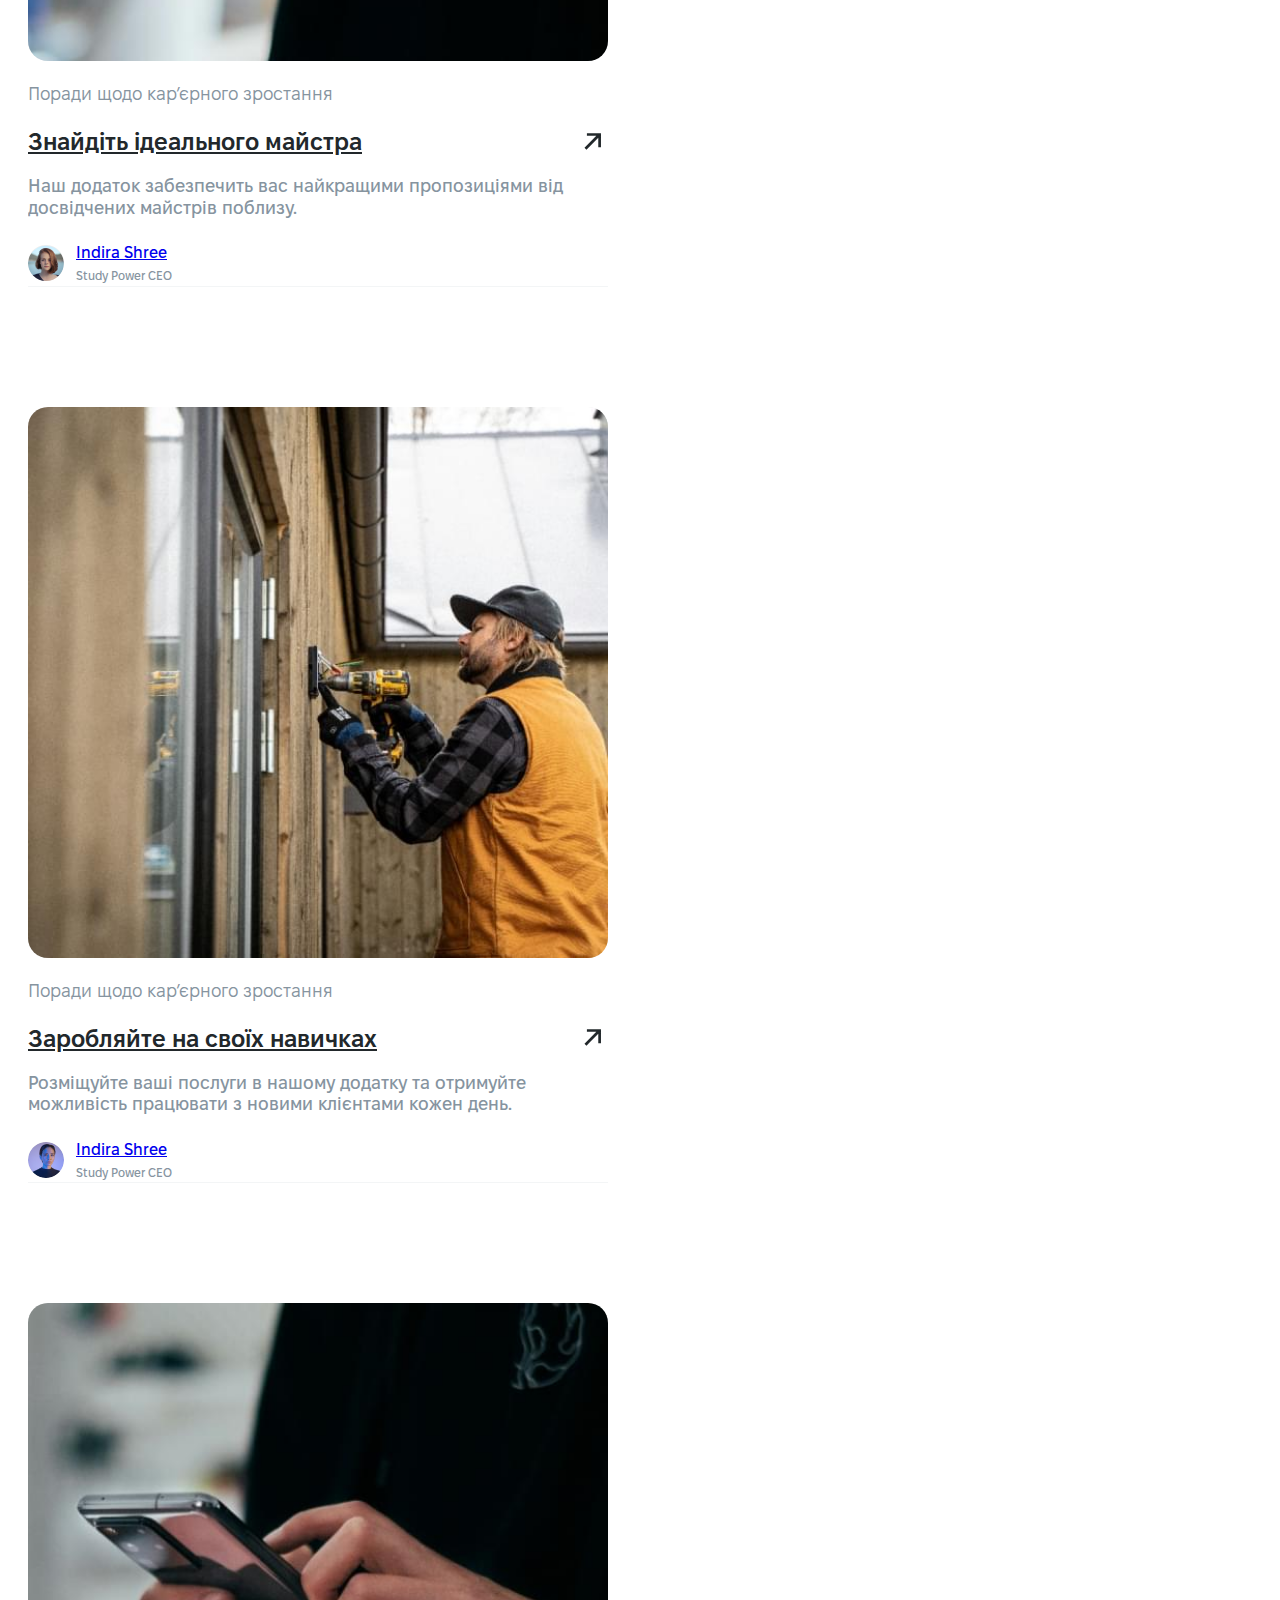
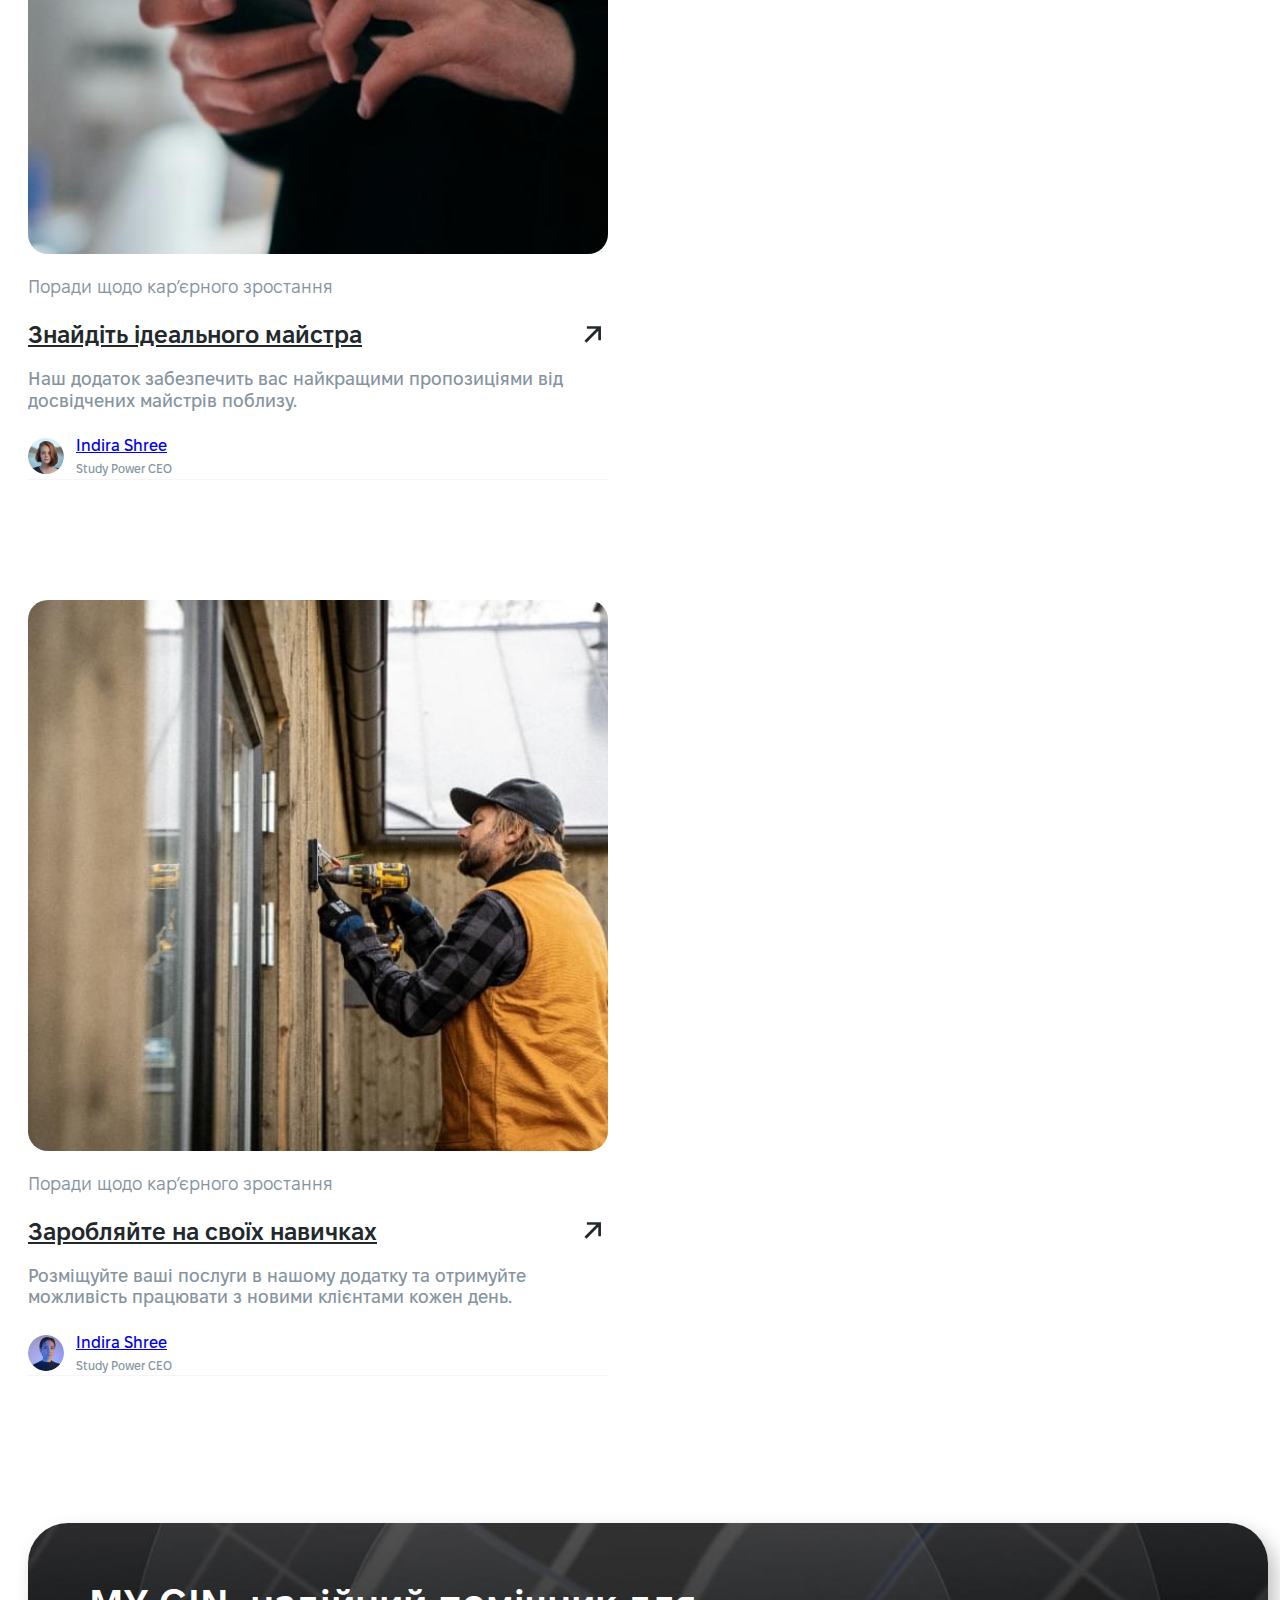
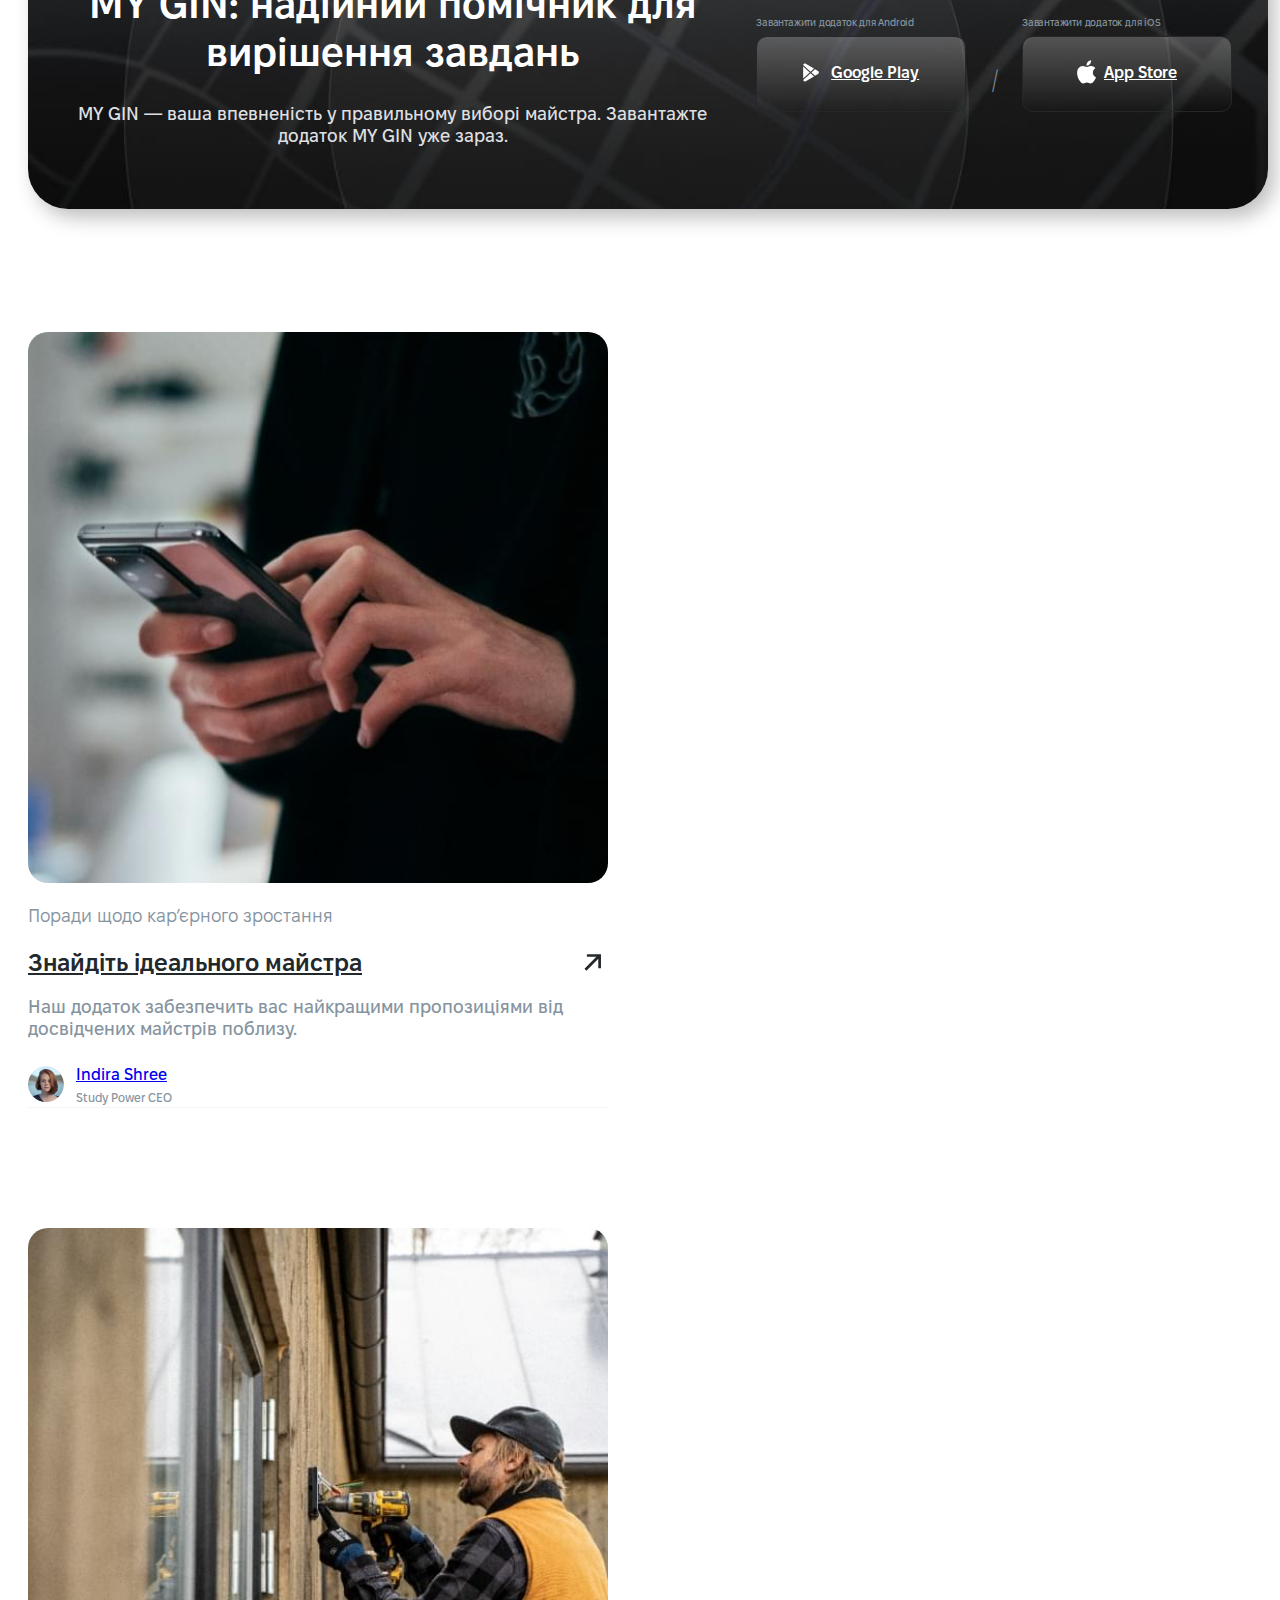
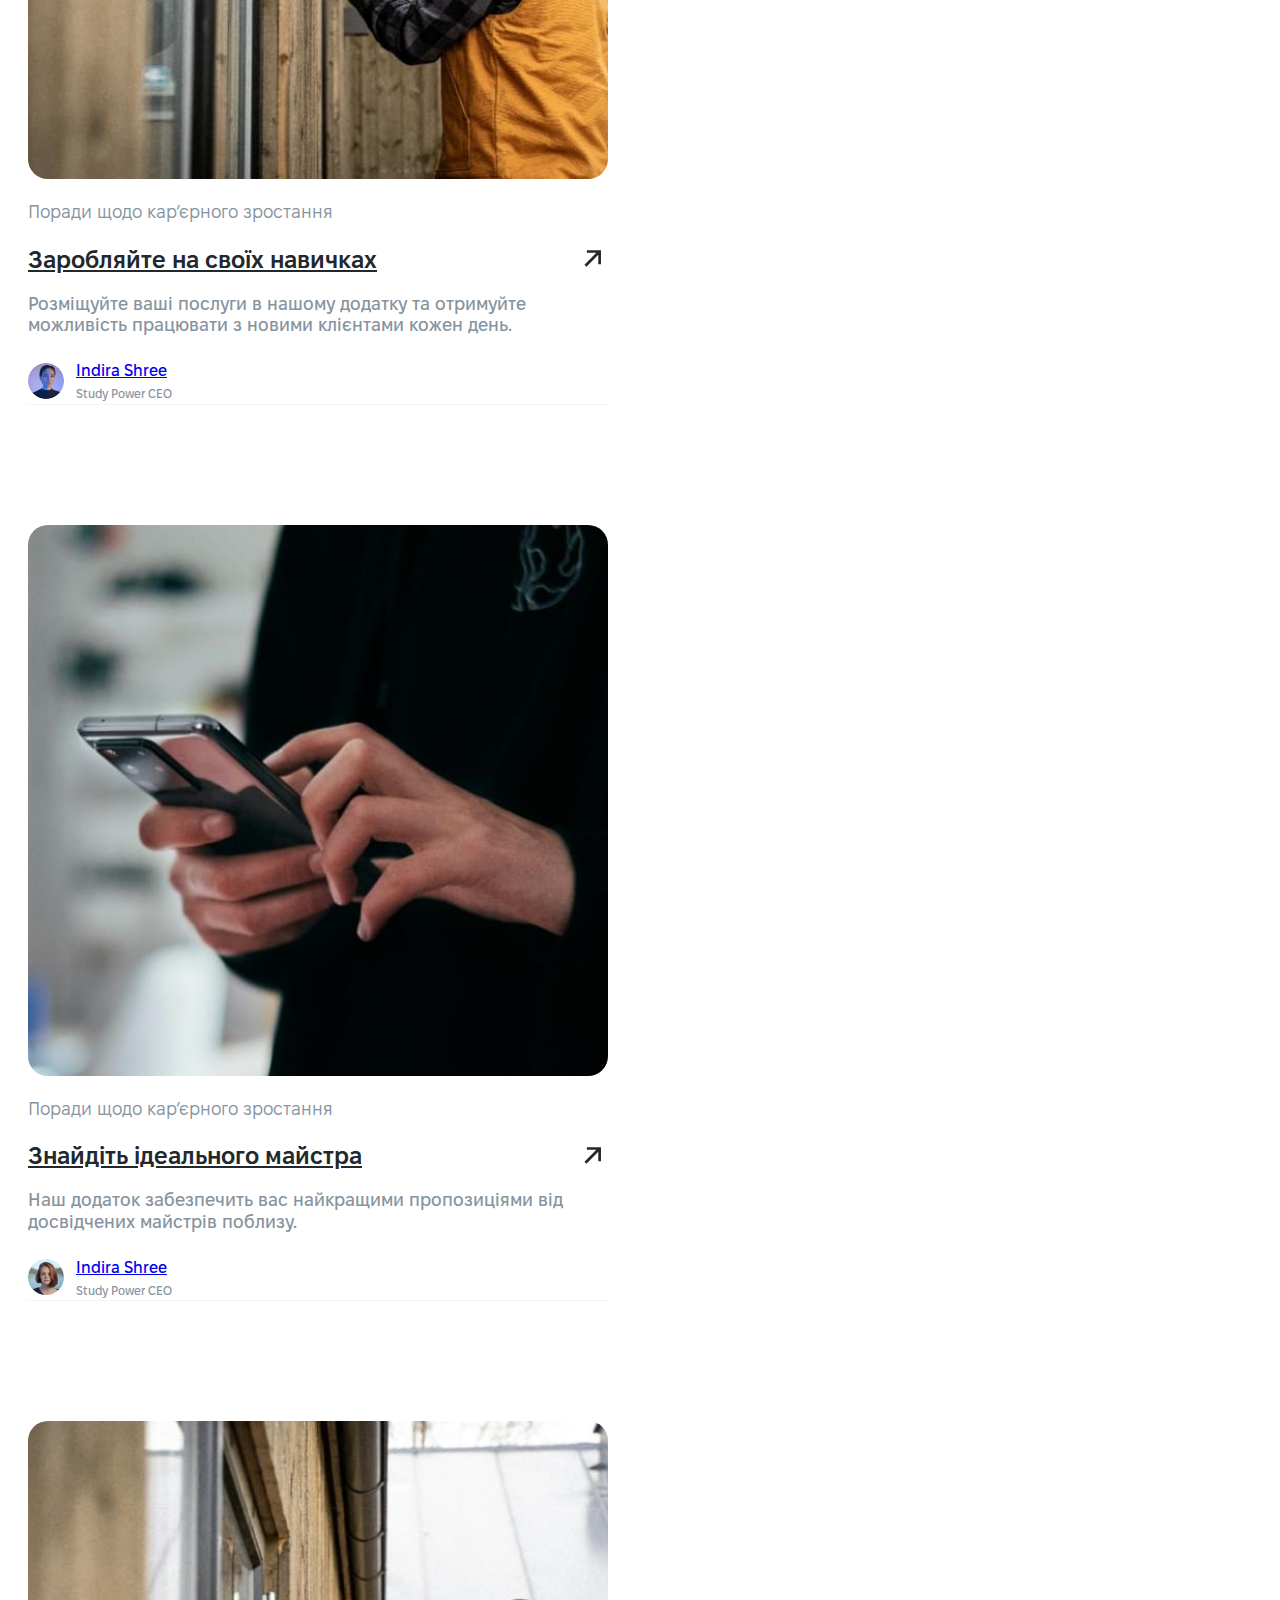
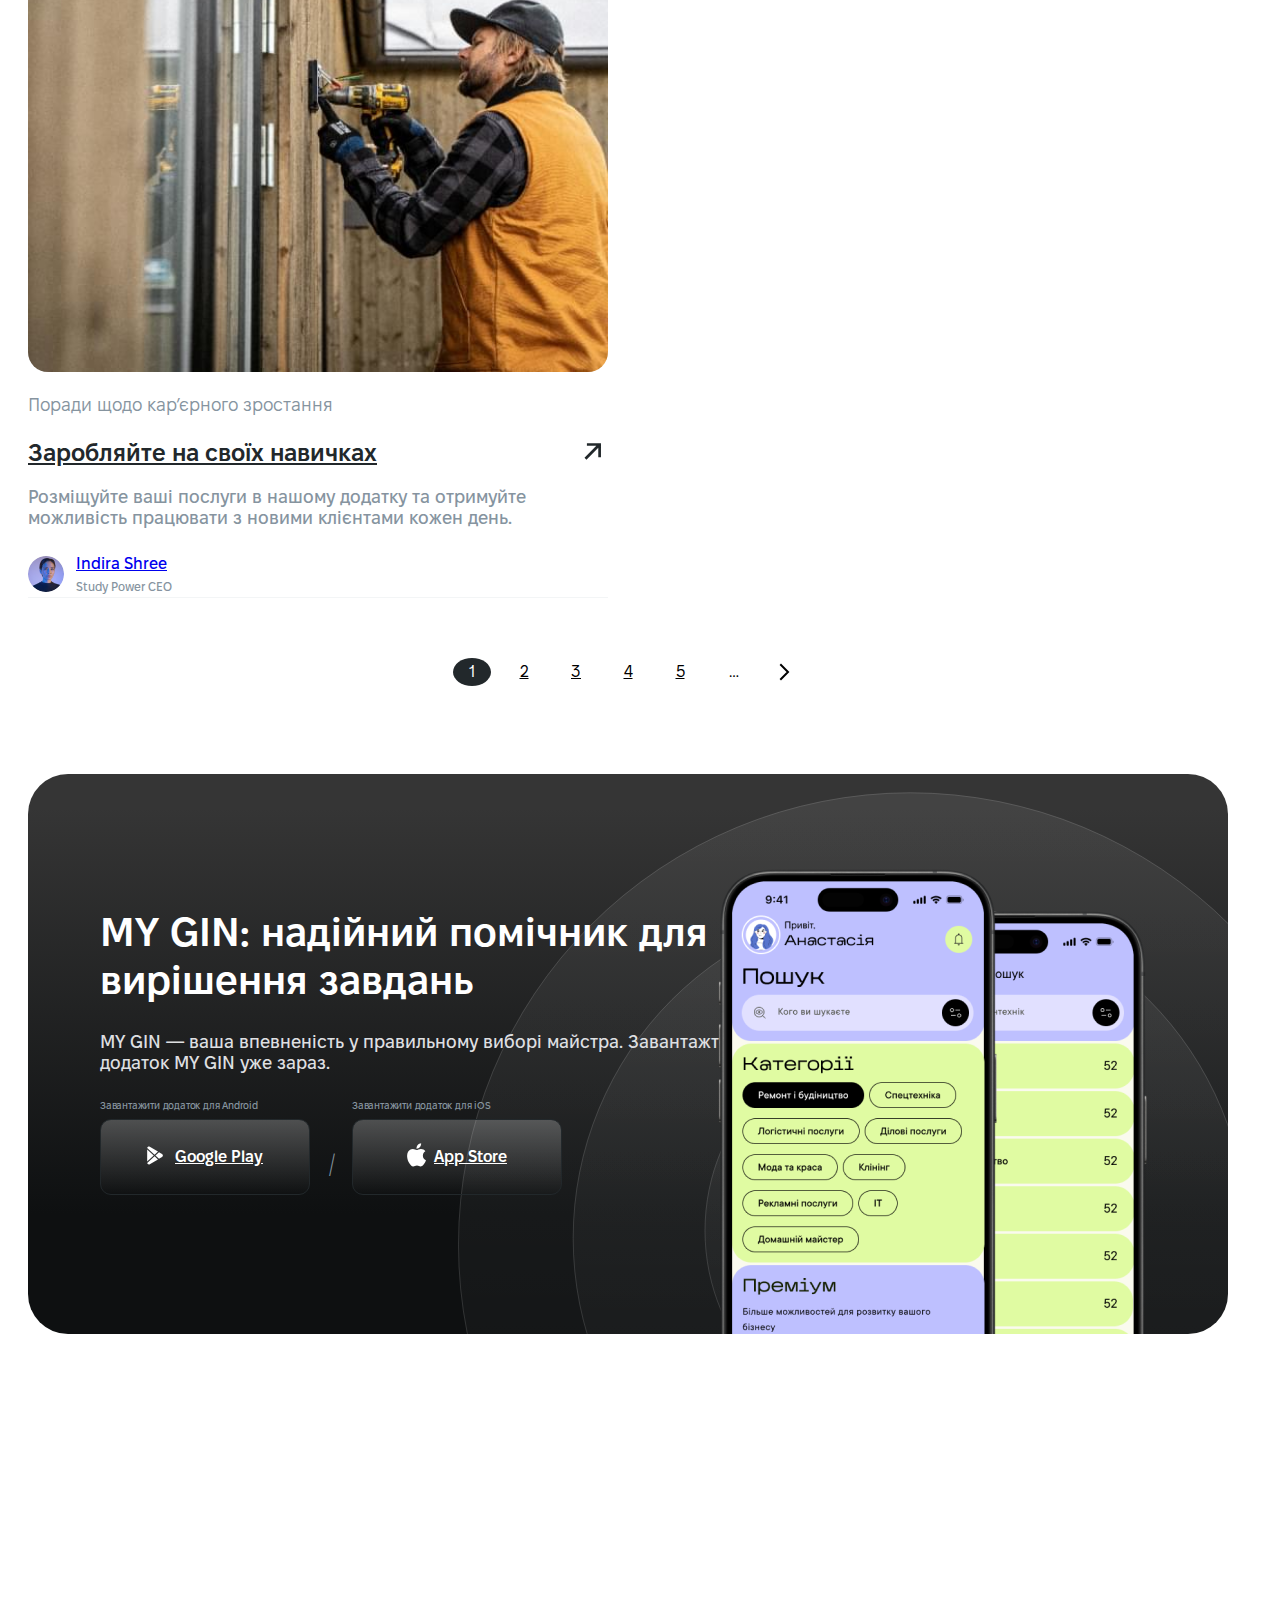
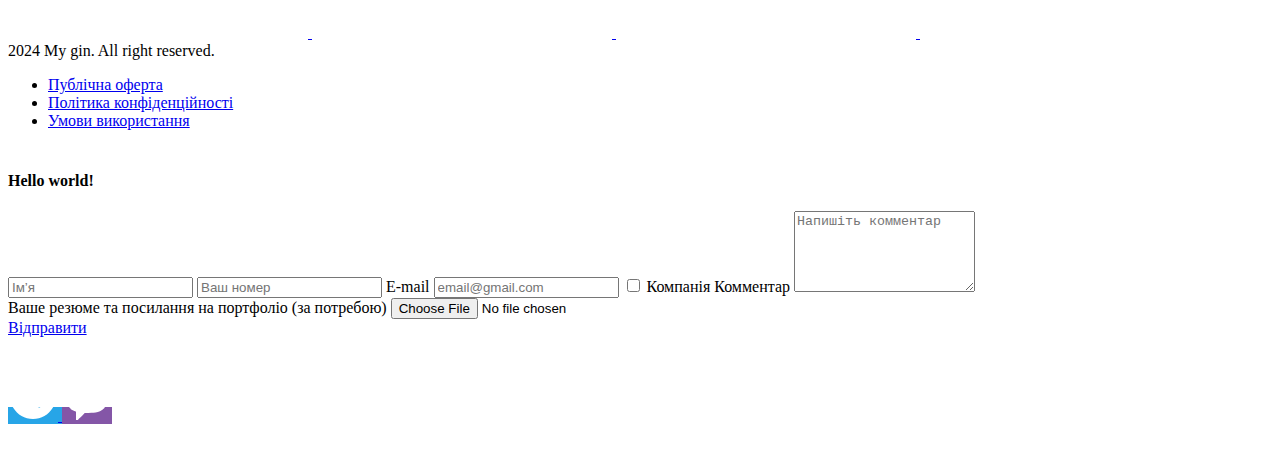
==== commit ea9adf37: "Add files via upload" ====
--- a/index.html
+++ b/index.html
@@ -20,10 +20,10 @@
    <meta property="og:site_name" content="my Gin"/>
    <meta name="twitter:card" content="summary_large_image"/>
    <script type="application/ld+json" class="yoast-schema-graph">{"@context":"https://schema.org","@graph":[{"@type":"WebPage","@id":"https://my-gin.com.ua/blog/","url":"https://my-gin.com.ua/blog/","name":"Блог - my Gin","isPartOf":{"@id":"https://my-gin.com.ua/#website"},"datePublished":"2024-09-06T08:31:53+00:00","dateModified":"2024-09-06T08:31:53+00:00","breadcrumb":{"@id":"https://my-gin.com.ua/blog/#breadcrumb"},"inLanguage":"uk","potentialAction":[{"@type":"ReadAction","target":["https://my-gin.com.ua/blog/"]}]},{"@type":"BreadcrumbList","@id":"https://my-gin.com.ua/blog/#breadcrumb","itemListElement":[{"@type":"ListItem","position":1,"name":"Головна","item":"https://my-gin.com.ua/"},{"@type":"ListItem","position":2,"name":"Блог"}]},{"@type":"WebSite","@id":"https://my-gin.com.ua/#website","url":"https://my-gin.com.ua/","name":"my Gin","description":"Пошук послуг в один клік!","publisher":{"@id":"https://my-gin.com.ua/#organization"},"potentialAction":[{"@type":"SearchAction","target":{"@type":"EntryPoint","urlTemplate":"https://my-gin.com.ua/?s={search_term_string}"},"query-input":"required name=search_term_string"}],"inLanguage":"uk"},{"@type":"Organization","@id":"https://my-gin.com.ua/#organization","name":"my Gin","url":"https://my-gin.com.ua/","logo":{"@type":"ImageObject","inLanguage":"uk","@id":"https://my-gin.com.ua/#/schema/logo/image/","url":"https://my-gin.com.ua/wp-content/uploads/2024/02/logo_white.svg","contentUrl":"https://my-gin.com.ua/wp-content/uploads/2024/02/logo_white.svg","width":94,"height":36,"caption":"my Gin"},"image":{"@id":"https://my-gin.com.ua/#/schema/logo/image/"}}]}</script>
-   <link rel="stylesheet" type="text/css" href="//my-gin.com.ua/wp-content/cache/wpfc-minified/dv8j9jp3/bk25g.css?_v=20240906233759" media="all"/>
+   <link rel="stylesheet" type="text/css" href="//my-gin.com.ua/wp-content/cache/wpfc-minified/dv8j9jp3/bk25g.css?_v=20240907183054" media="all"/>
    <style id='classic-theme-styles-inline-css'>.wp-block-button__link{color:#fff;background-color:#32373c;border-radius:9999px;box-shadow:none;text-decoration:none;padding:calc(.667em + 2px) calc(1.333em + 2px);font-size:1.125em}.wp-block-file__button{background:#32373c;color:#fff;text-decoration:none}</style>
    <style id='global-styles-inline-css'>:root{--wp--preset--aspect-ratio--square:1;--wp--preset--aspect-ratio--4-3:4/3;--wp--preset--aspect-ratio--3-4:3/4;--wp--preset--aspect-ratio--3-2:3/2;--wp--preset--aspect-ratio--2-3:2/3;--wp--preset--aspect-ratio--16-9:16/9;--wp--preset--aspect-ratio--9-16:9/16;--wp--preset--color--black:#000000;--wp--preset--color--cyan-bluish-gray:#abb8c3;--wp--preset--color--white:#ffffff;--wp--preset--color--pale-pink:#f78da7;--wp--preset--color--vivid-red:#cf2e2e;--wp--preset--color--luminous-vivid-orange:#ff6900;--wp--preset--color--luminous-vivid-amber:#fcb900;--wp--preset--color--light-green-cyan:#7bdcb5;--wp--preset--color--vivid-green-cyan:#00d084;--wp--preset--color--pale-cyan-blue:#8ed1fc;--wp--preset--color--vivid-cyan-blue:#0693e3;--wp--preset--color--vivid-purple:#9b51e0;--wp--preset--gradient--vivid-cyan-blue-to-vivid-purple:linear-gradient(135deg,rgba(6,147,227,1) 0%,rgb(155,81,224) 100%);--wp--preset--gradient--light-green-cyan-to-vivid-green-cyan:linear-gradient(135deg,rgb(122,220,180) 0%,rgb(0,208,130) 100%);--wp--preset--gradient--luminous-vivid-amber-to-luminous-vivid-orange:linear-gradient(135deg,rgba(252,185,0,1) 0%,rgba(255,105,0,1) 100%);--wp--preset--gradient--luminous-vivid-orange-to-vivid-red:linear-gradient(135deg,rgba(255,105,0,1) 0%,rgb(207,46,46) 100%);--wp--preset--gradient--very-light-gray-to-cyan-bluish-gray:linear-gradient(135deg,rgb(238,238,238) 0%,rgb(169,184,195) 100%);--wp--preset--gradient--cool-to-warm-spectrum:linear-gradient(135deg,rgb(74,234,220) 0%,rgb(151,120,209) 20%,rgb(207,42,186) 40%,rgb(238,44,130) 60%,rgb(251,105,98) 80%,rgb(254,248,76) 100%);--wp--preset--gradient--blush-light-purple:linear-gradient(135deg,rgb(255,206,236) 0%,rgb(152,150,240) 100%);--wp--preset--gradient--blush-bordeaux:linear-gradient(135deg,rgb(254,205,165) 0%,rgb(254,45,45) 50%,rgb(107,0,62) 100%);--wp--preset--gradient--luminous-dusk:linear-gradient(135deg,rgb(255,203,112) 0%,rgb(199,81,192) 50%,rgb(65,88,208) 100%);--wp--preset--gradient--pale-ocean:linear-gradient(135deg,rgb(255,245,203) 0%,rgb(182,227,212) 50%,rgb(51,167,181) 100%);--wp--preset--gradient--electric-grass:linear-gradient(135deg,rgb(202,248,128) 0%,rgb(113,206,126) 100%);--wp--preset--gradient--midnight:linear-gradient(135deg,rgb(2,3,129) 0%,rgb(40,116,252) 100%);--wp--preset--font-size--small:13px;--wp--preset--font-size--medium:20px;--wp--preset--font-size--large:36px;--wp--preset--font-size--x-large:42px;--wp--preset--spacing--20:0.44rem;--wp--preset--spacing--30:0.67rem;--wp--preset--spacing--40:1rem;--wp--preset--spacing--50:1.5rem;--wp--preset--spacing--60:2.25rem;--wp--preset--spacing--70:3.38rem;--wp--preset--spacing--80:5.06rem;--wp--preset--shadow--natural:6px 6px 9px rgba(0, 0, 0, 0.2);--wp--preset--shadow--deep:12px 12px 50px rgba(0, 0, 0, 0.4);--wp--preset--shadow--sharp:6px 6px 0px rgba(0, 0, 0, 0.2);--wp--preset--shadow--outlined:6px 6px 0px -3px rgba(255, 255, 255, 1), 6px 6px rgba(0, 0, 0, 1);--wp--preset--shadow--crisp:6px 6px 0px rgba(0, 0, 0, 1);}:where(.is-layout-flex){gap:0.5em;}:where(.is-layout-grid){gap:0.5em;}body .is-layout-flex{display:flex;}.is-layout-flex{flex-wrap:wrap;align-items:center;}.is-layout-flex > :is(*, div){margin:0;}body .is-layout-grid{display:grid;}.is-layout-grid > :is(*, div){margin:0;}:where(.wp-block-columns.is-layout-flex){gap:2em;}:where(.wp-block-columns.is-layout-grid){gap:2em;}:where(.wp-block-post-template.is-layout-flex){gap:1.25em;}:where(.wp-block-post-template.is-layout-grid){gap:1.25em;}.has-black-color{color:var(--wp--preset--color--black) !important;}.has-cyan-bluish-gray-color{color:var(--wp--preset--color--cyan-bluish-gray) !important;}.has-white-color{color:var(--wp--preset--color--white) !important;}.has-pale-pink-color{color:var(--wp--preset--color--pale-pink) !important;}.has-vivid-red-color{color:var(--wp--preset--color--vivid-red) !important;}.has-luminous-vivid-orange-color{color:var(--wp--preset--color--luminous-vivid-orange) !important;}.has-luminous-vivid-amber-color{color:var(--wp--preset--color--luminous-vivid-amber) !important;}.has-light-green-cyan-color{color:var(--wp--preset--color--light-green-cyan) !important;}.has-vivid-green-cyan-color{color:var(--wp--preset--color--vivid-green-cyan) !important;}.has-pale-cyan-blue-color{color:var(--wp--preset--color--pale-cyan-blue) !important;}.has-vivid-cyan-blue-color{color:var(--wp--preset--color--vivid-cyan-blue) !important;}.has-vivid-purple-color{color:var(--wp--preset--color--vivid-purple) !important;}.has-black-background-color{background-color:var(--wp--preset--color--black) !important;}.has-cyan-bluish-gray-background-color{background-color:var(--wp--preset--color--cyan-bluish-gray) !important;}.has-white-background-color{background-color:var(--wp--preset--color--white) !important;}.has-pale-pink-background-color{background-color:var(--wp--preset--color--pale-pink) !important;}.has-vivid-red-background-color{background-color:var(--wp--preset--color--vivid-red) !important;}.has-luminous-vivid-orange-background-color{background-color:var(--wp--preset--color--luminous-vivid-orange) !important;}.has-luminous-vivid-amber-background-color{background-color:var(--wp--preset--color--luminous-vivid-amber) !important;}.has-light-green-cyan-background-color{background-color:var(--wp--preset--color--light-green-cyan) !important;}.has-vivid-green-cyan-background-color{background-color:var(--wp--preset--color--vivid-green-cyan) !important;}.has-pale-cyan-blue-background-color{background-color:var(--wp--preset--color--pale-cyan-blue) !important;}.has-vivid-cyan-blue-background-color{background-color:var(--wp--preset--color--vivid-cyan-blue) !important;}.has-vivid-purple-background-color{background-color:var(--wp--preset--color--vivid-purple) !important;}.has-black-border-color{border-color:var(--wp--preset--color--black) !important;}.has-cyan-bluish-gray-border-color{border-color:var(--wp--preset--color--cyan-bluish-gray) !important;}.has-white-border-color{border-color:var(--wp--preset--color--white) !important;}.has-pale-pink-border-color{border-color:var(--wp--preset--color--pale-pink) !important;}.has-vivid-red-border-color{border-color:var(--wp--preset--color--vivid-red) !important;}.has-luminous-vivid-orange-border-color{border-color:var(--wp--preset--color--luminous-vivid-orange) !important;}.has-luminous-vivid-amber-border-color{border-color:var(--wp--preset--color--luminous-vivid-amber) !important;}.has-light-green-cyan-border-color{border-color:var(--wp--preset--color--light-green-cyan) !important;}.has-vivid-green-cyan-border-color{border-color:var(--wp--preset--color--vivid-green-cyan) !important;}.has-pale-cyan-blue-border-color{border-color:var(--wp--preset--color--pale-cyan-blue) !important;}.has-vivid-cyan-blue-border-color{border-color:var(--wp--preset--color--vivid-cyan-blue) !important;}.has-vivid-purple-border-color{border-color:var(--wp--preset--color--vivid-purple) !important;}.has-vivid-cyan-blue-to-vivid-purple-gradient-background{background:var(--wp--preset--gradient--vivid-cyan-blue-to-vivid-purple) !important;}.has-light-green-cyan-to-vivid-green-cyan-gradient-background{background:var(--wp--preset--gradient--light-green-cyan-to-vivid-green-cyan) !important;}.has-luminous-vivid-amber-to-luminous-vivid-orange-gradient-background{background:var(--wp--preset--gradient--luminous-vivid-amber-to-luminous-vivid-orange) !important;}.has-luminous-vivid-orange-to-vivid-red-gradient-background{background:var(--wp--preset--gradient--luminous-vivid-orange-to-vivid-red) !important;}.has-very-light-gray-to-cyan-bluish-gray-gradient-background{background:var(--wp--preset--gradient--very-light-gray-to-cyan-bluish-gray) !important;}.has-cool-to-warm-spectrum-gradient-background{background:var(--wp--preset--gradient--cool-to-warm-spectrum) !important;}.has-blush-light-purple-gradient-background{background:var(--wp--preset--gradient--blush-light-purple) !important;}.has-blush-bordeaux-gradient-background{background:var(--wp--preset--gradient--blush-bordeaux) !important;}.has-luminous-dusk-gradient-background{background:var(--wp--preset--gradient--luminous-dusk) !important;}.has-pale-ocean-gradient-background{background:var(--wp--preset--gradient--pale-ocean) !important;}.has-electric-grass-gradient-background{background:var(--wp--preset--gradient--electric-grass) !important;}.has-midnight-gradient-background{background:var(--wp--preset--gradient--midnight) !important;}.has-small-font-size{font-size:var(--wp--preset--font-size--small) !important;}.has-medium-font-size{font-size:var(--wp--preset--font-size--medium) !important;}.has-large-font-size{font-size:var(--wp--preset--font-size--large) !important;}.has-x-large-font-size{font-size:var(--wp--preset--font-size--x-large) !important;}:where(.wp-block-post-template.is-layout-flex){gap:1.25em;}:where(.wp-block-post-template.is-layout-grid){gap:1.25em;}:where(.wp-block-columns.is-layout-flex){gap:2em;}:where(.wp-block-columns.is-layout-grid){gap:2em;}:root :where(.wp-block-pullquote){font-size:1.5em;line-height:1.6;}</style>
-   <link rel="stylesheet" type="text/css" href="//my-gin.com.ua/wp-content/cache/wpfc-minified/dgrmhek3/bk25g.css?_v=20240906233759" media="all"/>
+   <link rel="stylesheet" type="text/css" href="//my-gin.com.ua/wp-content/cache/wpfc-minified/dgrmhek3/bk25g.css?_v=20240907183054" media="all"/>
    <link rel="https://api.w.org/" href="https://my-gin.com.ua/wp-json/"/><link rel="alternate" title="JSON" type="application/json" href="https://my-gin.com.ua/wp-json/wp/v2/pages/779"/><link rel='shortlink' href='https://my-gin.com.ua/?p=779'/>
    <link rel="alternate" title="oEmbed (JSON)" type="application/json+oembed" href="https://my-gin.com.ua/wp-json/oembed/1.0/embed?url=https%3A%2F%2Fmy-gin.com.ua%2Fblog%2F"/>
    <link rel="alternate" title="oEmbed (XML)" type="text/xml+oembed" href="https://my-gin.com.ua/wp-json/oembed/1.0/embed?url=https%3A%2F%2Fmy-gin.com.ua%2Fblog%2F&#038;format=xml"/>
@@ -35,8 +35,8 @@
    <noscript><style id="rocket-lazyload-nojs-css">.rll-youtube-player, [data-lazy-src]{display:none !important;}</style></noscript>
 
    <!-- 06.009.2022 -> -->
-   <link rel="stylesheet" href="files/swiper/css/swiper-bundle.min.css?_v=20240906233759">
-   <link rel="stylesheet" href="css/style.min.css?_v=20240906233759">
+   <link rel="stylesheet" href="files/swiper/css/swiper-bundle.min.css?_v=20240907183054">
+   <link rel="stylesheet" href="css/style.min.css?_v=20240907183054">
    <!-- <- 06.009.2022 -->
 
 </head>
@@ -141,319 +141,319 @@
          <!-- 06.009.2022 -> -->
          <h1 class="page__title">Блог</h1>
          <div class="categories">
-            <div class="categories__wrapSlider">
-               <div id="categories-slider" class="categories__slider swiper-conteiner">
-                  <div class="swiper-wrapper">
-                     <div class="swiper-slide">
-                        <a href="#">Категорія 1</a>
+   <div class="categories__wrapSlider">
+      <div id="categories-slider" class="categories__slider swiper-conteiner">
+         <div class="swiper-wrapper">
+            <div class="swiper-slide">
+               <a href="category.html">Категорія 1</a>
+            </div>
+            <div class="swiper-slide">
+               <a href="category.html">Категорія 2</a>
+            </div>
+            <div class="swiper-slide">
+               <a href="category.html">Категорія 3</a>
+            </div>
+            <div class="swiper-slide">
+               <a href="category.html">Категорія 4</a>
+            </div>
+            <div class="swiper-slide">
+               <a href="category.html">Категорія 5</a>
+            </div>
+            <div class="swiper-slide">
+               <a href="category.html">Категорія 6</a>
+            </div>
+            <div class="swiper-slide">
+               <a href="category.html">Категорія 7</a>
+            </div>
+            <div class="swiper-slide">
+               <a href="category.html">Категорія 8</a>
+            </div>
+            <div class="swiper-slide">
+               <a href="category.html">Категорія 9</a>
+            </div>
+            <div class="swiper-slide">
+               <a href="category.html">Категорія 10</a>
+            </div>
+         </div>
+      </div>
+      <div id="categories__slider-button-prev" class="swiper-button-prev">
+         <svg width="11" height="18" viewBox="0 0 11 18" fill="none" xmlns="http://www.w3.org/2000/svg">
+            <path d="M9 16L2 9L9 2" stroke="white" stroke-width="2" stroke-linecap="square"/>
+         </svg>
+      </div>
+      <div id="categories__slider-button-next" class="swiper-button-next">
+         <svg width="11" height="18" viewBox="0 0 11 18" fill="none" xmlns="http://www.w3.org/2000/svg">
+            <path d="M2 2L9 9L2 16" stroke="white" stroke-width="2" stroke-linecap="square"/>
+         </svg>
+      </div>
+   </div>
+   <div class="categories__blockForm">
+      <form>
+         <input type="text" placeholder="Що бажаєте знайти?">
+         <!--<input type="submit">-->
+         <button type="submit">
+            <svg width="30" height="31" viewBox="0 0 30 31" fill="none" xmlns="http://www.w3.org/2000/svg">
+               <path d="M28 30.9722L17.1946 20.1668C16.3612 20.8704 15.394 21.4213 14.2929 21.8197C13.1918 22.2177 12.0201 22.4168 10.7779 22.4168C7.7657 22.4168 5.21625 21.3727 3.12958 19.2847C1.04319 17.1969 0 14.6669 0 11.6947C0 8.72244 1.04403 6.19231 3.13208 4.10425C5.21986 2.0162 7.75458 0.972168 10.7363 0.972168C13.7176 0.972168 16.2476 2.0162 18.3263 4.10425C20.4051 6.19231 21.4446 8.72383 21.4446 11.6988C21.4446 12.8997 21.2501 14.0511 20.8612 15.153C20.4724 16.2547 19.9075 17.2686 19.1667 18.1947L30 28.9722L28 30.9722ZM10.75 19.6388C12.9492 19.6388 14.8183 18.8634 16.3575 17.3126C17.8969 15.7618 18.6667 13.8891 18.6667 11.6947C18.6667 9.50022 17.8969 7.62745 16.3575 6.07633C14.8183 4.5255 12.9492 3.75008 10.75 3.75008C8.53555 3.75008 6.65319 4.5255 5.10292 6.07633C3.55292 7.62745 2.77792 9.50022 2.77792 11.6947C2.77792 13.8891 3.55292 15.7618 5.10292 17.3126C6.65319 18.8634 8.53555 19.6388 10.75 19.6388Z" fill="white"/>
+            </svg>
+         </button>
+      </form>
+   </div>
+   <button id="show-block-form" type="button" class="categories__button">
+      <svg width="30" height="31" viewBox="0 0 30 31" fill="none" xmlns="http://www.w3.org/2000/svg">
+         <path d="M28 30.9722L17.1946 20.1668C16.3612 20.8704 15.394 21.4213 14.2929 21.8197C13.1918 22.2177 12.0201 22.4168 10.7779 22.4168C7.7657 22.4168 5.21625 21.3727 3.12958 19.2847C1.04319 17.1969 0 14.6669 0 11.6947C0 8.72244 1.04403 6.19231 3.13208 4.10425C5.21986 2.0162 7.75458 0.972168 10.7363 0.972168C13.7176 0.972168 16.2476 2.0162 18.3263 4.10425C20.4051 6.19231 21.4446 8.72383 21.4446 11.6988C21.4446 12.8997 21.2501 14.0511 20.8612 15.153C20.4724 16.2547 19.9075 17.2686 19.1667 18.1947L30 28.9722L28 30.9722ZM10.75 19.6388C12.9492 19.6388 14.8183 18.8634 16.3575 17.3126C17.8969 15.7618 18.6667 13.8891 18.6667 11.6947C18.6667 9.50022 17.8969 7.62745 16.3575 6.07633C14.8183 4.5255 12.9492 3.75008 10.75 3.75008C8.53555 3.75008 6.65319 4.5255 5.10292 6.07633C3.55292 7.62745 2.77792 9.50022 2.77792 11.6947C2.77792 13.8891 3.55292 15.7618 5.10292 17.3126C6.65319 18.8634 8.53555 19.6388 10.75 19.6388Z" fill="white"/>
+      </svg>
+   </button>
+   <img class="categories__bg" src="images/categories-bg.png" alt="">
+</div>
+         <section class="preview-posts">
+   <div class="preview-posts__block">
+      <a href="single.html" class="preview-posts__blockImage">
+         <img src="images/post-1.jpg" alt="">
+      </a>
+      <p>Поради щодо кар’єрного зростання</p>
+      <h2>
+         <a href="single.html">Знайдіть ідеального майстра</a>
+      </h2>
+      <div class="preview-posts__blockText">
+         <p>Наш додаток забезпечить вас найкращими пропозиціями від досвідчених майстрів поблизу.</p>
+      </div>
+      <div class="preview-posts__blockBottom">
+         <div class="block-photo">
+            <img src="images/photo-1.png" alt="">
+         </div>
+         <div class="block-info">
+            <h3>
+               <a href="author.html">Indira Shree</a>
+            </h3>
+            <p>Study Power CEO</p>
+         </div>
+      </div>
+   </div>
+   <div class="preview-posts__block">
+      <a href="single.html" class="preview-posts__blockImage">
+         <img src="images/post-2.jpg" alt="">
+      </a>
+      <p>Поради щодо кар’єрного зростання</p>
+      <h2>
+         <a href="single.html">Заробляйте на своїх навичках</a>
+      </h2>
+      <div class="preview-posts__blockText">
+         <p>Розміщуйте ваші послуги в нашому додатку та отримуйте можливість працювати з новими клієнтами кожен день.</p>
+      </div>
+      <div class="preview-posts__blockBottom">
+         <div class="block-photo">
+            <img src="images/photo-2.png" alt="">
+         </div>
+         <div class="block-info">
+            <h3>
+               <a href="author.html">Indira Shree</a>
+            </h3>
+            <p>Study Power CEO</p>
+         </div>
+      </div>
+   </div>
+   <div class="preview-posts__block">
+      <a href="single.html" class="preview-posts__blockImage">
+         <img src="images/post-1.jpg" alt="">
+      </a>
+      <p>Поради щодо кар’єрного зростання</p>
+      <h2>
+         <a href="single.html">Знайдіть ідеального майстра</a>
+      </h2>
+      <div class="preview-posts__blockText">
+         <p>Наш додаток забезпечить вас найкращими пропозиціями від досвідчених майстрів поблизу.</p>
+      </div>
+      <div class="preview-posts__blockBottom">
+         <div class="block-photo">
+            <img src="images/photo-1.png" alt="">
+         </div>
+         <div class="block-info">
+            <h3>
+               <a href="author.html">Indira Shree</a>
+            </h3>
+            <p>Study Power CEO</p>
+         </div>
+      </div>
+   </div>
+   <div class="preview-posts__block">
+      <a href="single.html" class="preview-posts__blockImage">
+         <img src="images/post-2.jpg" alt="">
+      </a>
+      <p>Поради щодо кар’єрного зростання</p>
+      <h2>
+         <a href="single.html">Заробляйте на своїх навичках</a>
+      </h2>
+      <div class="preview-posts__blockText">
+         <p>Розміщуйте ваші послуги в нашому додатку та отримуйте можливість працювати з новими клієнтами кожен день.</p>
+      </div>
+      <div class="preview-posts__blockBottom">
+         <div class="block-photo">
+            <img src="images/photo-2.png" alt="">
+         </div>
+         <div class="block-info">
+            <h3>
+               <a href="author.html">Indira Shree</a>
+            </h3>
+            <p>Study Power CEO</p>
+         </div>
+      </div>
+   </div>
+   <div class="preview-posts__block no-block-post">
+      <div class="my-gin">
+         <div class="my-gin__items">
+            <div class="my-gin__item">
+               <h2>MY GIN: надійний помічник для вирішення завдань</h2>
+               <p>MY GIN — ваша впевненість у правильному виборі майстра. Завантажте додаток MY GIN уже зараз.</p>
+            </div>
+            <div class="my-gin__item">
+               <ul>
+                  <li>
+                     <div class="bock-text js-same-height">
+                        <p>Завантажити додаток для Android</p>
                      </div>
-                     <div class="swiper-slide">
-                        <a href="#">Категорія 2</a>
+                     <a href="#" class="my-gin__button google">
+                        <svg width="16" height="19" viewBox="0 0 16 19" fill="none" xmlns="http://www.w3.org/2000/svg">
+                           <path d="M15.0349 11.0451C16.2015 10.3589 16.2015 8.64098 15.0349 7.9536L12.0042 6.16935L8.39516 9.49935L12.003 12.8294L15.0349 11.0451ZM10.9905 13.4256L7.56604 10.2644L0.193906 17.0706C0.420031 18.2282 1.72391 18.8819 2.78478 18.2575L10.9905 13.4256ZM0.160156 15.5699V3.42772L6.73691 9.49935L0.160156 15.5699ZM0.193906 1.9281L7.56604 8.73435L10.9905 5.5731L2.78478 0.741223C1.72391 0.115722 0.420031 0.769348 0.193906 1.9281Z" fill="white"/>
+                        </svg>
+                        Google Play
+                     </a>
+                  </li>
+                  <li class="slash">/</li>
+                  <li>
+                     <div class="bock-text js-same-height">
+                        <p>Завантажити додаток для iOS</p>
                      </div>
-                     <div class="swiper-slide">
-                        <a href="#">Категорія 3</a>
-                     </div>
-                     <div class="swiper-slide">
-                        <a href="#">Категорія 4</a>
-                     </div>
-                     <div class="swiper-slide">
-                        <a href="#">Категорія 5</a>
-                     </div>
-                     <div class="swiper-slide">
-                        <a href="#">Категорія 6</a>
-                     </div>
-                     <div class="swiper-slide">
-                        <a href="#">Категорія 7</a>
-                     </div>
-                     <div class="swiper-slide">
-                        <a href="#">Категорія 8</a>
-                     </div>
-                     <div class="swiper-slide">
-                        <a href="#">Категорія 9</a>
-                     </div>
-                     <div class="swiper-slide">
-                        <a href="#">Категорія 10</a>
-                     </div>
-                  </div>
-               </div>
-               <div id="categories__slider-button-prev" class="swiper-button-prev">
-                  <svg width="11" height="18" viewBox="0 0 11 18" fill="none" xmlns="http://www.w3.org/2000/svg">
-                     <path d="M9 16L2 9L9 2" stroke="white" stroke-width="2" stroke-linecap="square"/>
-                  </svg>
-               </div>
-               <div id="categories__slider-button-next" class="swiper-button-next">
-                  <svg width="11" height="18" viewBox="0 0 11 18" fill="none" xmlns="http://www.w3.org/2000/svg">
-                     <path d="M2 2L9 9L2 16" stroke="white" stroke-width="2" stroke-linecap="square"/>
-                  </svg>
-               </div>
-            </div>
-            <div class="categories__blockForm">
-               <form>
-                  <input type="text" placeholder="Що бажаєте знайти?">
-                  <!--<input type="submit">-->
-                  <button type="submit">
-                     <svg width="30" height="31" viewBox="0 0 30 31" fill="none" xmlns="http://www.w3.org/2000/svg">
-                        <path d="M28 30.9722L17.1946 20.1668C16.3612 20.8704 15.394 21.4213 14.2929 21.8197C13.1918 22.2177 12.0201 22.4168 10.7779 22.4168C7.7657 22.4168 5.21625 21.3727 3.12958 19.2847C1.04319 17.1969 0 14.6669 0 11.6947C0 8.72244 1.04403 6.19231 3.13208 4.10425C5.21986 2.0162 7.75458 0.972168 10.7363 0.972168C13.7176 0.972168 16.2476 2.0162 18.3263 4.10425C20.4051 6.19231 21.4446 8.72383 21.4446 11.6988C21.4446 12.8997 21.2501 14.0511 20.8612 15.153C20.4724 16.2547 19.9075 17.2686 19.1667 18.1947L30 28.9722L28 30.9722ZM10.75 19.6388C12.9492 19.6388 14.8183 18.8634 16.3575 17.3126C17.8969 15.7618 18.6667 13.8891 18.6667 11.6947C18.6667 9.50022 17.8969 7.62745 16.3575 6.07633C14.8183 4.5255 12.9492 3.75008 10.75 3.75008C8.53555 3.75008 6.65319 4.5255 5.10292 6.07633C3.55292 7.62745 2.77792 9.50022 2.77792 11.6947C2.77792 13.8891 3.55292 15.7618 5.10292 17.3126C6.65319 18.8634 8.53555 19.6388 10.75 19.6388Z" fill="white"/>
-                     </svg>
-                  </button>
-               </form>
-            </div>
-            <button id="show-block-form" type="button" class="categories__button">
-               <svg width="30" height="31" viewBox="0 0 30 31" fill="none" xmlns="http://www.w3.org/2000/svg">
-                  <path d="M28 30.9722L17.1946 20.1668C16.3612 20.8704 15.394 21.4213 14.2929 21.8197C13.1918 22.2177 12.0201 22.4168 10.7779 22.4168C7.7657 22.4168 5.21625 21.3727 3.12958 19.2847C1.04319 17.1969 0 14.6669 0 11.6947C0 8.72244 1.04403 6.19231 3.13208 4.10425C5.21986 2.0162 7.75458 0.972168 10.7363 0.972168C13.7176 0.972168 16.2476 2.0162 18.3263 4.10425C20.4051 6.19231 21.4446 8.72383 21.4446 11.6988C21.4446 12.8997 21.2501 14.0511 20.8612 15.153C20.4724 16.2547 19.9075 17.2686 19.1667 18.1947L30 28.9722L28 30.9722ZM10.75 19.6388C12.9492 19.6388 14.8183 18.8634 16.3575 17.3126C17.8969 15.7618 18.6667 13.8891 18.6667 11.6947C18.6667 9.50022 17.8969 7.62745 16.3575 6.07633C14.8183 4.5255 12.9492 3.75008 10.75 3.75008C8.53555 3.75008 6.65319 4.5255 5.10292 6.07633C3.55292 7.62745 2.77792 9.50022 2.77792 11.6947C2.77792 13.8891 3.55292 15.7618 5.10292 17.3126C6.65319 18.8634 8.53555 19.6388 10.75 19.6388Z" fill="white"/>
-               </svg>
-            </button>
-            <img class="categories__bg" src="images/categories-bg.png" alt="">
-         </div>
-         <section class="preview-posts">
-            <div class="preview-posts__block">
-               <a href="#" class="preview-posts__blockImage">
-                  <img src="images/post-1.jpg" alt="">
-               </a>
-               <p>Поради щодо кар’єрного зростання</p>
-               <h2>
-                  <a href="single.html">Знайдіть ідеального майстра</a>
-               </h2>
-               <div class="preview-posts__blockText">
-                  <p>Наш додаток забезпечить вас найкращими пропозиціями від досвідчених майстрів поблизу.</p>
-               </div>
-               <div class="preview-posts__blockBottom">
-                  <div class="block-photo">
-                     <img src="images/photo-1.png" alt="">
-                  </div>
-                  <div class="block-info">
-                     <h3>
-                        <a href="author.html">Indira Shree</a>
-                     </h3>
-                     <p>Study Power CEO</p>
-                  </div>
-               </div>
-            </div>
-            <div class="preview-posts__block">
-               <a href="#" class="preview-posts__blockImage">
-                  <img src="images/post-2.jpg" alt="">
-               </a>
-               <p>Поради щодо кар’єрного зростання</p>
-               <h2>
-                  <a href="single.html">Заробляйте на своїх навичках</a>
-               </h2>
-               <div class="preview-posts__blockText">
-                  <p>Розміщуйте ваші послуги в нашому додатку та отримуйте можливість працювати з новими клієнтами кожен день.</p>
-               </div>
-               <div class="preview-posts__blockBottom">
-                  <div class="block-photo">
-                     <img src="images/photo-2.png" alt="">
-                  </div>
-                  <div class="block-info">
-                     <h3>
-                        <a href="author.html">Indira Shree</a>
-                     </h3>
-                     <p>Study Power CEO</p>
-                  </div>
-               </div>
-            </div>
-            <div class="preview-posts__block">
-               <a href="#" class="preview-posts__blockImage">
-                  <img src="images/post-1.jpg" alt="">
-               </a>
-               <p>Поради щодо кар’єрного зростання</p>
-               <h2>
-                  <a href="single.html">Знайдіть ідеального майстра</a>
-               </h2>
-               <div class="preview-posts__blockText">
-                  <p>Наш додаток забезпечить вас найкращими пропозиціями від досвідчених майстрів поблизу.</p>
-               </div>
-               <div class="preview-posts__blockBottom">
-                  <div class="block-photo">
-                     <img src="images/photo-1.png" alt="">
-                  </div>
-                  <div class="block-info">
-                     <h3>
-                        <a href="author.html">Indira Shree</a>
-                     </h3>
-                     <p>Study Power CEO</p>
-                  </div>
-               </div>
-            </div>
-            <div class="preview-posts__block">
-               <a href="#" class="preview-posts__blockImage">
-                  <img src="images/post-2.jpg" alt="">
-               </a>
-               <p>Поради щодо кар’єрного зростання</p>
-               <h2>
-                  <a href="single.html">Заробляйте на своїх навичках</a>
-               </h2>
-               <div class="preview-posts__blockText">
-                  <p>Розміщуйте ваші послуги в нашому додатку та отримуйте можливість працювати з новими клієнтами кожен день.</p>
-               </div>
-               <div class="preview-posts__blockBottom">
-                  <div class="block-photo">
-                     <img src="images/photo-2.png" alt="">
-                  </div>
-                  <div class="block-info">
-                     <h3>
-                        <a href="author.html">Indira Shree</a>
-                     </h3>
-                     <p>Study Power CEO</p>
-                  </div>
-               </div>
-            </div>
-            <div class="preview-posts__block no-block-post">
-               <div class="my-gin">
-                  <div class="my-gin__items">
-                     <div class="my-gin__item">
-                        <h2>MY GIN: надійний помічник для вирішення завдань</h2>
-                        <p>MY GIN — ваша впевненість у правильному виборі майстра. Завантажте додаток MY GIN уже зараз.</p>
-                     </div>
-                     <div class="my-gin__item">
-                        <ul>
-                           <li>
-                              <div class="bock-text js-same-height">
-                                 <p>Завантажити додаток для Android</p>
-                              </div>
-                              <a href="#" class="my-gin__button google">
-                                 <svg width="16" height="19" viewBox="0 0 16 19" fill="none" xmlns="http://www.w3.org/2000/svg">
-                                    <path d="M15.0349 11.0451C16.2015 10.3589 16.2015 8.64098 15.0349 7.9536L12.0042 6.16935L8.39516 9.49935L12.003 12.8294L15.0349 11.0451ZM10.9905 13.4256L7.56604 10.2644L0.193906 17.0706C0.420031 18.2282 1.72391 18.8819 2.78478 18.2575L10.9905 13.4256ZM0.160156 15.5699V3.42772L6.73691 9.49935L0.160156 15.5699ZM0.193906 1.9281L7.56604 8.73435L10.9905 5.5731L2.78478 0.741223C1.72391 0.115722 0.420031 0.769348 0.193906 1.9281Z" fill="white"/>
-                                 </svg>
-                                 Google Play
-                              </a>
-                           </li>
-                           <li class="slash">/</li>
-                           <li>
-                              <div class="bock-text js-same-height">
-                                 <p>Завантажити додаток для iOS</p>
-                              </div>
-                              <a href="#" class="my-gin__button ios">
-                                 <svg width="19" height="24" viewBox="0 0 19 24" fill="none" xmlns="http://www.w3.org/2000/svg">
-                                    <path d="M15.8626 12.6377C15.8741 11.7485 16.1103 10.8766 16.5492 10.1031C16.9882 9.3297 17.6157 8.6799 18.3732 8.21416C17.892 7.52677 17.2571 6.96117 16.519 6.56213C15.7808 6.16299 14.9598 5.94163 14.1212 5.91533C12.3321 5.72761 10.5977 6.98592 9.686 6.98592C8.75665 6.98592 7.35305 5.93399 5.84147 5.96512C4.86379 5.99673 3.91104 6.28103 3.07584 6.79036C2.24074 7.2996 1.55179 8.01658 1.0761 8.8714C-0.984352 12.4388 0.55255 17.6816 2.52629 20.5653C3.51384 21.9773 4.66794 23.5545 6.17807 23.4986C7.65581 23.4372 8.20778 22.5562 9.99157 22.5562C11.7588 22.5562 12.2766 23.4986 13.8173 23.463C15.4031 23.4372 16.4022 22.0447 17.3551 20.6193C18.0646 19.6132 18.6106 18.5012 18.9728 17.3246C18.0515 16.9349 17.2653 16.2827 16.7122 15.4493C16.1592 14.6158 15.8637 13.638 15.8626 12.6377Z" fill="white"/>
-                                    <path d="M12.9511 4.01745C13.8157 2.97954 14.2416 1.64554 14.1385 0.298584C12.8176 0.437301 11.5974 1.06863 10.7211 2.06671C10.2927 2.5543 9.96458 3.12154 9.75549 3.73605C9.5464 4.35056 9.46046 5.00026 9.50261 5.64792C10.1633 5.65469 10.817 5.51153 11.4143 5.22907C12.0116 4.9467 12.5371 4.53239 12.9511 4.01745Z" fill="white"/>
-                                 </svg>
-                                 App Store
-                              </a>
-                           </li>
-                        </ul>
-                     </div>
-                  </div>
-                  <div class="my-gin__bg">
-                     <img src="images/my-gin-bg.jpg" alt="">
-                  </div>
-               </div>
-            </div>
-            <div class="preview-posts__block">
-               <a href="#" class="preview-posts__blockImage">
-                  <img src="images/post-1.jpg" alt="">
-               </a>
-               <p>Поради щодо кар’єрного зростання</p>
-               <h2>
-                  <a href="single.html">Знайдіть ідеального майстра</a>
-               </h2>
-               <div class="preview-posts__blockText">
-                  <p>Наш додаток забезпечить вас найкращими пропозиціями від досвідчених майстрів поблизу.</p>
-               </div>
-               <div class="preview-posts__blockBottom">
-                  <div class="block-photo">
-                     <img src="images/photo-1.png" alt="">
-                  </div>
-                  <div class="block-info">
-                     <h3>
-                        <a href="author.html">Indira Shree</a>
-                     </h3>
-                     <p>Study Power CEO</p>
-                  </div>
-               </div>
-            </div>
-            <div class="preview-posts__block">
-               <a href="#" class="preview-posts__blockImage">
-                  <img src="images/post-2.jpg" alt="">
-               </a>
-               <p>Поради щодо кар’єрного зростання</p>
-               <h2>
-                  <a href="single.html">Заробляйте на своїх навичках</a>
-               </h2>
-               <div class="preview-posts__blockText">
-                  <p>Розміщуйте ваші послуги в нашому додатку та отримуйте можливість працювати з новими клієнтами кожен день.</p>
-               </div>
-               <div class="preview-posts__blockBottom">
-                  <div class="block-photo">
-                     <img src="images/photo-2.png" alt="">
-                  </div>
-                  <div class="block-info">
-                     <h3>
-                        <a href="author.html">Indira Shree</a>
-                     </h3>
-                     <p>Study Power CEO</p>
-                  </div>
-               </div>
-            </div>
-            <div class="preview-posts__block">
-               <a href="#" class="preview-posts__blockImage">
-                  <img src="images/post-1.jpg" alt="">
-               </a>
-               <p>Поради щодо кар’єрного зростання</p>
-               <h2>
-                  <a href="single.html">Знайдіть ідеального майстра</a>
-               </h2>
-               <div class="preview-posts__blockText">
-                  <p>Наш додаток забезпечить вас найкращими пропозиціями від досвідчених майстрів поблизу.</p>
-               </div>
-               <div class="preview-posts__blockBottom">
-                  <div class="block-photo">
-                     <img src="images/photo-1.png" alt="">
-                  </div>
-                  <div class="block-info">
-                     <h3>
-                        <a href="author.html">Indira Shree</a>
-                     </h3>
-                     <p>Study Power CEO</p>
-                  </div>
-               </div>
-            </div>
-            <div class="preview-posts__block">
-               <a href="#" class="preview-posts__blockImage">
-                  <img src="images/post-2.jpg" alt="">
-               </a>
-               <p>Поради щодо кар’єрного зростання</p>
-               <h2>
-                  <a href="single.html">Заробляйте на своїх навичках</a>
-               </h2>
-               <div class="preview-posts__blockText">
-                  <p>Розміщуйте ваші послуги в нашому додатку та отримуйте можливість працювати з новими клієнтами кожен день.</p>
-               </div>
-               <div class="preview-posts__blockBottom">
-                  <div class="block-photo">
-                     <img src="images/photo-2.png" alt="">
-                  </div>
-                  <div class="block-info">
-                     <h3>
-                        <a href="author.html">Indira Shree</a>
-                     </h3>
-                     <p>Study Power CEO</p>
-                  </div>
-               </div>
-            </div>
-         </section>
-         <nav class="navigation pagination" aria-label="Записи">
-            <h2 class="screen-reader-text">Навигация по записям</h2>
-            <div class="nav-links">
-               <!--<a class="prev page-numbers" href="https://site.example/news/page/1/">
-                  <svg width="11" height="18" viewBox="0 0 11 18" fill="none" xmlns="http://www.w3.org/2000/svg">
-                     <path d="M2 2L9 9L2 16" stroke="black" stroke-width="2" stroke-linecap="square"/>
-                  </svg>
-               </a>-->
-               <span aria-current="page" class="page-numbers current">1</span>
-               <a class="page-numbers" href="https://site.example/news/page/2/">2</a>
-               <a class="page-numbers" href="https://site.example/news/page/3/">3</a>
-               <a class="page-numbers" href="https://site.example/news/page/4/">4</a>
-               <a class="page-numbers" href="https://site.example/news/page/5/">5</a>
-               <span class="page-numbers dots">…</span>
-               <!--<a class="page-numbers" href="https://site.example/news/page/15/">15</a>-->
-               <a class="next page-numbers" href="https://site.example/news/page/2/">
-                  <svg width="11" height="18" viewBox="0 0 11 18" fill="none" xmlns="http://www.w3.org/2000/svg">
-                     <path d="M2 2L9 9L2 16" stroke="black" stroke-width="2" stroke-linecap="square"/>
-                  </svg>
-               </a>
-            </div>
-         </nav>
+                     <a href="#" class="my-gin__button ios">
+                        <svg width="19" height="24" viewBox="0 0 19 24" fill="none" xmlns="http://www.w3.org/2000/svg">
+                           <path d="M15.8626 12.6377C15.8741 11.7485 16.1103 10.8766 16.5492 10.1031C16.9882 9.3297 17.6157 8.6799 18.3732 8.21416C17.892 7.52677 17.2571 6.96117 16.519 6.56213C15.7808 6.16299 14.9598 5.94163 14.1212 5.91533C12.3321 5.72761 10.5977 6.98592 9.686 6.98592C8.75665 6.98592 7.35305 5.93399 5.84147 5.96512C4.86379 5.99673 3.91104 6.28103 3.07584 6.79036C2.24074 7.2996 1.55179 8.01658 1.0761 8.8714C-0.984352 12.4388 0.55255 17.6816 2.52629 20.5653C3.51384 21.9773 4.66794 23.5545 6.17807 23.4986C7.65581 23.4372 8.20778 22.5562 9.99157 22.5562C11.7588 22.5562 12.2766 23.4986 13.8173 23.463C15.4031 23.4372 16.4022 22.0447 17.3551 20.6193C18.0646 19.6132 18.6106 18.5012 18.9728 17.3246C18.0515 16.9349 17.2653 16.2827 16.7122 15.4493C16.1592 14.6158 15.8637 13.638 15.8626 12.6377Z" fill="white"/>
+                           <path d="M12.9511 4.01745C13.8157 2.97954 14.2416 1.64554 14.1385 0.298584C12.8176 0.437301 11.5974 1.06863 10.7211 2.06671C10.2927 2.5543 9.96458 3.12154 9.75549 3.73605C9.5464 4.35056 9.46046 5.00026 9.50261 5.64792C10.1633 5.65469 10.817 5.51153 11.4143 5.22907C12.0116 4.9467 12.5371 4.53239 12.9511 4.01745Z" fill="white"/>
+                        </svg>
+                        App Store
+                     </a>
+                  </li>
+               </ul>
+            </div>
+         </div>
+         <div class="my-gin__bg">
+            <img src="images/my-gin-bg.jpg" alt="">
+         </div>
+      </div>
+   </div>
+   <div class="preview-posts__block">
+      <a href="single.html" class="preview-posts__blockImage">
+         <img src="images/post-1.jpg" alt="">
+      </a>
+      <p>Поради щодо кар’єрного зростання</p>
+      <h2>
+         <a href="single.html">Знайдіть ідеального майстра</a>
+      </h2>
+      <div class="preview-posts__blockText">
+         <p>Наш додаток забезпечить вас найкращими пропозиціями від досвідчених майстрів поблизу.</p>
+      </div>
+      <div class="preview-posts__blockBottom">
+         <div class="block-photo">
+            <img src="images/photo-1.png" alt="">
+         </div>
+         <div class="block-info">
+            <h3>
+               <a href="author.html">Indira Shree</a>
+            </h3>
+            <p>Study Power CEO</p>
+         </div>
+      </div>
+   </div>
+   <div class="preview-posts__block">
+      <a href="single.html" class="preview-posts__blockImage">
+         <img src="images/post-2.jpg" alt="">
+      </a>
+      <p>Поради щодо кар’єрного зростання</p>
+      <h2>
+         <a href="single.html">Заробляйте на своїх навичках</a>
+      </h2>
+      <div class="preview-posts__blockText">
+         <p>Розміщуйте ваші послуги в нашому додатку та отримуйте можливість працювати з новими клієнтами кожен день.</p>
+      </div>
+      <div class="preview-posts__blockBottom">
+         <div class="block-photo">
+            <img src="images/photo-2.png" alt="">
+         </div>
+         <div class="block-info">
+            <h3>
+               <a href="author.html">Indira Shree</a>
+            </h3>
+            <p>Study Power CEO</p>
+         </div>
+      </div>
+   </div>
+   <div class="preview-posts__block">
+      <a href="single.html" class="preview-posts__blockImage">
+         <img src="images/post-1.jpg" alt="">
+      </a>
+      <p>Поради щодо кар’єрного зростання</p>
+      <h2>
+         <a href="single.html">Знайдіть ідеального майстра</a>
+      </h2>
+      <div class="preview-posts__blockText">
+         <p>Наш додаток забезпечить вас найкращими пропозиціями від досвідчених майстрів поблизу.</p>
+      </div>
+      <div class="preview-posts__blockBottom">
+         <div class="block-photo">
+            <img src="images/photo-1.png" alt="">
+         </div>
+         <div class="block-info">
+            <h3>
+               <a href="author.html">Indira Shree</a>
+            </h3>
+            <p>Study Power CEO</p>
+         </div>
+      </div>
+   </div>
+   <div class="preview-posts__block">
+      <a href="single.html" class="preview-posts__blockImage">
+         <img src="images/post-2.jpg" alt="">
+      </a>
+      <p>Поради щодо кар’єрного зростання</p>
+      <h2>
+         <a href="single.html">Заробляйте на своїх навичках</a>
+      </h2>
+      <div class="preview-posts__blockText">
+         <p>Розміщуйте ваші послуги в нашому додатку та отримуйте можливість працювати з новими клієнтами кожен день.</p>
+      </div>
+      <div class="preview-posts__blockBottom">
+         <div class="block-photo">
+            <img src="images/photo-2.png" alt="">
+         </div>
+         <div class="block-info">
+            <h3>
+               <a href="author.html">Indira Shree</a>
+            </h3>
+            <p>Study Power CEO</p>
+         </div>
+      </div>
+   </div>
+</section>
+<nav class="navigation pagination" aria-label="Записи">
+   <h2 class="screen-reader-text">Навигация по записям</h2>
+   <div class="nav-links">
+      <!--<a class="prev page-numbers" href="https://site.example/news/page/1/">
+         <svg width="11" height="18" viewBox="0 0 11 18" fill="none" xmlns="http://www.w3.org/2000/svg">
+            <path d="M2 2L9 9L2 16" stroke="black" stroke-width="2" stroke-linecap="square"/>
+         </svg>
+      </a>-->
+      <span aria-current="page" class="page-numbers current">1</span>
+      <a class="page-numbers" href="https://site.example/news/page/2/">2</a>
+      <a class="page-numbers" href="https://site.example/news/page/3/">3</a>
+      <a class="page-numbers" href="https://site.example/news/page/4/">4</a>
+      <a class="page-numbers" href="https://site.example/news/page/5/">5</a>
+      <span class="page-numbers dots">…</span>
+      <!--<a class="page-numbers" href="https://site.example/news/page/15/">15</a>-->
+      <a class="next page-numbers" href="https://site.example/news/page/2/">
+         <svg width="11" height="18" viewBox="0 0 11 18" fill="none" xmlns="http://www.w3.org/2000/svg">
+            <path d="M2 2L9 9L2 16" stroke="black" stroke-width="2" stroke-linecap="square"/>
+         </svg>
+      </a>
+   </div>
+</nav>
                   <div class="my-gin two">
             <div class="my-gin__items">
                <div class="my-gin__item">
@@ -533,12 +533,12 @@
    <svg height="30px" enable-background="new 0 0 24 24" viewBox="0 0 512 512.0002" width="30px" fill="#fff" xmlns="http://www.w3.org/2000/svg">
    <path d="m256 0c-141.484375 0-256 114.496094-256 256 0 44.902344 11.710938 88.757812 33.949219 127.4375l-32.984375 102.429688c-2.300782 7.140624-.410156 14.96875 4.894531 20.273437 5.253906 5.253906 13.0625 7.214844 20.273437 4.894531l102.429688-32.984375c38.679688 22.238281 82.535156 33.949219 127.4375 33.949219 141.484375 0 256-114.496094 256-256 0-141.484375-114.496094-256-256-256zm0 472c-40.558594 0-80.09375-11.316406-114.332031-32.726562-4.925781-3.078126-11.042969-3.910157-16.734375-2.078126l-73.941406 23.8125 23.8125-73.941406c1.804687-5.609375 1.042968-11.734375-2.082032-16.734375-21.40625-34.238281-32.722656-73.773437-32.722656-114.332031 0-119.101562 96.898438-216 216-216s216 96.898438 216 216-96.898438 216-216 216zm25-216c0 13.804688-11.191406 25-25 25s-25-11.195312-25-25c0-13.808594 11.191406-25 25-25s25 11.191406 25 25zm100 0c0 13.804688-11.191406 25-25 25s-25-11.195312-25-25c0-13.808594 11.191406-25 25-25s25 11.191406 25 25zm-200 0c0 13.804688-11.191406 25-25 25-13.804688 0-25-11.195312-25-25 0-13.808594 11.195312-25 25-25 13.808594 0 25 11.191406 25 25zm0 0"></path>
    </svg>
-   <div class="close-ico"> <i class="fa fa-times-circle"></i></div></div><div class="callme-list"> <a href="https://t.me/MyGin_bot" target="_blank" style="background:#27a5e7"> <svg xmlns="http://www.w3.org/2000/svg" xmlns:xlink="http://www.w3.org/1999/xlink" viewBox="0,0,256,256" width="50px" height="50px"><g fill-opacity="0" fill="#dddddd" fill-rule="nonzero" stroke="none" stroke-width="1" stroke-linecap="butt" stroke-linejoin="miter" stroke-miterlimit="10" stroke-dasharray="" stroke-dashoffset="0" font-family="none" font-weight="none" font-size="none" text-anchor="none" style="mix-blend-mode: normal"><path d="M0,256v-256h256v256z" id="bgRectangle"></path></g><g fill="#ffffff" fill-rule="nonzero" stroke="none" stroke-width="1" stroke-linecap="butt" stroke-linejoin="miter" stroke-miterlimit="10" stroke-dasharray="" stroke-dashoffset="0" font-family="none" font-weight="none" font-size="none" text-anchor="none" style="mix-blend-mode: normal"><g transform="scale(5.12,5.12)"><path d="M25,2c12.703,0 23,10.297 23,23c0,12.703 -10.297,23 -23,23c-12.703,0 -23,-10.297 -23,-23c0,-12.703 10.297,-23 23,-23zM32.934,34.375c0.423,-1.298 2.405,-14.234 2.65,-16.783c0.074,-0.772 -0.17,-1.285 -0.648,-1.514c-0.578,-0.278 -1.434,-0.139 -2.427,0.219c-1.362,0.491 -18.774,7.884 -19.78,8.312c-0.954,0.405 -1.856,0.847 -1.856,1.487c0,0.45 0.267,0.703 1.003,0.966c0.766,0.273 2.695,0.858 3.834,1.172c1.097,0.303 2.346,0.04 3.046,-0.395c0.742,-0.461 9.305,-6.191 9.92,-6.693c0.614,-0.502 1.104,0.141 0.602,0.644c-0.502,0.502 -6.38,6.207 -7.155,6.997c-0.941,0.959 -0.273,1.953 0.358,2.351c0.721,0.454 5.906,3.932 6.687,4.49c0.781,0.558 1.573,0.811 2.298,0.811c0.725,0 1.107,-0.955 1.468,-2.064z"></path></g></g></svg> </a> <a href="viber://pa?chatURI=myginbot" target="_blank" style="background:#8456a7"> <svg xmlns="http://www.w3.org/2000/svg" xmlns:xlink="http://www.w3.org/1999/xlink" viewBox="0,0,256,256" width="50px" height="50px"><g fill-opacity="0" fill="#dddddd" fill-rule="nonzero" stroke="none" stroke-width="1" stroke-linecap="butt" stroke-linejoin="miter" stroke-miterlimit="10" stroke-dasharray="" stroke-dashoffset="0" font-family="none" font-weight="none" font-size="none" text-anchor="none" style="mix-blend-mode: normal"><path d="M0,256v-256h256v256z" id="bgRectangle"></path></g><g fill="#ffffff" fill-rule="nonzero" stroke="none" stroke-width="1" stroke-linecap="butt" stroke-linejoin="miter" stroke-miterlimit="10" stroke-dasharray="" stroke-dashoffset="0" font-family="none" font-weight="none" font-size="none" text-anchor="none" style="mix-blend-mode: normal"><g transform="scale(5.12,5.12)"><path d="M44.78125,13.15625c-0.78125,-2.78906 -2.32812,-4.99219 -4.59375,-6.55078c-2.85937,-1.97266 -6.14844,-2.66797 -8.98828,-3.09375c-3.92969,-0.58594 -7.48828,-0.66797 -10.88281,-0.25391c-3.17969,0.39063 -5.57422,1.01172 -7.75781,2.01562c-4.28125,1.96875 -6.85156,5.15234 -7.63672,9.46094c-0.38281,2.09375 -0.64062,3.98438 -0.78906,5.78906c-0.34375,4.17188 -0.03125,7.86328 0.95313,11.28516c0.96094,3.33594 2.63672,5.71875 5.125,7.28516c0.63281,0.39844 1.44531,0.6875 2.23047,0.96484c0.44531,0.15625 0.87891,0.30859 1.23438,0.47656c0.32813,0.15234 0.32813,0.17969 0.32422,0.45313c-0.02734,2.37109 0,7.01953 0,7.01953l0.00781,0.99219h1.78125l0.28906,-0.28125c0.19141,-0.17969 4.60547,-4.44531 6.17969,-6.16406l0.21484,-0.23828c0.26953,-0.3125 0.26953,-0.3125 0.54688,-0.31641c2.125,-0.04297 4.29688,-0.125 6.45313,-0.24219c2.61328,-0.14062 5.64063,-0.39453 8.49219,-1.58203c2.60938,-1.08984 4.51563,-2.82031 5.66016,-5.14062c1.19531,-2.42187 1.90234,-5.04297 2.16797,-8.01562c0.46875,-5.22656 0.13672,-9.76172 -1.01172,-13.86328zM35.38281,33.48047c-0.65625,1.06641 -1.63281,1.80859 -2.78516,2.28906c-0.84375,0.35156 -1.70312,0.27734 -2.53516,-0.07422c-6.96484,-2.94922 -12.42969,-7.59375 -16.03906,-14.27344c-0.74609,-1.375 -1.26172,-2.875 -1.85547,-4.32812c-0.12109,-0.29687 -0.11328,-0.64844 -0.16797,-0.97656c0.05078,-2.34766 1.85156,-3.67187 3.67188,-4.07031c0.69531,-0.15625 1.3125,0.08984 1.82813,0.58594c1.42969,1.35938 2.55859,2.94141 3.41016,4.71484c0.37109,0.77734 0.20313,1.46484 -0.42969,2.04297c-0.13281,0.12109 -0.26953,0.23047 -0.41406,0.33984c-1.44531,1.08594 -1.65625,1.91016 -0.88672,3.54688c1.3125,2.78516 3.49219,4.65625 6.30859,5.81641c0.74219,0.30469 1.44141,0.15234 2.00781,-0.44922c0.07813,-0.07812 0.16406,-0.15625 0.21875,-0.25c1.10938,-1.85156 2.72266,-1.66797 4.21094,-0.61328c0.97656,0.69531 1.92578,1.42969 2.89063,2.13672c1.47266,1.08203 1.46094,2.09766 0.56641,3.5625zM26.14453,15c-0.32812,0 -0.65625,0.02734 -0.98047,0.08203c-0.54687,0.08984 -1.05859,-0.27734 -1.15234,-0.82422c-0.08984,-0.54297 0.27734,-1.05859 0.82422,-1.14844c0.42969,-0.07422 0.87109,-0.10937 1.30859,-0.10937c4.33203,0 7.85547,3.52344 7.85547,7.85547c0,0.44141 -0.03516,0.88281 -0.10937,1.30859c-0.08203,0.48828 -0.50391,0.83594 -0.98437,0.83594c-0.05469,0 -0.10937,-0.00391 -0.16797,-0.01562c-0.54297,-0.08984 -0.91016,-0.60547 -0.82031,-1.14844c0.05469,-0.32031 0.08203,-0.64844 0.08203,-0.98047c0,-3.22656 -2.62891,-5.85547 -5.85547,-5.85547zM31,21c0,0.55078 -0.44922,1 -1,1c-0.55078,0 -1,-0.44922 -1,-1c0,-1.65234 -1.34766,-3 -3,-3c-0.55078,0 -1,-0.44922 -1,-1c0,-0.55078 0.44922,-1 1,-1c2.75781,0 5,2.24219 5,5zM36.71094,23.22266c-0.10547,0.46484 -0.51953,0.77734 -0.97656,0.77734c-0.07422,0 -0.14844,-0.00781 -0.22266,-0.02344c-0.53906,-0.125 -0.875,-0.66016 -0.75391,-1.19922c0.14453,-0.63672 0.21875,-1.29687 0.21875,-1.96094c0,-4.85937 -3.95703,-8.81641 -8.81641,-8.81641c-0.66406,0 -1.32422,0.07422 -1.96094,0.21875c-0.53906,0.125 -1.07422,-0.21484 -1.19531,-0.75391c-0.125,-0.53906 0.21484,-1.07422 0.75391,-1.19531c0.78125,-0.17969 1.58984,-0.26953 2.40234,-0.26953c5.96484,0 10.81641,4.85156 10.81641,10.81641c0,0.8125 -0.08984,1.62109 -0.26562,2.40625z"></path></g></g></svg> </a></div></div><div class="top d-flex align-center justify-center"> <svg class="transition" width="14" height="8" viewBox="0 0 14 8" fill="none" xmlns="http://www.w3.org/2000/svg"> <path d="M1 1L7 7L13 1" stroke="white" stroke-width="1.5" stroke-linecap="round" stroke-linejoin="round"></path> </svg></div><noscript id="wpfc-google-fonts"><link href="https://fonts.googleapis.com/css2?family=Mulish:ital,wght@0,200;0,300;0,400;0,500;0,600;0,700;1,200&display=swap&_v=20240906233759" rel="stylesheet">
+   <div class="close-ico"> <i class="fa fa-times-circle"></i></div></div><div class="callme-list"> <a href="https://t.me/MyGin_bot" target="_blank" style="background:#27a5e7"> <svg xmlns="http://www.w3.org/2000/svg" xmlns:xlink="http://www.w3.org/1999/xlink" viewBox="0,0,256,256" width="50px" height="50px"><g fill-opacity="0" fill="#dddddd" fill-rule="nonzero" stroke="none" stroke-width="1" stroke-linecap="butt" stroke-linejoin="miter" stroke-miterlimit="10" stroke-dasharray="" stroke-dashoffset="0" font-family="none" font-weight="none" font-size="none" text-anchor="none" style="mix-blend-mode: normal"><path d="M0,256v-256h256v256z" id="bgRectangle"></path></g><g fill="#ffffff" fill-rule="nonzero" stroke="none" stroke-width="1" stroke-linecap="butt" stroke-linejoin="miter" stroke-miterlimit="10" stroke-dasharray="" stroke-dashoffset="0" font-family="none" font-weight="none" font-size="none" text-anchor="none" style="mix-blend-mode: normal"><g transform="scale(5.12,5.12)"><path d="M25,2c12.703,0 23,10.297 23,23c0,12.703 -10.297,23 -23,23c-12.703,0 -23,-10.297 -23,-23c0,-12.703 10.297,-23 23,-23zM32.934,34.375c0.423,-1.298 2.405,-14.234 2.65,-16.783c0.074,-0.772 -0.17,-1.285 -0.648,-1.514c-0.578,-0.278 -1.434,-0.139 -2.427,0.219c-1.362,0.491 -18.774,7.884 -19.78,8.312c-0.954,0.405 -1.856,0.847 -1.856,1.487c0,0.45 0.267,0.703 1.003,0.966c0.766,0.273 2.695,0.858 3.834,1.172c1.097,0.303 2.346,0.04 3.046,-0.395c0.742,-0.461 9.305,-6.191 9.92,-6.693c0.614,-0.502 1.104,0.141 0.602,0.644c-0.502,0.502 -6.38,6.207 -7.155,6.997c-0.941,0.959 -0.273,1.953 0.358,2.351c0.721,0.454 5.906,3.932 6.687,4.49c0.781,0.558 1.573,0.811 2.298,0.811c0.725,0 1.107,-0.955 1.468,-2.064z"></path></g></g></svg> </a> <a href="viber://pa?chatURI=myginbot" target="_blank" style="background:#8456a7"> <svg xmlns="http://www.w3.org/2000/svg" xmlns:xlink="http://www.w3.org/1999/xlink" viewBox="0,0,256,256" width="50px" height="50px"><g fill-opacity="0" fill="#dddddd" fill-rule="nonzero" stroke="none" stroke-width="1" stroke-linecap="butt" stroke-linejoin="miter" stroke-miterlimit="10" stroke-dasharray="" stroke-dashoffset="0" font-family="none" font-weight="none" font-size="none" text-anchor="none" style="mix-blend-mode: normal"><path d="M0,256v-256h256v256z" id="bgRectangle"></path></g><g fill="#ffffff" fill-rule="nonzero" stroke="none" stroke-width="1" stroke-linecap="butt" stroke-linejoin="miter" stroke-miterlimit="10" stroke-dasharray="" stroke-dashoffset="0" font-family="none" font-weight="none" font-size="none" text-anchor="none" style="mix-blend-mode: normal"><g transform="scale(5.12,5.12)"><path d="M44.78125,13.15625c-0.78125,-2.78906 -2.32812,-4.99219 -4.59375,-6.55078c-2.85937,-1.97266 -6.14844,-2.66797 -8.98828,-3.09375c-3.92969,-0.58594 -7.48828,-0.66797 -10.88281,-0.25391c-3.17969,0.39063 -5.57422,1.01172 -7.75781,2.01562c-4.28125,1.96875 -6.85156,5.15234 -7.63672,9.46094c-0.38281,2.09375 -0.64062,3.98438 -0.78906,5.78906c-0.34375,4.17188 -0.03125,7.86328 0.95313,11.28516c0.96094,3.33594 2.63672,5.71875 5.125,7.28516c0.63281,0.39844 1.44531,0.6875 2.23047,0.96484c0.44531,0.15625 0.87891,0.30859 1.23438,0.47656c0.32813,0.15234 0.32813,0.17969 0.32422,0.45313c-0.02734,2.37109 0,7.01953 0,7.01953l0.00781,0.99219h1.78125l0.28906,-0.28125c0.19141,-0.17969 4.60547,-4.44531 6.17969,-6.16406l0.21484,-0.23828c0.26953,-0.3125 0.26953,-0.3125 0.54688,-0.31641c2.125,-0.04297 4.29688,-0.125 6.45313,-0.24219c2.61328,-0.14062 5.64063,-0.39453 8.49219,-1.58203c2.60938,-1.08984 4.51563,-2.82031 5.66016,-5.14062c1.19531,-2.42187 1.90234,-5.04297 2.16797,-8.01562c0.46875,-5.22656 0.13672,-9.76172 -1.01172,-13.86328zM35.38281,33.48047c-0.65625,1.06641 -1.63281,1.80859 -2.78516,2.28906c-0.84375,0.35156 -1.70312,0.27734 -2.53516,-0.07422c-6.96484,-2.94922 -12.42969,-7.59375 -16.03906,-14.27344c-0.74609,-1.375 -1.26172,-2.875 -1.85547,-4.32812c-0.12109,-0.29687 -0.11328,-0.64844 -0.16797,-0.97656c0.05078,-2.34766 1.85156,-3.67187 3.67188,-4.07031c0.69531,-0.15625 1.3125,0.08984 1.82813,0.58594c1.42969,1.35938 2.55859,2.94141 3.41016,4.71484c0.37109,0.77734 0.20313,1.46484 -0.42969,2.04297c-0.13281,0.12109 -0.26953,0.23047 -0.41406,0.33984c-1.44531,1.08594 -1.65625,1.91016 -0.88672,3.54688c1.3125,2.78516 3.49219,4.65625 6.30859,5.81641c0.74219,0.30469 1.44141,0.15234 2.00781,-0.44922c0.07813,-0.07812 0.16406,-0.15625 0.21875,-0.25c1.10938,-1.85156 2.72266,-1.66797 4.21094,-0.61328c0.97656,0.69531 1.92578,1.42969 2.89063,2.13672c1.47266,1.08203 1.46094,2.09766 0.56641,3.5625zM26.14453,15c-0.32812,0 -0.65625,0.02734 -0.98047,0.08203c-0.54687,0.08984 -1.05859,-0.27734 -1.15234,-0.82422c-0.08984,-0.54297 0.27734,-1.05859 0.82422,-1.14844c0.42969,-0.07422 0.87109,-0.10937 1.30859,-0.10937c4.33203,0 7.85547,3.52344 7.85547,7.85547c0,0.44141 -0.03516,0.88281 -0.10937,1.30859c-0.08203,0.48828 -0.50391,0.83594 -0.98437,0.83594c-0.05469,0 -0.10937,-0.00391 -0.16797,-0.01562c-0.54297,-0.08984 -0.91016,-0.60547 -0.82031,-1.14844c0.05469,-0.32031 0.08203,-0.64844 0.08203,-0.98047c0,-3.22656 -2.62891,-5.85547 -5.85547,-5.85547zM31,21c0,0.55078 -0.44922,1 -1,1c-0.55078,0 -1,-0.44922 -1,-1c0,-1.65234 -1.34766,-3 -3,-3c-0.55078,0 -1,-0.44922 -1,-1c0,-0.55078 0.44922,-1 1,-1c2.75781,0 5,2.24219 5,5zM36.71094,23.22266c-0.10547,0.46484 -0.51953,0.77734 -0.97656,0.77734c-0.07422,0 -0.14844,-0.00781 -0.22266,-0.02344c-0.53906,-0.125 -0.875,-0.66016 -0.75391,-1.19922c0.14453,-0.63672 0.21875,-1.29687 0.21875,-1.96094c0,-4.85937 -3.95703,-8.81641 -8.81641,-8.81641c-0.66406,0 -1.32422,0.07422 -1.96094,0.21875c-0.53906,0.125 -1.07422,-0.21484 -1.19531,-0.75391c-0.125,-0.53906 0.21484,-1.07422 0.75391,-1.19531c0.78125,-0.17969 1.58984,-0.26953 2.40234,-0.26953c5.96484,0 10.81641,4.85156 10.81641,10.81641c0,0.8125 -0.08984,1.62109 -0.26562,2.40625z"></path></g></g></svg> </a></div></div><div class="top d-flex align-center justify-center"> <svg class="transition" width="14" height="8" viewBox="0 0 14 8" fill="none" xmlns="http://www.w3.org/2000/svg"> <path d="M1 1L7 7L13 1" stroke="white" stroke-width="1.5" stroke-linecap="round" stroke-linejoin="round"></path> </svg></div><noscript id="wpfc-google-fonts"><link href="https://fonts.googleapis.com/css2?family=Mulish:ital,wght@0,200;0,300;0,400;0,500;0,600;0,700;1,200&display=swap&_v=20240907183054" rel="stylesheet">
    </noscript>
    <script id="wpml-cookie-js-extra">var wpml_cookies={"wp-wpml_current_language":{"value":"uk","expires":1,"path":"\/"}};var wpml_cookies={"wp-wpml_current_language":{"value":"uk","expires":1,"path":"\/"}};</script>
-   <script src='//my-gin.com.ua/wp-content/cache/wpfc-minified/2yo3sysf/bk25h.js?_v=20240906233759'></script>
-   <script src="//my-gin.com.ua/wp-content/cache/wpfc-minified/dvfxm0wu/bk25h.js?_v=20240906233759" id="wpml-legacy-dropdown-0-js"></script>
-   <script src='//my-gin.com.ua/wp-content/cache/wpfc-minified/dq6sf8a8/bk25h.js?_v=20240906233759'></script>
+   <script src='//my-gin.com.ua/wp-content/cache/wpfc-minified/2yo3sysf/bk25h.js?_v=20240907183054'></script>
+   <script src="//my-gin.com.ua/wp-content/cache/wpfc-minified/dvfxm0wu/bk25h.js?_v=20240907183054" id="wpml-legacy-dropdown-0-js"></script>
+   <script src='//my-gin.com.ua/wp-content/cache/wpfc-minified/dq6sf8a8/bk25h.js?_v=20240907183054'></script>
    <script>window.lazyLoadOptions={
    elements_selector: "img[data-lazy-src],.rocket-lazyload,iframe[data-lazy-src]",
    data_src: "lazy-src",
@@ -594,13 +594,14 @@
    observer.observe(b, config);
    }}, false);
    </script>
-   <script defer src='//my-gin.com.ua/wp-content/cache/wpfc-minified/9a3f054u/bk25h.js?_v=20240906233759'></script>
+   <script defer src='//my-gin.com.ua/wp-content/cache/wpfc-minified/9a3f054u/bk25h.js?_v=20240907183054'></script>
    <script>document.addEventListener('DOMContentLoaded',function(){function wpfcgl(){var wgh=document.querySelector('noscript#wpfc-google-fonts').innerText, wgha=wgh.match(/<link[^\>]+>/gi);for(i=0;i<wgha.length;i++){var wrpr=document.createElement('div');wrpr.innerHTML=wgha[i];document.body.appendChild(wrpr.firstChild);}}wpfcgl();});</script>
 
    <!-- 06.009.2022 -> -->
-    <script src="files/swiper/js/swiper-bundle.min.js?_v=20240906233759"></script>
-    <script src="files/swiper/js/init.js?_v=20240906233759"></script>
-   <script src="files/js/script.js?_v=20240906233759"></script>
+   <script src="files/swiper/js/swiper-bundle.min.js?_v=20240907183054"></script>
+   <script src="files/swiper/js/init.js?_v=20240907183054"></script>
+   <script src="files/js/script.js?_v=20240907183054"></script>
    <!-- <- 06.009.2022 -->
+
 </body>
 </html>--- a/css/style.min.css
+++ b/css/style.min.css
@@ -1 +1 @@
-@charset "UTF-8";@font-face{font-family:Roboto;font-style:normal;font-weight:400;font-display:swap;src:url(../files/fonts/Roboto/400/cyrillic-ext.woff2) format("woff2");unicode-range:U+0460-052F,U+1C80-1C88,U+20B4,U+2DE0-2DFF,U+A640-A69F,U+FE2E-FE2F}@font-face{font-family:Roboto;font-style:normal;font-weight:400;font-display:swap;src:url(../files/fonts/Roboto/400/cyrillic.woff2) format("woff2");unicode-range:U+0301,U+0400-045F,U+0490-0491,U+04B0-04B1,U+2116}@font-face{font-family:Roboto;font-style:normal;font-weight:400;font-display:swap;src:url(../files/fonts/Roboto/400/greek-ext.woff2) format("woff2");unicode-range:U+1F00-1FFF}@font-face{font-family:Roboto;font-style:normal;font-weight:400;font-display:swap;src:url(../files/fonts/Roboto/400/greek.woff2) format("woff2");unicode-range:U+0370-0377,U+037A-037F,U+0384-038A,U+038C,U+038E-03A1,U+03A3-03FF}@font-face{font-family:Roboto;font-style:normal;font-weight:400;font-display:swap;src:url(../files/fonts/Roboto/400/vietnamese.woff2) format("woff2");unicode-range:U+0102-0103,U+0110-0111,U+0128-0129,U+0168-0169,U+01A0-01A1,U+01AF-01B0,U+0300-0301,U+0303-0304,U+0308-0309,U+0323,U+0329,U+1EA0-1EF9,U+20AB}@font-face{font-family:Roboto;font-style:normal;font-weight:400;font-display:swap;src:url(../files/fonts/Roboto/400/latin-ext.woff2) format("woff2");unicode-range:U+0100-02AF,U+0304,U+0308,U+0329,U+1E00-1E9F,U+1EF2-1EFF,U+2020,U+20A0-20AB,U+20AD-20C0,U+2113,U+2C60-2C7F,U+A720-A7FF}@font-face{font-family:Roboto;font-style:normal;font-weight:400;font-display:swap;src:url(../files/fonts/Roboto/400/latin.woff2) format("woff2");unicode-range:U+0000-00FF,U+0131,U+0152-0153,U+02BB-02BC,U+02C6,U+02DA,U+02DC,U+0304,U+0308,U+0329,U+2000-206F,U+2074,U+20AC,U+2122,U+2191,U+2193,U+2212,U+2215,U+FEFF,U+FFFD}@font-face{font-family:Nunito;font-style:normal;font-weight:400;font-display:swap;src:url(../files/fonts/Nunito/400/cyrillic-ext.woff2) format("woff2");unicode-range:U+0460-052F,U+1C80-1C88,U+20B4,U+2DE0-2DFF,U+A640-A69F,U+FE2E-FE2F}@font-face{font-family:Nunito;font-style:normal;font-weight:400;font-display:swap;src:url(../files/fonts/Nunito/400/cyrillic.woff2) format("woff2");unicode-range:U+0301,U+0400-045F,U+0490-0491,U+04B0-04B1,U+2116}@font-face{font-family:Nunito;font-style:normal;font-weight:400;font-display:swap;src:url(../files/fonts/Nunito/400/vietnamese.woff2) format("woff2");unicode-range:U+0102-0103,U+0110-0111,U+0128-0129,U+0168-0169,U+01A0-01A1,U+01AF-01B0,U+0300-0301,U+0303-0304,U+0308-0309,U+0323,U+0329,U+1EA0-1EF9,U+20AB}@font-face{font-family:Nunito;font-style:normal;font-weight:400;font-display:swap;src:url(../files/fonts/Nunito/400/latin-ext.woff2) format("woff2");unicode-range:U+0100-02AF,U+0304,U+0308,U+0329,U+1E00-1E9F,U+1EF2-1EFF,U+2020,U+20A0-20AB,U+20AD-20C0,U+2113,U+2C60-2C7F,U+A720-A7FF}@font-face{font-family:Nunito;font-style:normal;font-weight:400;font-display:swap;src:url(../files/fonts/Nunito/400/latin.woff2) format("woff2");unicode-range:U+0000-00FF,U+0131,U+0152-0153,U+02BB-02BC,U+02C6,U+02DA,U+02DC,U+0304,U+0308,U+0329,U+2000-206F,U+2074,U+20AC,U+2122,U+2191,U+2193,U+2212,U+2215,U+FEFF,U+FFFD}@font-face{font-family:Poppins;font-style:normal;font-weight:400;font-display:swap;src:url(../files/fonts/Poppins/400/latin-ext.woff2) format("woff2");unicode-range:U+0100-02AF,U+0304,U+0308,U+0329,U+1E00-1E9F,U+1EF2-1EFF,U+2020,U+20A0-20AB,U+20AD-20C0,U+2113,U+2C60-2C7F,U+A720-A7FF}@font-face{font-family:Poppins;font-style:normal;font-weight:400;font-display:swap;src:url(../files/fonts/Poppins/400/latin.woff2) format("woff2");unicode-range:U+0000-00FF,U+0131,U+0152-0153,U+02BB-02BC,U+02C6,U+02DA,U+02DC,U+0304,U+0308,U+0329,U+2000-206F,U+2074,U+20AC,U+2122,U+2191,U+2193,U+2212,U+2215,U+FEFF,U+FFFD}@font-face{font-family:Montserrat;font-style:normal;font-weight:400;font-display:swap;src:url(../files/fonts/Montserrat/400/cyrillic-ext.woff2) format("woff2");unicode-range:U+0460-052F,U+1C80-1C88,U+20B4,U+2DE0-2DFF,U+A640-A69F,U+FE2E-FE2F}@font-face{font-family:Montserrat;font-style:normal;font-weight:400;font-display:swap;src:url(../files/fonts/Montserrat/400/cyrillic.woff2) format("woff2");unicode-range:U+0301,U+0400-045F,U+0490-0491,U+04B0-04B1,U+2116}@font-face{font-family:Montserrat;font-style:normal;font-weight:400;font-display:swap;src:url(../files/fonts/Montserrat/400/vietnamese.woff2) format("woff2");unicode-range:U+0102-0103,U+0110-0111,U+0128-0129,U+0168-0169,U+01A0-01A1,U+01AF-01B0,U+0300-0301,U+0303-0304,U+0308-0309,U+0323,U+0329,U+1EA0-1EF9,U+20AB}@font-face{font-family:Montserrat;font-style:normal;font-weight:400;font-display:swap;src:url(../files/fonts/Montserrat/400/latin-ext.woff2) format("woff2");unicode-range:U+0100-02AF,U+0304,U+0308,U+0329,U+1E00-1E9F,U+1EF2-1EFF,U+2020,U+20A0-20AB,U+20AD-20C0,U+2113,U+2C60-2C7F,U+A720-A7FF}@font-face{font-family:Montserrat;font-style:normal;font-weight:400;font-display:swap;src:url(../files/fonts/Montserrat/400/latin.woff2) format("woff2");unicode-range:U+0000-00FF,U+0131,U+0152-0153,U+02BB-02BC,U+02C6,U+02DA,U+02DC,U+0304,U+0308,U+0329,U+2000-206F,U+2074,U+20AC,U+2122,U+2191,U+2193,U+2212,U+2215,U+FEFF,U+FFFD}@font-face{font-family:Raleway;font-style:normal;font-weight:700;font-display:swap;src:url(../files/fonts/Raleway/700/cyrillic-ext.woff2) format("woff2");unicode-range:U+0460-052F,U+1C80-1C88,U+20B4,U+2DE0-2DFF,U+A640-A69F,U+FE2E-FE2F}@font-face{font-family:Raleway;font-style:normal;font-weight:700;font-display:swap;src:url(../files/fonts/Raleway/700/cyrillic.woff2) format("woff2");unicode-range:U+0301,U+0400-045F,U+0490-0491,U+04B0-04B1,U+2116}@font-face{font-family:Raleway;font-style:normal;font-weight:700;font-display:swap;src:url(../files/fonts/Raleway/700/vietnamese.woff2) format("woff2");unicode-range:U+0102-0103,U+0110-0111,U+0128-0129,U+0168-0169,U+01A0-01A1,U+01AF-01B0,U+0300-0301,U+0303-0304,U+0308-0309,U+0323,U+0329,U+1EA0-1EF9,U+20AB}@font-face{font-family:Raleway;font-style:normal;font-weight:700;font-display:swap;src:url(../files/fonts/Raleway/700/latin-ext.woff2) format("woff2");unicode-range:U+0100-02AF,U+0304,U+0308,U+0329,U+1E00-1E9F,U+1EF2-1EFF,U+2020,U+20A0-20AB,U+20AD-20C0,U+2113,U+2C60-2C7F,U+A720-A7FF}@font-face{font-family:Raleway;font-style:normal;font-weight:700;font-display:swap;src:url(../files/fonts/Raleway/700/latin.woff2) format("woff2");unicode-range:U+0000-00FF,U+0131,U+0152-0153,U+02BB-02BC,U+02C6,U+02DA,U+02DC,U+0304,U+0308,U+0329,U+2000-206F,U+2074,U+20AC,U+2122,U+2191,U+2193,U+2212,U+2215,U+FEFF,U+FFFD}@font-face{font-family:"Fixel Text";font-style:normal;font-weight:200;font-display:swap;src:url(../files/fonts/Fixel-Text/FixelText-ExtraLight.woff2) format("woff2")}@font-face{font-family:"Fixel Text";font-style:normal;font-weight:400;font-display:swap;src:url(../files/fonts/Fixel-Text/FixelText-Regular.woff2) format("woff2")}@font-face{font-family:"Fixel Text";font-style:normal;font-weight:500;font-display:swap;src:url(../files/fonts/Fixel-Text/FixelText-Medium.woff2) format("woff2")}@font-face{font-family:"Fixel Text";font-style:normal;font-weight:600;font-display:swap;src:url(../files/fonts/Fixel-Text/FixelText-SemiBold.woff2) format("woff2")}@font-face{font-family:"Fixel Text";font-style:normal;font-weight:700;font-display:swap;src:url(../files/fonts/Fixel-Text/FixelText-Bold.woff2) format("woff2")}.page__title{font-family:"Fixel Text",sans-serif;font-size:72px;font-weight:600;line-height:86.4px;letter-spacing:-.02em;margin:0;padding-top:15px}.categories{align-items:center;background:linear-gradient(180deg,#353535 6.07%,#0e1011 78.46%);border-radius:20px;display:flex;justify-content:space-between;height:76px;margin-top:39px;margin-bottom:60px;padding:5px 33px;position:relative;width:100%;z-index:1}.categories__wrapSlider{overflow:hidden;max-width:calc(87% - 4px);padding-left:36px;padding-right:23px;position:relative}.categories__wrapSlider .swiper-button-next,.categories__wrapSlider .swiper-button-prev{height:18px;margin-top:-1px;transform:translateY(-50%);width:12px;z-index:1}.categories__wrapSlider .swiper-button-next.swiper-button-disabled,.categories__wrapSlider .swiper-button-prev.swiper-button-disabled{opacity:1}.categories__wrapSlider .swiper-button-next img,.categories__wrapSlider .swiper-button-next svg,.categories__wrapSlider .swiper-button-prev img,.categories__wrapSlider .swiper-button-prev svg{max-height:100%;max-width:100%}.categories__wrapSlider .swiper-button-next::after,.categories__wrapSlider .swiper-button-prev::after{display:none}.categories__wrapSlider .swiper-button-prev{left:0}.categories__wrapSlider .swiper-button-next{right:0}.categories__slider{align-items:center;overflow:hidden}.categories__slider .swiper-slide{width:auto}.categories__slider .swiper-slide a{color:#fff;font-family:"Fixel Text",sans-serif;font-size:16px;font-weight:400;line-height:20.8px;-webkit-user-select:none;-moz-user-select:none;user-select:none;white-space:nowrap}.categories__blockForm{background:linear-gradient(180deg,#353535 6.07%,#0e1011 78.46%);border-radius:inherit;bottom:0;left:0;height:100%;padding-left:8px;padding-right:12px;position:absolute;right:0;transition:opacity .3s;top:0;width:100%;z-index:2}.categories__blockForm:not(.show){opacity:0;pointer-events:none}.categories__blockForm form{align-items:center;border-radius:inherit;display:flex;min-height:100%;width:100%}.categories__blockForm input:not([type=submit])::-moz-placeholder{font-family:"Fixel Text",sans-serif;font-size:18px}.categories__blockForm input:not([type=submit]),.categories__blockForm input:not([type=submit])::placeholder{font-family:"Fixel Text",sans-serif;font-size:18px}.categories__blockForm input:not([type=submit]){border-radius:15px;height:60px;padding:0 20px;width:calc(100% - 60px)}.categories__blockForm button[type=submit],.categories__blockForm input[type=submit]{align-items:center;background:0 0;border:none;cursor:pointer;display:flex;justify-content:center;height:72%;margin-left:auto;width:40px}.categories__blockForm input[type=submit]{background:url("data:image/svg+xml;charset=UTF-8,%3csvg width='30' height='31' viewBox='0 0 30 31' fill='none' xmlns='http://www.w3.org/2000/svg'%3e%3cpath d='M28 30.9722L17.1946 20.1668C16.3612 20.8704 15.394 21.4213 14.2929 21.8197C13.1918 22.2177 12.0201 22.4168 10.7779 22.4168C7.7657 22.4168 5.21625 21.3727 3.12958 19.2847C1.04319 17.1969 0 14.6669 0 11.6947C0 8.72244 1.04403 6.19231 3.13208 4.10425C5.21986 2.0162 7.75458 0.972168 10.7363 0.972168C13.7176 0.972168 16.2476 2.0162 18.3263 4.10425C20.4051 6.19231 21.4446 8.72383 21.4446 11.6988C21.4446 12.8997 21.2501 14.0511 20.8612 15.153C20.4724 16.2547 19.9075 17.2686 19.1667 18.1947L30 28.9722L28 30.9722ZM10.75 19.6388C12.9492 19.6388 14.8183 18.8634 16.3575 17.3126C17.8969 15.7618 18.6667 13.8891 18.6667 11.6947C18.6667 9.50022 17.8969 7.62745 16.3575 6.07633C14.8183 4.5255 12.9492 3.75008 10.75 3.75008C8.53555 3.75008 6.65319 4.5255 5.10292 6.07633C3.55292 7.62745 2.77792 9.50022 2.77792 11.6947C2.77792 13.8891 3.55292 15.7618 5.10292 17.3126C6.65319 18.8634 8.53555 19.6388 10.75 19.6388Z' fill='white'/%3e%3c/svg%3e");background-position:center;background-repeat:no-repeat;font-size:0}.categories__button{align-items:center;background:0 0;border:none;cursor:pointer;display:flex;justify-content:center;height:40px;margin-left:auto;position:relative;width:40px;z-index:1}.categories__bg{border-radius:inherit;height:100%;-o-object-fit:cover;object-fit:cover;position:absolute;right:0;width:100%;z-index:0}.preview-posts{flex-wrap:wrap;padding:0!important}.preview-posts__block{margin-bottom:123px;width:100%}.preview-posts__block.no-block-post{width:100%}.preview-posts__blockImage{background-color:#eee;border-radius:20px;display:block;margin-bottom:22px;padding-bottom:95%;position:relative}.preview-posts__blockImage img{border-radius:inherit;left:0;height:100%;-o-object-fit:cover;object-fit:cover;position:absolute;top:0;width:100%}.preview-posts__block p{color:#86949f;font-family:"Fixel Text",sans-serif;font-size:18px;font-weight:400;line-height:21.6px;margin:0}.preview-posts__block h2{font-family:"Fixel Text",sans-serif;font-size:24px;font-weight:600;line-height:31.2px;margin:21px 0 0;padding-right:32px;position:relative;text-align:left;overflow:hidden;text-overflow:ellipsis;display:-moz-box;display:-webkit-box;-webkit-line-clamp:2;-webkit-box-orient:vertical}.preview-posts__block h2 a{color:#22282b}.preview-posts__block h2 a::after{content:url("data:image/svg+xml;charset=UTF-8,%3csvg width='17' height='18' viewBox='0 0 17 18' fill='none' xmlns='http://www.w3.org/2000/svg'%3e%3cpath d='M16.9719 14.8052L14.2751 14.8202V5.40386L2.44811 17.2308L0.489508 15.2722L12.3165 3.44526L2.90763 3.45279L2.91517 0.748409L16.9719 0.74841V14.8052Z' fill='%2322282B'/%3e%3c/svg%3e");position:absolute;pointer-events:none;right:7px;transform:translateY(-50%);transition:.2s;top:50%}.preview-posts__blockText{padding-bottom:18px;padding-top:18px}.preview-posts__blockText p{font-family:"Fixel Text",sans-serif;font-weight:500;overflow:hidden;text-overflow:ellipsis;display:-moz-box;display:-webkit-box;-webkit-line-clamp:5;-webkit-box-orient:vertical}.preview-posts__blockBottom{align-items:center;display:flex;margin-top:6px}.preview-posts .block-photo{background-color:#eee;border-radius:50%;display:block;height:36px;flex:0 0 36px;-webkit-user-select:none;-moz-user-select:none;user-select:none;position:relative;width:36px}.preview-posts .block-photo img{border-radius:inherit;left:0;height:100%;-o-object-fit:cover;object-fit:cover;pointer-events:none;position:absolute;-webkit-user-select:none;-moz-user-select:none;user-select:none;top:0;width:100%}.preview-posts .block-info{padding-left:12px}.preview-posts .block-info h3{color:#0f1121;font-family:"Fixel Text",sans-serif;font-size:16px;font-weight:500;margin:0}.preview-posts .block-info p{font-family:"Fixel Text",sans-serif;font-size:12px;font-weight:500;line-height:14.52px;margin:5px 0 0}.my-gin{border-radius:40px;box-shadow:7px 9px 18.8px 0 rgba(0,0,0,.25);overflow:hidden;margin-top:27px;padding:57px 36px 62px;position:relative}.my-gin.two{background:linear-gradient(180deg,#353535 6.07%,#0e1011 78.46%);box-shadow:none;margin-top:81px;padding:0}.my-gin.two .my-gin__item:nth-child(1){padding-bottom:139px;padding-left:72px;padding-top:134px}.my-gin.two .my-gin__item:nth-child(2){position:static}.my-gin.two .my-gin__item:nth-child(2) img.device{bottom:0;max-width:27%;position:absolute}.my-gin.two .my-gin__item:nth-child(2) img.device.one{right:calc(18% + 2px);z-index:1}.my-gin.two .my-gin__item:nth-child(2) img.device.two{right:calc(6% - 4px);z-index:0}.my-gin.two h2,.my-gin.two p{text-align:left}.my-gin.two ul{max-width:462px;margin-top:25px}.my-gin.two ul li p{text-align:left}.my-gin.two .my-gin-two-elipses{bottom:0;max-width:67%;position:absolute;right:0}.my-gin__items{position:relative;z-index:1}.my-gin__item h2{color:#fff;font-family:"Fixel Text",sans-serif;font-size:40px;font-weight:600;line-height:48px;margin:0;padding-right:0;text-align:center;-webkit-line-clamp:100}.my-gin__item p{color:#dedfe1;font-family:"Fixel Text",sans-serif;font-size:18px;font-weight:500;line-height:21.6px;margin:27px 0 0;text-align:center}.my-gin ul{align-items:center;display:flex;justify-content:space-between;margin:0;padding:0;position:relative;width:100%}.my-gin ul li{list-style:none}.my-gin ul li.slash{bottom:10px;color:#86949f;font-family:"Fixel Text",sans-serif;font-size:27px;font-weight:200;line-height:43.2px;letter-spacing:-.01em;left:50%;transform:translateX(-50%);position:absolute;width:6px}.my-gin ul li p{color:#86949f;font-family:"Fixel Text",sans-serif;font-size:10px;font-weight:500;line-height:13px;letter-spacing:-.02em;margin:0 0 auto;padding-bottom:7px;text-align:left}.my-gin__button{align-items:center;background:linear-gradient(180deg,rgba(255,255,255,.24) 0,rgba(255,255,255,0) 100%);border-radius:11px;border:.5px solid #22282b;color:#fff;display:flex;justify-content:center;height:58px;font-family:"Fixel Text",sans-serif;font-size:16px;font-weight:600;line-height:22.4px;margin-top:auto;padding:8px 12px;text-align:center;width:184px;max-width:100%}.my-gin__button.google img,.my-gin__button.google svg{bottom:1px;margin-right:12px;min-width:16px;position:relative}.my-gin__button.ios img,.my-gin__button.ios svg{bottom:2px;margin-right:8px;min-width:19px;position:relative}.my-gin__bg{bottom:0;left:0;min-height:100%;position:absolute;right:0;top:0;width:100%;z-index:0}.my-gin__bg img{left:0;height:100%;-o-object-fit:cover;object-fit:cover;position:absolute;top:0;width:100%}.pagination{margin:-67px 0 50px;position:relative;text-align:center;z-index:1}.pagination .screen-reader-text{display:none}.pagination .nav-links{align-items:center;display:flex;flex-wrap:wrap;justify-content:center}.pagination .page-numbers{align-items:center;border-radius:50%;color:#000;display:flex;justify-content:center;font-family:"Fixel Text",sans-serif;font-size:16px;font-weight:400;line-height:25px;height:28px;margin:7px;min-width:28px;padding-left:5px;padding-right:5px;text-align:center;transition:.3s}.pagination .page-numbers.next,.pagination .page-numbers.prev{background-color:transparent!important;height:14px;flex:0 0 7px;top:-1px;width:7px}.pagination .page-numbers.prev{margin-right:15px}.pagination .page-numbers.prev img,.pagination .page-numbers.prev svg{transform:scale(-1,1)}.pagination .page-numbers.next{margin-left:3px}.pagination .page-numbers.current{background-color:#22282b;color:#fff}.pagination .page-numbers.dots{margin-left:9px;margin-right:9px;pointer-events:none}@media screen and (min-width:576px){.preview-posts{margin-left:-10px;margin-right:-10px;width:calc(100% + 20px)}.preview-posts__block{margin-left:10px;margin-right:10px;width:calc(50% - 20px)}}@media screen and (min-width:992px){.preview-posts{margin-left:-20px;margin-right:-20px;width:calc(100% + 40px)}.preview-posts__block{margin-left:20px;margin-right:20px;width:calc(50% - 40px)}}@media screen and (min-width:993px){.my-gin__items{align-items:center;display:flex}.my-gin__item:nth-child(1){padding-right:35px;width:58%}.my-gin__item:nth-child(2){width:42%}}@media screen and (min-width:1025px){.container.new-container{padding-left:20px;padding-right:20px;width:100%;max-width:1200px}}@media screen and (max-width:1200.98px){.my-gin.two .my-gin__item:nth-child(2) img.device{max-width:24%}}@media screen and (max-width:1099.98px){.my-gin.two .my-gin__item:nth-child(1){padding-bottom:80px;padding-left:50px;padding-top:80px}.my-gin.two ul{max-width:400px}.my-gin__button{width:174px}}@media screen and (max-width:1024.98px){.page__title{font-size:56px;line-height:60px}}@media screen and (max-width:992.98px){.categories{border-radius:10px;height:55px;padding-left:12px;padding-right:12px}.categories__wrapSlider{max-width:calc(100% - 55px);padding-left:20px;width:100%}.categories__slider .swiper-slide a{font-size:15px}.categories__blockForm input:not([type=submit])::-moz-placeholder{font-size:16px;line-height:48px}.categories__blockForm input:not([type=submit]),.categories__blockForm input:not([type=submit])::placeholder{font-size:16px;line-height:48px}.categories__blockForm input:not([type=submit]){border-radius:8px;height:43px;padding-left:15px;padding-right:15px;width:calc(100% - 50px)}.categories__blockForm button[type=submit],.categories__blockForm input[type=submit]{height:42px;width:34px}.categories__blockForm button[type=submit] svg,.categories__blockForm input[type=submit] svg{max-height:100%;max-width:100%}.categories__button{height:34px;width:34px}.my-gin{margin-top:0;padding:50px 25px}.my-gin.two .my-gin__item:nth-child(1){padding-bottom:420px;padding-left:15px;padding-right:15px}.my-gin.two .my-gin__item:nth-child(2) img.device{max-width:100%;width:280px}.my-gin.two .my-gin__item:nth-child(2) img.device.one{left:20%;right:auto}.my-gin.two .my-gin__item:nth-child(2) img.device.two{right:16%}.my-gin.two h2,.my-gin.two p{text-align:center}.my-gin.two .my-gin-two-elipses{max-width:100%}.my-gin__items{width:100%}.my-gin__item:nth-child(2){padding-top:35px}.my-gin__item h2{margin-left:auto;margin-right:auto;max-width:540px}.my-gin__item p{margin-left:auto;margin-right:auto;max-width:530px}.my-gin ul{margin-left:auto;margin-right:auto;max-width:420px}.my-gin__bg{background:linear-gradient(180deg,#353535 6.07%,#0e1011 78.46%)}.my-gin__bg img{display:none}}@media screen and (max-width:768.98px){.my-gin.two{margin-bottom:50px}}@media screen and (max-width:640.98px){.my-gin.two .my-gin__item:nth-child(2) img.device.one{left:11%}.my-gin.two .my-gin__item:nth-child(2) img.device.two{right:11%}}@media screen and (max-width:575.98px){.page__title{font-size:46px;line-height:60px;padding-top:0}.categories{margin-top:15px;margin-bottom:30px}.categories__slider .swiper-slide a{font-size:12px}.categories__button{height:31px;width:31px}.preview-posts__block{margin-bottom:50px}.preview-posts__blockImage{border-radius:16px;margin-bottom:15px}.preview-posts__block p{font-size:16px}.preview-posts__block h2{font-size:21px;line-height:24px;margin-top:15px}.preview-posts__blockText{padding-bottom:12px;padding-top:12px}.preview-posts__blockText p{font-weight:400}.my-gin{border-radius:20px;padding:8px 15px 15px}.my-gin.two{margin-top:100px}.my-gin.two .my-gin__item:nth-child(1){padding-bottom:320px;padding-top:23px}.my-gin.two .my-gin__item:nth-child(2) img.device{width:200px}.my-gin.two .my-gin__item:nth-child(2) img.device.one{left:5%}.my-gin.two .my-gin__item:nth-child(2) img.device.two{right:5%}.my-gin__item h2{font-size:24px;line-height:31px}.my-gin__item p{font-size:16px;font-weight:400;margin-top:15px}.my-gin ul{max-width:100%}.my-gin ul li.slash{bottom:4px;left:calc(50% - 1px)}.my-gin__button{font-size:14px;font-weight:500;line-height:17px;height:50px;width:140px}.my-gin__button.google img,.my-gin__button.google svg{bottom:0;height:16px;margin-left:-6px;margin-right:6px;min-width:12px}.my-gin__button.ios img,.my-gin__button.ios svg{height:20px;margin-left:-6px;margin-right:6px;min-width:15px}.pagination{margin-top:5px}}@media screen and (max-width:480.98px){.my-gin__item:nth-child(2){padding-top:25px}}@media screen and (max-width:460.98px){.categories{border-radius:0;height:45px;margin-left:-24px;padding-left:8px;padding-right:5px;width:calc(100% + 48px)}.categories__wrapSlider{max-width:calc(100% - 40px);padding-left:22px}.categories__blockForm{padding-left:5px;padding-right:5px}.categories__blockForm input:not([type=submit])::-moz-placeholder{font-size:15px;line-height:42px}.categories__blockForm input:not([type=submit]),.categories__blockForm input:not([type=submit])::placeholder{font-size:15px;line-height:42px}.categories__blockForm input:not([type=submit]){border-radius:0;height:35px;padding-left:12px;padding-right:12px;width:calc(100% - 40px)}.categories__blockForm button[type=submit],.categories__blockForm input[type=submit]{height:31px;width:31px}.categories__blockForm button[type=submit] svg,.categories__blockForm input[type=submit] svg{max-height:100%;max-width:100%}.my-gin ul li:nth-child(1),.my-gin ul li:nth-child(3){width:calc(50% - 12px)}.my-gin__button{width:100%}}@media screen and (max-width:360.98px){.my-gin ul li.slash{display:none}.my-gin ul li:nth-child(1),.my-gin ul li:nth-child(3){width:calc(50% - 6px)}.my-gin__button{font-size:12px;line-height:15px}}@media (any-hover:hover){.preview-posts__block h2 a:hover::after{transform:translateY(-50%) rotate(45deg)}.pagination .page-numbers:hover{background-color:#22282b;color:#fff}}+@charset "UTF-8";@font-face{font-family:Roboto;font-style:normal;font-weight:400;font-display:swap;src:url(../files/fonts/Roboto/400/cyrillic-ext.woff2) format("woff2");unicode-range:U+0460-052F,U+1C80-1C88,U+20B4,U+2DE0-2DFF,U+A640-A69F,U+FE2E-FE2F}@font-face{font-family:Roboto;font-style:normal;font-weight:400;font-display:swap;src:url(../files/fonts/Roboto/400/cyrillic.woff2) format("woff2");unicode-range:U+0301,U+0400-045F,U+0490-0491,U+04B0-04B1,U+2116}@font-face{font-family:Roboto;font-style:normal;font-weight:400;font-display:swap;src:url(../files/fonts/Roboto/400/greek-ext.woff2) format("woff2");unicode-range:U+1F00-1FFF}@font-face{font-family:Roboto;font-style:normal;font-weight:400;font-display:swap;src:url(../files/fonts/Roboto/400/greek.woff2) format("woff2");unicode-range:U+0370-0377,U+037A-037F,U+0384-038A,U+038C,U+038E-03A1,U+03A3-03FF}@font-face{font-family:Roboto;font-style:normal;font-weight:400;font-display:swap;src:url(../files/fonts/Roboto/400/vietnamese.woff2) format("woff2");unicode-range:U+0102-0103,U+0110-0111,U+0128-0129,U+0168-0169,U+01A0-01A1,U+01AF-01B0,U+0300-0301,U+0303-0304,U+0308-0309,U+0323,U+0329,U+1EA0-1EF9,U+20AB}@font-face{font-family:Roboto;font-style:normal;font-weight:400;font-display:swap;src:url(../files/fonts/Roboto/400/latin-ext.woff2) format("woff2");unicode-range:U+0100-02AF,U+0304,U+0308,U+0329,U+1E00-1E9F,U+1EF2-1EFF,U+2020,U+20A0-20AB,U+20AD-20C0,U+2113,U+2C60-2C7F,U+A720-A7FF}@font-face{font-family:Roboto;font-style:normal;font-weight:400;font-display:swap;src:url(../files/fonts/Roboto/400/latin.woff2) format("woff2");unicode-range:U+0000-00FF,U+0131,U+0152-0153,U+02BB-02BC,U+02C6,U+02DA,U+02DC,U+0304,U+0308,U+0329,U+2000-206F,U+2074,U+20AC,U+2122,U+2191,U+2193,U+2212,U+2215,U+FEFF,U+FFFD}@font-face{font-family:Nunito;font-style:normal;font-weight:400;font-display:swap;src:url(../files/fonts/Nunito/400/cyrillic-ext.woff2) format("woff2");unicode-range:U+0460-052F,U+1C80-1C88,U+20B4,U+2DE0-2DFF,U+A640-A69F,U+FE2E-FE2F}@font-face{font-family:Nunito;font-style:normal;font-weight:400;font-display:swap;src:url(../files/fonts/Nunito/400/cyrillic.woff2) format("woff2");unicode-range:U+0301,U+0400-045F,U+0490-0491,U+04B0-04B1,U+2116}@font-face{font-family:Nunito;font-style:normal;font-weight:400;font-display:swap;src:url(../files/fonts/Nunito/400/vietnamese.woff2) format("woff2");unicode-range:U+0102-0103,U+0110-0111,U+0128-0129,U+0168-0169,U+01A0-01A1,U+01AF-01B0,U+0300-0301,U+0303-0304,U+0308-0309,U+0323,U+0329,U+1EA0-1EF9,U+20AB}@font-face{font-family:Nunito;font-style:normal;font-weight:400;font-display:swap;src:url(../files/fonts/Nunito/400/latin-ext.woff2) format("woff2");unicode-range:U+0100-02AF,U+0304,U+0308,U+0329,U+1E00-1E9F,U+1EF2-1EFF,U+2020,U+20A0-20AB,U+20AD-20C0,U+2113,U+2C60-2C7F,U+A720-A7FF}@font-face{font-family:Nunito;font-style:normal;font-weight:400;font-display:swap;src:url(../files/fonts/Nunito/400/latin.woff2) format("woff2");unicode-range:U+0000-00FF,U+0131,U+0152-0153,U+02BB-02BC,U+02C6,U+02DA,U+02DC,U+0304,U+0308,U+0329,U+2000-206F,U+2074,U+20AC,U+2122,U+2191,U+2193,U+2212,U+2215,U+FEFF,U+FFFD}@font-face{font-family:Poppins;font-style:normal;font-weight:400;font-display:swap;src:url(../files/fonts/Poppins/400/latin-ext.woff2) format("woff2");unicode-range:U+0100-02AF,U+0304,U+0308,U+0329,U+1E00-1E9F,U+1EF2-1EFF,U+2020,U+20A0-20AB,U+20AD-20C0,U+2113,U+2C60-2C7F,U+A720-A7FF}@font-face{font-family:Poppins;font-style:normal;font-weight:400;font-display:swap;src:url(../files/fonts/Poppins/400/latin.woff2) format("woff2");unicode-range:U+0000-00FF,U+0131,U+0152-0153,U+02BB-02BC,U+02C6,U+02DA,U+02DC,U+0304,U+0308,U+0329,U+2000-206F,U+2074,U+20AC,U+2122,U+2191,U+2193,U+2212,U+2215,U+FEFF,U+FFFD}@font-face{font-family:Montserrat;font-style:normal;font-weight:400;font-display:swap;src:url(../files/fonts/Montserrat/400/cyrillic-ext.woff2) format("woff2");unicode-range:U+0460-052F,U+1C80-1C88,U+20B4,U+2DE0-2DFF,U+A640-A69F,U+FE2E-FE2F}@font-face{font-family:Montserrat;font-style:normal;font-weight:400;font-display:swap;src:url(../files/fonts/Montserrat/400/cyrillic.woff2) format("woff2");unicode-range:U+0301,U+0400-045F,U+0490-0491,U+04B0-04B1,U+2116}@font-face{font-family:Montserrat;font-style:normal;font-weight:400;font-display:swap;src:url(../files/fonts/Montserrat/400/vietnamese.woff2) format("woff2");unicode-range:U+0102-0103,U+0110-0111,U+0128-0129,U+0168-0169,U+01A0-01A1,U+01AF-01B0,U+0300-0301,U+0303-0304,U+0308-0309,U+0323,U+0329,U+1EA0-1EF9,U+20AB}@font-face{font-family:Montserrat;font-style:normal;font-weight:400;font-display:swap;src:url(../files/fonts/Montserrat/400/latin-ext.woff2) format("woff2");unicode-range:U+0100-02AF,U+0304,U+0308,U+0329,U+1E00-1E9F,U+1EF2-1EFF,U+2020,U+20A0-20AB,U+20AD-20C0,U+2113,U+2C60-2C7F,U+A720-A7FF}@font-face{font-family:Montserrat;font-style:normal;font-weight:400;font-display:swap;src:url(../files/fonts/Montserrat/400/latin.woff2) format("woff2");unicode-range:U+0000-00FF,U+0131,U+0152-0153,U+02BB-02BC,U+02C6,U+02DA,U+02DC,U+0304,U+0308,U+0329,U+2000-206F,U+2074,U+20AC,U+2122,U+2191,U+2193,U+2212,U+2215,U+FEFF,U+FFFD}@font-face{font-family:Raleway;font-style:normal;font-weight:700;font-display:swap;src:url(../files/fonts/Raleway/700/cyrillic-ext.woff2) format("woff2");unicode-range:U+0460-052F,U+1C80-1C88,U+20B4,U+2DE0-2DFF,U+A640-A69F,U+FE2E-FE2F}@font-face{font-family:Raleway;font-style:normal;font-weight:700;font-display:swap;src:url(../files/fonts/Raleway/700/cyrillic.woff2) format("woff2");unicode-range:U+0301,U+0400-045F,U+0490-0491,U+04B0-04B1,U+2116}@font-face{font-family:Raleway;font-style:normal;font-weight:700;font-display:swap;src:url(../files/fonts/Raleway/700/vietnamese.woff2) format("woff2");unicode-range:U+0102-0103,U+0110-0111,U+0128-0129,U+0168-0169,U+01A0-01A1,U+01AF-01B0,U+0300-0301,U+0303-0304,U+0308-0309,U+0323,U+0329,U+1EA0-1EF9,U+20AB}@font-face{font-family:Raleway;font-style:normal;font-weight:700;font-display:swap;src:url(../files/fonts/Raleway/700/latin-ext.woff2) format("woff2");unicode-range:U+0100-02AF,U+0304,U+0308,U+0329,U+1E00-1E9F,U+1EF2-1EFF,U+2020,U+20A0-20AB,U+20AD-20C0,U+2113,U+2C60-2C7F,U+A720-A7FF}@font-face{font-family:Raleway;font-style:normal;font-weight:700;font-display:swap;src:url(../files/fonts/Raleway/700/latin.woff2) format("woff2");unicode-range:U+0000-00FF,U+0131,U+0152-0153,U+02BB-02BC,U+02C6,U+02DA,U+02DC,U+0304,U+0308,U+0329,U+2000-206F,U+2074,U+20AC,U+2122,U+2191,U+2193,U+2212,U+2215,U+FEFF,U+FFFD}@font-face{font-family:"Fixel Text";font-style:normal;font-weight:200;font-display:swap;src:url(../files/fonts/Fixel-Text/FixelText-ExtraLight.woff2) format("woff2")}@font-face{font-family:"Fixel Text";font-style:normal;font-weight:400;font-display:swap;src:url(../files/fonts/Fixel-Text/FixelText-Regular.woff2) format("woff2")}@font-face{font-family:"Fixel Text";font-style:normal;font-weight:500;font-display:swap;src:url(../files/fonts/Fixel-Text/FixelText-Medium.woff2) format("woff2")}@font-face{font-family:"Fixel Text";font-style:normal;font-weight:600;font-display:swap;src:url(../files/fonts/Fixel-Text/FixelText-SemiBold.woff2) format("woff2")}@font-face{font-family:"Fixel Text";font-style:normal;font-weight:700;font-display:swap;src:url(../files/fonts/Fixel-Text/FixelText-Bold.woff2) format("woff2")}.page__title{font-family:"Fixel Text",sans-serif;font-size:72px;font-weight:600;line-height:86.4px;letter-spacing:-.02em;margin:0;padding-top:15px}.categories{align-items:center;background:linear-gradient(180deg,#353535 6.07%,#0e1011 78.46%);border-radius:20px;display:flex;justify-content:space-between;height:76px;margin-top:39px;margin-bottom:60px;padding:5px 33px;position:relative;width:100%;z-index:1}.categories__wrapSlider{overflow:hidden;max-width:calc(87% - 4px);padding-left:36px;padding-right:23px;position:relative}.categories__wrapSlider .swiper-button-next,.categories__wrapSlider .swiper-button-prev{height:18px;margin-top:-1px;transform:translateY(-50%);width:12px;z-index:1}.categories__wrapSlider .swiper-button-next.swiper-button-disabled,.categories__wrapSlider .swiper-button-prev.swiper-button-disabled{opacity:1}.categories__wrapSlider .swiper-button-next img,.categories__wrapSlider .swiper-button-next svg,.categories__wrapSlider .swiper-button-prev img,.categories__wrapSlider .swiper-button-prev svg{max-height:100%;max-width:100%}.categories__wrapSlider .swiper-button-next::after,.categories__wrapSlider .swiper-button-prev::after{display:none}.categories__wrapSlider .swiper-button-prev{left:0}.categories__wrapSlider .swiper-button-next{right:0}.categories__slider{align-items:center;overflow:hidden}.categories__slider .swiper-slide{width:auto}.categories__slider .swiper-slide a{color:#fff;font-family:"Fixel Text",sans-serif;font-size:16px;font-weight:400;line-height:20.8px;-webkit-user-select:none;-moz-user-select:none;user-select:none;white-space:nowrap}.categories__blockForm{background:linear-gradient(180deg,#353535 6.07%,#0e1011 78.46%);border-radius:inherit;bottom:0;left:0;height:100%;padding-left:8px;padding-right:12px;position:absolute;right:0;transition:opacity .3s;top:0;width:100%;z-index:2}.categories__blockForm:not(.show){opacity:0;pointer-events:none}.categories__blockForm form{align-items:center;border-radius:inherit;display:flex;min-height:100%;width:100%}.categories__blockForm input:not([type=submit])::-moz-placeholder{font-family:"Fixel Text",sans-serif;font-size:18px}.categories__blockForm input:not([type=submit]),.categories__blockForm input:not([type=submit])::placeholder{font-family:"Fixel Text",sans-serif;font-size:18px}.categories__blockForm input:not([type=submit]){border-radius:15px;height:60px;padding:0 20px;width:calc(100% - 60px)}.categories__blockForm button[type=submit],.categories__blockForm input[type=submit]{align-items:center;background:0 0;border:none;cursor:pointer;display:flex;justify-content:center;height:72%;margin-left:auto;width:40px}.categories__blockForm input[type=submit]{background:url("data:image/svg+xml;charset=UTF-8,%3csvg width='30' height='31' viewBox='0 0 30 31' fill='none' xmlns='http://www.w3.org/2000/svg'%3e%3cpath d='M28 30.9722L17.1946 20.1668C16.3612 20.8704 15.394 21.4213 14.2929 21.8197C13.1918 22.2177 12.0201 22.4168 10.7779 22.4168C7.7657 22.4168 5.21625 21.3727 3.12958 19.2847C1.04319 17.1969 0 14.6669 0 11.6947C0 8.72244 1.04403 6.19231 3.13208 4.10425C5.21986 2.0162 7.75458 0.972168 10.7363 0.972168C13.7176 0.972168 16.2476 2.0162 18.3263 4.10425C20.4051 6.19231 21.4446 8.72383 21.4446 11.6988C21.4446 12.8997 21.2501 14.0511 20.8612 15.153C20.4724 16.2547 19.9075 17.2686 19.1667 18.1947L30 28.9722L28 30.9722ZM10.75 19.6388C12.9492 19.6388 14.8183 18.8634 16.3575 17.3126C17.8969 15.7618 18.6667 13.8891 18.6667 11.6947C18.6667 9.50022 17.8969 7.62745 16.3575 6.07633C14.8183 4.5255 12.9492 3.75008 10.75 3.75008C8.53555 3.75008 6.65319 4.5255 5.10292 6.07633C3.55292 7.62745 2.77792 9.50022 2.77792 11.6947C2.77792 13.8891 3.55292 15.7618 5.10292 17.3126C6.65319 18.8634 8.53555 19.6388 10.75 19.6388Z' fill='white'/%3e%3c/svg%3e");background-position:center;background-repeat:no-repeat;font-size:0}.categories__button{align-items:center;background:0 0;border:none;cursor:pointer;display:flex;justify-content:center;height:40px;margin-left:auto;position:relative;width:40px;z-index:1}.categories__bg{border-radius:inherit;height:100%;-o-object-fit:cover;object-fit:cover;position:absolute;right:0;width:100%;z-index:0}.preview-posts{flex-wrap:wrap;padding:0!important}.preview-posts__block{display:flex;flex-direction:column;margin-bottom:123px;position:relative;width:100%}.preview-posts__block.no-block-post{width:100%}.preview-posts__block.no-block-post::after{display:none}.preview-posts__block::after{background-color:#f3f5f6;bottom:-3px;content:"";left:0;display:block;height:1px;position:absolute;right:0;width:100%}.preview-posts__blockImage{background-color:#eee;border-radius:20px;display:block;margin-bottom:22px;padding-bottom:95%;position:relative}.preview-posts__blockImage img{border-radius:inherit;left:0;height:100%;-o-object-fit:cover;object-fit:cover;position:absolute;top:0;width:100%}.preview-posts__block p{color:#86949f;font-family:"Fixel Text",sans-serif;font-size:18px;font-weight:400;line-height:21.6px;margin:0}.preview-posts__block h2{font-family:"Fixel Text",sans-serif;font-size:24px;font-weight:600;line-height:31.2px;margin:21px 0 0;padding-right:32px;position:relative;text-align:left;overflow:hidden;text-overflow:ellipsis;display:-moz-box;display:-webkit-box;-webkit-line-clamp:2;-webkit-box-orient:vertical}.preview-posts__block h2 a{color:#22282b}.preview-posts__block h2 a::after{content:url("data:image/svg+xml;charset=UTF-8,%3csvg width='17' height='18' viewBox='0 0 17 18' fill='none' xmlns='http://www.w3.org/2000/svg'%3e%3cpath d='M16.9719 14.8052L14.2751 14.8202V5.40386L2.44811 17.2308L0.489508 15.2722L12.3165 3.44526L2.90763 3.45279L2.91517 0.748409L16.9719 0.74841V14.8052Z' fill='%2322282B'/%3e%3c/svg%3e");position:absolute;pointer-events:none;right:7px;transform:translateY(-50%);transition:.2s;top:50%}.preview-posts__blockText{padding-bottom:18px;padding-top:18px}.preview-posts__blockText p{font-family:"Fixel Text",sans-serif;font-weight:500;overflow:hidden;text-overflow:ellipsis;display:-moz-box;display:-webkit-box;-webkit-line-clamp:5;-webkit-box-orient:vertical}.preview-posts__blockBottom{align-items:center;display:flex;margin-top:auto;padding-top:6px}.preview-posts .block-photo{background-color:#eee;border-radius:50%;display:block;height:36px;flex:0 0 36px;-webkit-user-select:none;-moz-user-select:none;user-select:none;position:relative;width:36px}.preview-posts .block-photo img{border-radius:inherit;left:0;height:100%;-o-object-fit:cover;object-fit:cover;pointer-events:none;position:absolute;-webkit-user-select:none;-moz-user-select:none;user-select:none;top:0;width:100%}.preview-posts .block-info{padding-left:12px}.preview-posts .block-info h3{color:#0f1121;font-family:"Fixel Text",sans-serif;font-size:16px;font-weight:500;margin:0}.preview-posts .block-info p{font-family:"Fixel Text",sans-serif;font-size:12px;font-weight:500;line-height:14.52px;margin:5px 0 0}.my-gin{border-radius:40px;box-shadow:7px 9px 18.8px 0 rgba(0,0,0,.25);overflow:hidden;margin-top:27px;padding:57px 36px 62px;position:relative}.my-gin.two{background:linear-gradient(180deg,#353535 6.07%,#0e1011 78.46%);box-shadow:none;margin-top:81px;padding:0}.my-gin.two .my-gin__item:nth-child(1){padding-bottom:139px;padding-left:72px;padding-top:134px}.my-gin.two .my-gin__item:nth-child(2){position:static}.my-gin.two .my-gin__item:nth-child(2) img.device{bottom:0;max-width:27%;position:absolute}.my-gin.two .my-gin__item:nth-child(2) img.device.one{right:calc(18% + 2px);z-index:1}.my-gin.two .my-gin__item:nth-child(2) img.device.two{right:calc(6% - 4px);z-index:0}.my-gin.two h2,.my-gin.two p{text-align:left}.my-gin.two ul{max-width:462px;margin-top:25px}.my-gin.two ul li p{text-align:left}.my-gin.two .my-gin-two-elipses{bottom:0;max-width:67%;position:absolute;right:0}.my-gin__items{position:relative;z-index:1}.my-gin__item h2{color:#fff;font-family:"Fixel Text",sans-serif;font-size:40px;font-weight:600;line-height:48px;margin:0;padding-right:0;text-align:center;-webkit-line-clamp:100}.my-gin__item p{color:#dedfe1;font-family:"Fixel Text",sans-serif;font-size:18px;font-weight:500;line-height:21.6px;margin:27px 0 0;text-align:center}.my-gin ul{align-items:center;display:flex;justify-content:space-between;margin:0;padding:0;position:relative;width:100%}.my-gin ul li{list-style:none}.my-gin ul li.slash{bottom:10px;color:#86949f;font-family:"Fixel Text",sans-serif;font-size:27px;font-weight:200;line-height:43.2px;letter-spacing:-.01em;left:50%;transform:translateX(-50%);position:absolute;width:6px}.my-gin ul li p{color:#86949f;font-family:"Fixel Text",sans-serif;font-size:10px;font-weight:500;line-height:13px;letter-spacing:-.02em;margin:0 0 auto;padding-bottom:7px;text-align:left}.my-gin__button{align-items:center;background:linear-gradient(180deg,rgba(255,255,255,.24) 0,rgba(255,255,255,0) 100%);border-radius:11px;border:.5px solid #22282b;color:#fff;display:flex;justify-content:center;height:58px;font-family:"Fixel Text",sans-serif;font-size:16px;font-weight:600;line-height:22.4px;margin-top:auto;padding:8px 12px;text-align:center;width:184px;max-width:100%}.my-gin__button.google img,.my-gin__button.google svg{bottom:1px;margin-right:12px;min-width:16px;position:relative}.my-gin__button.ios img,.my-gin__button.ios svg{bottom:2px;margin-right:8px;min-width:19px;position:relative}.my-gin__bg{bottom:0;left:0;min-height:100%;position:absolute;right:0;top:0;width:100%;z-index:0}.my-gin__bg img{left:0;height:100%;-o-object-fit:cover;object-fit:cover;position:absolute;top:0;width:100%}.pagination{margin:-67px 0 50px;position:relative;text-align:center;z-index:1}.pagination .screen-reader-text{display:none}.pagination .nav-links{align-items:center;display:flex;flex-wrap:wrap;justify-content:center}.pagination .page-numbers{align-items:center;border-radius:50%;color:#000;display:flex;justify-content:center;font-family:"Fixel Text",sans-serif;font-size:16px;font-weight:400;line-height:25px;height:28px;margin:7px;min-width:28px;padding-left:5px;padding-right:5px;text-align:center;transition:.3s}.pagination .page-numbers.next,.pagination .page-numbers.prev{background-color:transparent!important;height:14px;flex:0 0 7px;top:-1px;width:7px}.pagination .page-numbers.prev{margin-right:15px}.pagination .page-numbers.prev img,.pagination .page-numbers.prev svg{transform:scale(-1,1)}.pagination .page-numbers.next{margin-left:3px}.pagination .page-numbers.current{background-color:#22282b;color:#fff}.pagination .page-numbers.dots{margin-left:9px;margin-right:9px;pointer-events:none}.author__items{margin-bottom:76px}.author__item{width:100%}.author__blockImage{background-color:#eee;border-radius:20px;height:520px;position:relative;width:100%}.author__blockImage img{border-radius:inherit;left:0;height:100%;-o-object-fit:cover;object-fit:cover;-o-object-position:top;object-position:top;position:absolute;top:0;width:100%}.author__blockInfo .page__title{font-size:48px;line-height:57.6px;margin:0 0 22px}.author__blockInfo .page__subtitle{color:#333;font-family:"Fixel Text",sans-serif;font-size:24px;font-weight:700;line-height:31.99px;margin:0 0 3px;position:relative;text-align:left}.author__blockInfo .page__subtitle span{background-color:#fff;display:block;margin-left:72px;padding:0 0 0 16px;position:relative;z-index:1}.author__blockInfo .page__subtitle::before{background-color:#3d3474;content:"";display:block;height:2px;left:0;position:absolute;top:50%;transform:translateY(-50%);width:90%;z-index:0}.author__blockText p{color:#000;font-family:"Fixel Text",sans-serif;font-size:16px;font-weight:400;line-height:24px;margin:0;text-align:left}.author__blockText p:not(:last-child){margin-bottom:24px}.author__wrap-links{display:flex;flex-wrap:wrap;justify-content:space-between}.author__email{align-items:center;color:#000;font-family:Raleway,sans-serif;font-size:16px;font-weight:700;line-height:22px;display:flex;padding-bottom:12px;padding-top:12px;text-align:left}.author__email img,.author__email svg{bottom:1px;margin-right:16px;min-width:24px;position:relative}.author__social{display:flex;margin:0 0 0 auto;padding:19px 0 19px 15px}.author__social li{list-style:none;margin-left:17px}.author__social li a{display:block;height:24px;width:24px}.author__social li a img,.author__social li a svg{max-height:100%;max-width:100%}.author__titleAbovePosts{color:#000;font-family:"Fixel Text",sans-serif;font-size:48px;font-weight:600;line-height:57.6px;margin:0 0 59px;text-align:left}.page__content{display:flex;flex-wrap:wrap}.page__content article,.page__content aside{display:block}.page__content article{margin-top:0;width:100%}.page__content aside{width:100%}.page__contentBlockText{padding-top:20px}.page__contentBlockText p{color:#000;font-family:"Fixel Text",sans-serif;font-size:16px;font-weight:400;line-height:24px;margin:0;text-align:left}.page__contentBlockText p:not(:last-child){margin-bottom:24px}.page__content-header{padding-bottom:10px}.page__content-header .single__wrapTitle{display:flex;flex-wrap:wrap}.page__content-header .single__wrapTitle .author__social{margin-top:-15px}.page__content-header .single__title{color:#000;font-family:"Fixel Text",sans-serif;font-size:48px;font-weight:600;line-height:57.6px;margin:0 0 16px;text-align:left}.page__content-header-bottom{align-items:center;display:flex;flex-wrap:wrap}.page__content-header-bottom .block-author{align-items:center;display:flex;margin-bottom:15px;margin-top:15px}.page__content-header-bottom .block-author h3{color:#333;font-family:"Fixel Text",sans-serif;font-size:24px;font-weight:700;line-height:31.99px;margin:0 16px 0 19px;text-align:left}.page__content-header-bottom .wrap-photo{background-color:#eee;border-radius:50%;height:36px;flex:0 0 36px;width:36px}.page__content-header-bottom .posted-on{color:#777;font-family:Roboto,sans-serif;font-size:16px;font-weight:400;line-height:24px;padding-left:24px;position:relative;text-align:left}.page__content-header-bottom .posted-on::before{background-color:#c4c4c4;border-radius:50%;content:"";display:block;height:8px;left:0;position:absolute;top:50%;transform:translateY(-50%);width:8px}.widget{margin-bottom:42px}.widget__title{color:#000;font-family:"Fixel Text",sans-serif;font-size:24px;font-weight:700;line-height:31.99px;margin:0;padding:0;text-align:left}.widget-popular{padding-left:23px;padding-right:23px}.widget-popular ul{margin:34px 0 0;padding:0}.widget-popular ul li{display:flex;list-style:none;margin-bottom:32px}.widget-popular .wrap-image{background-color:#eee;border-radius:8px;height:64px;display:block;flex:0 0 64px;position:relative;width:64px}.widget-popular .wrap-image img{border-radius:inherit;left:0;height:100%;-o-object-fit:cover;object-fit:cover;pointer-events:none;position:absolute;top:0;width:100%}.widget-popular .wrap-info{padding-left:16px}.widget-popular h4{font-family:"Fixel Text",sans-serif;font-size:16px;font-weight:700;line-height:22px;margin:5px 0 0;text-align:left}.widget-popular .date{color:#000;display:table;font-family:"Fixel Text",sans-serif;font-size:14px;font-weight:400;line-height:21px;margin-top:8px;text-align:left}.widget.buttons-app .my-gin.two{border-radius:20px;padding:62px 24px 64px}.widget.buttons-app .my-gin__item:nth-child(1){padding:0!important;width:100%}.widget.buttons-app h2{font-size:32px;line-height:38.4px}.widget.buttons-app p{font-size:16px;line-height:22.4px;margin-top:26px}.widget.buttons-app ul{position:relative;z-index:1}.widget.buttons-app ul li p{font-size:10px;line-height:13px;margin-top:15px}.widget.buttons-app ul li .my-gin__button{font-size:16px;line-height:22.4px;margin-top:1px;padding-left:8px;padding-right:8px;width:138.5px}.widget.buttons-app .widget-buttons-app-elipses{bottom:0;left:0;pointer-events:none;position:absolute;right:0;width:100%;z-index:0}.widget-categories{padding-left:16px;padding-right:16px}.widget-categories .widget__title{color:#333}.widget-categories__blocks{display:flex;flex-wrap:wrap;margin:18px -8.5px 0;padding-left:0}.widget-categories__blocks li{align-items:flex-end;background-color:#eee;border-radius:8px;height:100px;list-style:none;margin:0 8.5px 17px;position:relative;width:calc(50% - 17px)}.widget-categories__blocks li .number,.widget-categories__blocks li .wrap-image,.widget-categories__blocks li a,.widget-categories__blocks li img{position:absolute}.widget-categories__blocks li .wrap-image,.widget-categories__blocks li a{bottom:0;left:0;height:inherit;display:flex;right:0;top:0;width:100%}.widget-categories__blocks li .number{align-items:center;background-color:#343434;border-radius:0 0 8px 8px;color:#fff;display:flex;justify-content:center;height:32px;font-family:"Fixel Text",sans-serif;font-size:16px;font-weight:700;line-height:22px;padding-left:5px;padding-right:5px;right:10px;top:0;text-align:center;min-width:32px;z-index:3}.widget-categories__blocks li .wrap-image::after{background:rgba(238,238,238,.5);border-radius:8px;bottom:0;content:"";left:0;height:100%;pointer-events:none;position:absolute;right:0;top:0;width:100%;z-index:1}.widget-categories__blocks li img{border-radius:8px;left:0;height:100%;-o-object-fit:cover;object-fit:cover;top:0;width:100%;z-index:1}.widget-categories__blocks li h4{color:#343434;font-family:"Fixel Text",sans-serif;font-size:16px;font-weight:700;line-height:22px;margin:auto auto 7px;padding-left:8px;padding-right:8px;text-align:center;z-index:3}.widget-subscribe{background-color:#323232;border-radius:20px;margin-top:-15px;padding:18px 15px 20px;width:100%}.widget-subscribe .widget__title{color:#fff}.widget-subscribe form{align-items:center;background-color:#fff;border-radius:8px;display:flex;height:48px;margin-top:18px;margin-right:0;padding-right:1px}.widget-subscribe form.no-valid{outline:2px solid red!important}.widget-subscribe form input:not([type=submit]){background:0 0;font-family:"Fixel Text",sans-serif;font-size:16px;font-weight:400;padding-left:15px;padding-right:15px;text-align:left;width:calc(100% - 40px)}.widget-subscribe form input:not([type=submit])::-moz-placeholder{color:#999}.widget-subscribe form input:not([type=submit])::placeholder{color:#999}.widget-subscribe form input[type=submit]{background:#323232 url("data:image/svg+xml;charset=UTF-8,%3csvg width='17' height='16' viewBox='0 0 17 16' fill='none' xmlns='http://www.w3.org/2000/svg'%3e%3cpath d='M7.73309 3.13798L11.9284 7.33331H2.87109V8.66665H11.9284L7.73309 12.862L8.67576 13.8046L14.4804 7.99998L8.67576 2.19531L7.73309 3.13798Z' fill='white'/%3e%3c/svg%3e");background-position:center;background-repeat:no-repeat;border-radius:8px;cursor:pointer;font-size:0;height:32px;margin:0;padding:0;width:32px}.single__tegs{padding-top:57px}.single__tegs h2{color:#333;font-family:"Fixel Text",sans-serif;font-size:32px;font-weight:700;line-height:43px;margin:0;text-align:left}.single__tegs .nav-list{margin-top:25px}.single__tegs .nav-list ul{display:flex;flex-wrap:wrap;margin:0;padding:0}.single__tegs .nav-list ul li{list-style:none;margin-bottom:7px}.single__tegs .nav-list ul li:not(:last-child){margin-right:7px}.single__tegs .nav-list ul li a{align-items:center;background-color:#333;border-radius:4px;color:#fff;display:flex;justify-content:center;font-family:Poppins,sans-serif;font-size:14px;font-weight:400;line-height:24px;height:32px;padding-left:39px;padding-right:39px;text-transform:uppercase;text-align:center}.single__titleAbovePosts{color:#000;font-family:"Fixel Text",sans-serif;font-size:48px;font-weight:600;line-height:57.6px;margin:80px 0 58px;text-align:left}.single .preview-posts__block{margin-bottom:92px}.single .my-gin.two{margin-bottom:29px;margin-top:1px;position:relative;z-index:1}.single .site-footer{position:relative}.single .site-footer::after{background-color:#f5f5f5;content:"";display:block;height:60px;left:0;position:absolute;right:0;transform:translateY(-100%);top:2px;width:100%;z-index:0}.additional-content{display:block;margin:-3px 0 0;padding:58px 0 0!important}.additional-content__blockDesc{background:linear-gradient(0deg,#0e1011,#0e1011),linear-gradient(171.64deg,#353535 6.07%,#0e1011 78.46%);border-radius:20px;margin-bottom:53px;padding:50px 35px;position:relative;width:100%}.additional-content__blockDesc p{color:#dedfe1;font-family:"Fixel Text",sans-serif;font-size:18px;font-weight:500;line-height:21.6px;margin:0 auto;max-width:592px;position:relative;text-align:center;z-index:1}.additional-content__blockDesc img{border-radius:inherit;left:0;-o-object-fit:cover;object-fit:cover;height:100%;position:absolute;top:0;width:100%;z-index:0}.additional-content h1,.additional-content h2,.additional-content h3,.additional-content h4,.additional-content h5,.additional-content h6{color:#333;font-family:"Fixel Text",sans-serif;font-size:32px;font-weight:700;line-height:43px;margin:0 0 18px;text-align:left}.additional-content__blockText{padding-top:20px}.additional-content__blockText.two{padding-top:34px}.additional-content__blockText p{color:#000;font-family:"Fixel Text",sans-serif;font-size:16px;font-weight:400;line-height:24px;margin:0;text-align:left}.additional-content__blockText p:not(:last-child){margin-bottom:24px}.additional-content__blockImage{background-color:#eee;border-radius:20px;padding-bottom:50%;position:relative;width:100%}.additional-content__blockImage img{border-radius:inherit;left:0;height:100%;-o-object-fit:cover;object-fit:cover;position:absolute;top:0;width:100%}.additional-content__blockImages{margin-top:37px}.additional-content__blockImages.two-image .additional-content__blockImage{padding-bottom:40%}.additional-content__textUnderImage{color:#777;font-family:Montserrat,sans-serif;font-size:18px;font-weight:400;line-height:21.94px;margin:17px 0 0;text-align:center}@media screen and (min-width:461px){.additional-content__blockImages.two-image{display:flex;flex-wrap:wrap;margin-left:-10px;margin-right:-10px}.additional-content__blockImages.two-image .additional-content__blockImage{margin-left:10px;margin-right:10px;width:calc(50% - 20px)}}@media screen and (min-width:576px){.preview-posts{margin-left:-10px;margin-right:-10px;width:calc(100% + 20px)}.preview-posts__block{margin-left:10px;margin-right:10px;width:calc(50% - 20px)}}@media screen and (min-width:992px){.preview-posts{margin-left:-20px;margin-right:-20px;width:calc(100% + 40px)}.preview-posts__block{margin-left:20px;margin-right:20px;width:calc(50% - 40px)}}@media screen and (min-width:993px){.my-gin__items{align-items:center;display:flex}.my-gin__item:nth-child(1){padding-right:35px;width:58%}.my-gin__item:nth-child(2){width:42%}.author__items{display:flex;flex-wrap:wrap}.author__item:nth-child(1){width:38%}.author__item:nth-child(2){width:62%}.author__blockInfo{margin-top:-35px;padding-left:50px}.page__content article{padding-right:85px;width:calc(100% - 351px)}.page__content aside{width:351px}.widget.buttons-app{margin-top:58px}}@media screen and (min-width:1025px){.container.new-container{padding-left:20px;padding-right:20px;width:100%;max-width:1200px}}@media screen and (min-width:1281px){.author__blockInfo{padding-left:88px}}@media screen and (max-width:1200.98px){.my-gin.two .my-gin__item:nth-child(2) img.device{max-width:24%}.author__blockImage{height:574px}}@media screen and (max-width:1200.98px) and (max-width:1480px){.author__blockImage{height:calc(350px + 224 * ((100vw - 320px)/ 1160))}}@media screen and (max-width:1099.98px){.my-gin.two .my-gin__item:nth-child(1){padding-bottom:80px;padding-left:50px;padding-top:80px}.my-gin.two ul{max-width:400px}.my-gin__button{width:174px}}@media screen and (max-width:1024.98px){.page__title{font-size:56px;line-height:60px}}@media screen and (max-width:992.98px){.categories{border-radius:10px;height:55px;padding-left:12px;padding-right:12px}.categories__wrapSlider{max-width:calc(100% - 55px);padding-left:20px;width:100%}.categories__slider .swiper-slide a{font-size:15px}.categories__blockForm input:not([type=submit])::-moz-placeholder{font-size:16px;line-height:48px}.categories__blockForm input:not([type=submit]),.categories__blockForm input:not([type=submit])::placeholder{font-size:16px;line-height:48px}.categories__blockForm input:not([type=submit]){border-radius:8px;height:43px;padding-left:15px;padding-right:15px;width:calc(100% - 50px)}.categories__blockForm button[type=submit],.categories__blockForm input[type=submit]{height:42px;width:34px}.categories__blockForm button[type=submit] svg,.categories__blockForm input[type=submit] svg{max-height:100%;max-width:100%}.categories__blockForm input[type=submit]{background:url("data:image/svg+xml;charset=UTF-8,%3csvg width='22' height='23' viewBox='0 0 30 31' fill='none' xmlns='http://www.w3.org/2000/svg'%3e%3cpath d='M28 30.9722L17.1946 20.1668C16.3612 20.8704 15.394 21.4213 14.2929 21.8197C13.1918 22.2177 12.0201 22.4168 10.7779 22.4168C7.7657 22.4168 5.21625 21.3727 3.12958 19.2847C1.04319 17.1969 0 14.6669 0 11.6947C0 8.72244 1.04403 6.19231 3.13208 4.10425C5.21986 2.0162 7.75458 0.972168 10.7363 0.972168C13.7176 0.972168 16.2476 2.0162 18.3263 4.10425C20.4051 6.19231 21.4446 8.72383 21.4446 11.6988C21.4446 12.8997 21.2501 14.0511 20.8612 15.153C20.4724 16.2547 19.9075 17.2686 19.1667 18.1947L30 28.9722L28 30.9722ZM10.75 19.6388C12.9492 19.6388 14.8183 18.8634 16.3575 17.3126C17.8969 15.7618 18.6667 13.8891 18.6667 11.6947C18.6667 9.50022 17.8969 7.62745 16.3575 6.07633C14.8183 4.5255 12.9492 3.75008 10.75 3.75008C8.53555 3.75008 6.65319 4.5255 5.10292 6.07633C3.55292 7.62745 2.77792 9.50022 2.77792 11.6947C2.77792 13.8891 3.55292 15.7618 5.10292 17.3126C6.65319 18.8634 8.53555 19.6388 10.75 19.6388Z' fill='white'/%3e%3c/svg%3e");background-position:center;background-repeat:no-repeat;padding-left:5px}.categories__button{height:34px;width:34px}.my-gin{margin-top:0;padding:50px 25px}.my-gin.two .my-gin__item:nth-child(1){padding-bottom:420px;padding-left:15px;padding-right:15px}.my-gin.two .my-gin__item:nth-child(2) img.device{max-width:100%;width:280px}.my-gin.two .my-gin__item:nth-child(2) img.device.one{left:20%;right:auto}.my-gin.two .my-gin__item:nth-child(2) img.device.two{right:16%}.my-gin.two h2,.my-gin.two p{text-align:center}.my-gin.two .my-gin-two-elipses{max-width:100%}.my-gin__items{width:100%}.my-gin__item:nth-child(2){padding-top:35px}.my-gin__item h2{margin-left:auto;margin-right:auto;max-width:540px}.my-gin__item p{margin-left:auto;margin-right:auto;max-width:530px}.my-gin ul{margin-left:auto;margin-right:auto;max-width:420px}.my-gin__bg{background:linear-gradient(180deg,#353535 6.07%,#0e1011 78.46%)}.my-gin__bg img{display:none}.author__item:nth-child(2){margin-top:35px}.author__blockImage{height:auto;padding-bottom:80%}.page__content aside{align-items:flex-start;display:flex;flex-wrap:wrap;padding-top:70px}.widget{max-width:351px;margin-left:auto;margin-right:auto;width:50%}.widget-popular{padding-left:0}.widget-categories{padding-left:0}}@media screen and (max-width:800.98px){.author__titleAbovePosts{margin-bottom:40px}.single__titleAbovePosts{margin-bottom:40px}}@media screen and (max-width:768.98px){.my-gin.two{margin-bottom:50px}.single .site-footer{margin-top:50px}.single .site-footer::after{top:-25px}}@media screen and (max-width:720.98px){.page__content aside{flex-direction:column}.widget{width:100%}.widget-popular{padding-right:0}.widget-categories{padding-right:0}}@media screen and (max-width:640.98px){.my-gin.two .my-gin__item:nth-child(2) img.device.one{left:11%}.my-gin.two .my-gin__item:nth-child(2) img.device.two{right:11%}}@media screen and (max-width:575.98px){.page__title{font-size:46px;line-height:60px;padding-top:0}.categories{margin-top:15px;margin-bottom:30px}.categories__slider .swiper-slide a{font-size:12px}.categories__button{height:31px;width:31px}.preview-posts__block{margin-bottom:50px}.preview-posts__blockImage{border-radius:16px;margin-bottom:15px}.preview-posts__block p{font-size:16px}.preview-posts__block h2{font-size:21px;line-height:24px;margin-top:15px}.preview-posts__blockText{padding-bottom:12px;padding-top:12px}.preview-posts__blockText p{font-weight:400}.my-gin{border-radius:20px;padding:8px 15px 15px}.my-gin.two{margin-top:100px}.my-gin.two .my-gin__item:nth-child(1){padding-bottom:320px;padding-top:23px}.my-gin.two .my-gin__item:nth-child(2) img.device{width:200px}.my-gin.two .my-gin__item:nth-child(2) img.device.one{left:5%}.my-gin.two .my-gin__item:nth-child(2) img.device.two{right:5%}.my-gin__item h2{font-size:24px;line-height:31px}.my-gin__item p{font-size:16px;font-weight:400;margin-top:15px}.my-gin ul{max-width:100%}.my-gin ul li.slash{bottom:4px;left:calc(50% - 1px)}.my-gin__button{font-size:14px;font-weight:500;line-height:17px;height:50px;width:140px}.my-gin__button.google img,.my-gin__button.google svg{bottom:0;height:16px;margin-left:-6px;margin-right:6px;min-width:12px}.my-gin__button.ios img,.my-gin__button.ios svg{height:20px;margin-left:-6px;margin-right:6px;min-width:15px}.pagination{margin-top:5px}.author__item:nth-child(2){margin-top:25px}.author__blockInfo .page__title{font-size:34px;line-height:42px;margin-bottom:15px}.author__blockInfo .page__subtitle{font-size:21px;line-height:28px}.author__blockInfo .page__subtitle span{margin-left:22px;padding-left:12px}.author__email img,.author__email svg{margin-right:10px}.author__titleAbovePosts{font-size:34px;line-height:34px;margin-bottom:30px}.page__content-header .single__title{font-size:34px;line-height:38.6px;margin-bottom:30px}.widget{margin-bottom:15px}.widget__title{font-size:22px;line-height:28px}.widget-popular ul li{margin-bottom:20px}.widget-popular .wrap-image{height:58px;flex:0 0 58px;width:58px}.widget-popular h4{font-size:14px;line-height:18px}.widget-popular .date{margin-top:3px}.widget.buttons-app{margin-top:18px}.widget.buttons-app .my-gin.two{padding:30px 15px 15px}.widget.buttons-app h2{font-size:21px;line-height:26.4px}.widget.buttons-app p{font-size:15px;line-height:21.4px;margin-top:15px}.widget.buttons-app ul{margin-top:12px}.widget.buttons-app ul li .my-gin__button{font-size:14px}.widget-categories__blocks li .number{font-size:14px;line-height:20px;height:28px;min-width:28px}.widget-categories__blocks li h4{font-size:15px;line-height:20px}.widget-subscribe{margin-top:22px}.single__tegs{padding-top:35px}.single__tegs h2{font-size:26px;line-height:34px}.single__tegs .nav-list{margin-top:15px}.single__tegs .nav-list ul li a{padding-left:15px;padding-right:15px}.single__titleAbovePosts{font-size:32px;line-height:34px;margin-bottom:30px;margin-top:50px}.additional-content{padding-top:35px!important}.additional-content__blockDesc{margin-bottom:32px;padding:20px 15px}.additional-content__blockDesc p{font-size:16px;line-height:18px;font-weight:400}.additional-content h1,.additional-content h2,.additional-content h3,.additional-content h4,.additional-content h5,.additional-content h6{font-size:26px;line-height:34px;margin-bottom:10px}.additional-content__blockText{padding-top:10px}.additional-content__blockImages{margin-top:20px}.additional-content__textUnderImage{font-size:16px;margin-top:10px}}@media screen and (max-width:480.98px){.my-gin__item:nth-child(2){padding-top:25px}.author__blockImage{padding-bottom:123%}}@media screen and (max-width:460.98px){.categories{border-radius:0;height:45px;margin-left:-24px;padding-left:8px;padding-right:5px;width:calc(100% + 48px)}.categories__wrapSlider{max-width:calc(100% - 40px);padding-left:22px}.categories__blockForm{padding-left:5px;padding-right:5px}.categories__blockForm input:not([type=submit])::-moz-placeholder{font-size:15px;line-height:42px}.categories__blockForm input:not([type=submit]),.categories__blockForm input:not([type=submit])::placeholder{font-size:15px;line-height:42px}.categories__blockForm input:not([type=submit]){border-radius:0;height:35px;padding-left:12px;padding-right:12px;width:calc(100% - 40px)}.categories__blockForm button[type=submit],.categories__blockForm input[type=submit]{height:31px;width:31px}.categories__blockForm button[type=submit] svg,.categories__blockForm input[type=submit] svg{max-height:100%;max-width:100%}.categories__blockForm input[type=submit]{background:url("data:image/svg+xml;charset=UTF-8,%3csvg width='19' height='20' viewBox='0 0 30 31' fill='none' xmlns='http://www.w3.org/2000/svg'%3e%3cpath d='M28 30.9722L17.1946 20.1668C16.3612 20.8704 15.394 21.4213 14.2929 21.8197C13.1918 22.2177 12.0201 22.4168 10.7779 22.4168C7.7657 22.4168 5.21625 21.3727 3.12958 19.2847C1.04319 17.1969 0 14.6669 0 11.6947C0 8.72244 1.04403 6.19231 3.13208 4.10425C5.21986 2.0162 7.75458 0.972168 10.7363 0.972168C13.7176 0.972168 16.2476 2.0162 18.3263 4.10425C20.4051 6.19231 21.4446 8.72383 21.4446 11.6988C21.4446 12.8997 21.2501 14.0511 20.8612 15.153C20.4724 16.2547 19.9075 17.2686 19.1667 18.1947L30 28.9722L28 30.9722ZM10.75 19.6388C12.9492 19.6388 14.8183 18.8634 16.3575 17.3126C17.8969 15.7618 18.6667 13.8891 18.6667 11.6947C18.6667 9.50022 17.8969 7.62745 16.3575 6.07633C14.8183 4.5255 12.9492 3.75008 10.75 3.75008C8.53555 3.75008 6.65319 4.5255 5.10292 6.07633C3.55292 7.62745 2.77792 9.50022 2.77792 11.6947C2.77792 13.8891 3.55292 15.7618 5.10292 17.3126C6.65319 18.8634 8.53555 19.6388 10.75 19.6388Z' fill='white'/%3e%3c/svg%3e");background-position:center;background-repeat:no-repeat}.my-gin ul li:nth-child(1),.my-gin ul li:nth-child(3){width:calc(50% - 12px)}.my-gin__button{width:100%}.additional-content__blockImages.two-image .additional-content__blockImage{padding-bottom:102%}.additional-content__blockImages.two-image .additional-content__blockImage:not(:last-child){margin-bottom:20px}}@media screen and (max-width:360.98px){.my-gin ul li.slash{display:none}.my-gin ul li:nth-child(1),.my-gin ul li:nth-child(3){width:calc(50% - 6px)}.my-gin__button{font-size:12px;line-height:15px}}@media (any-hover:hover){.preview-posts__block h2 a:hover::after{transform:translateY(-50%) rotate(45deg)}.pagination .page-numbers:hover{background-color:#22282b;color:#fff}}